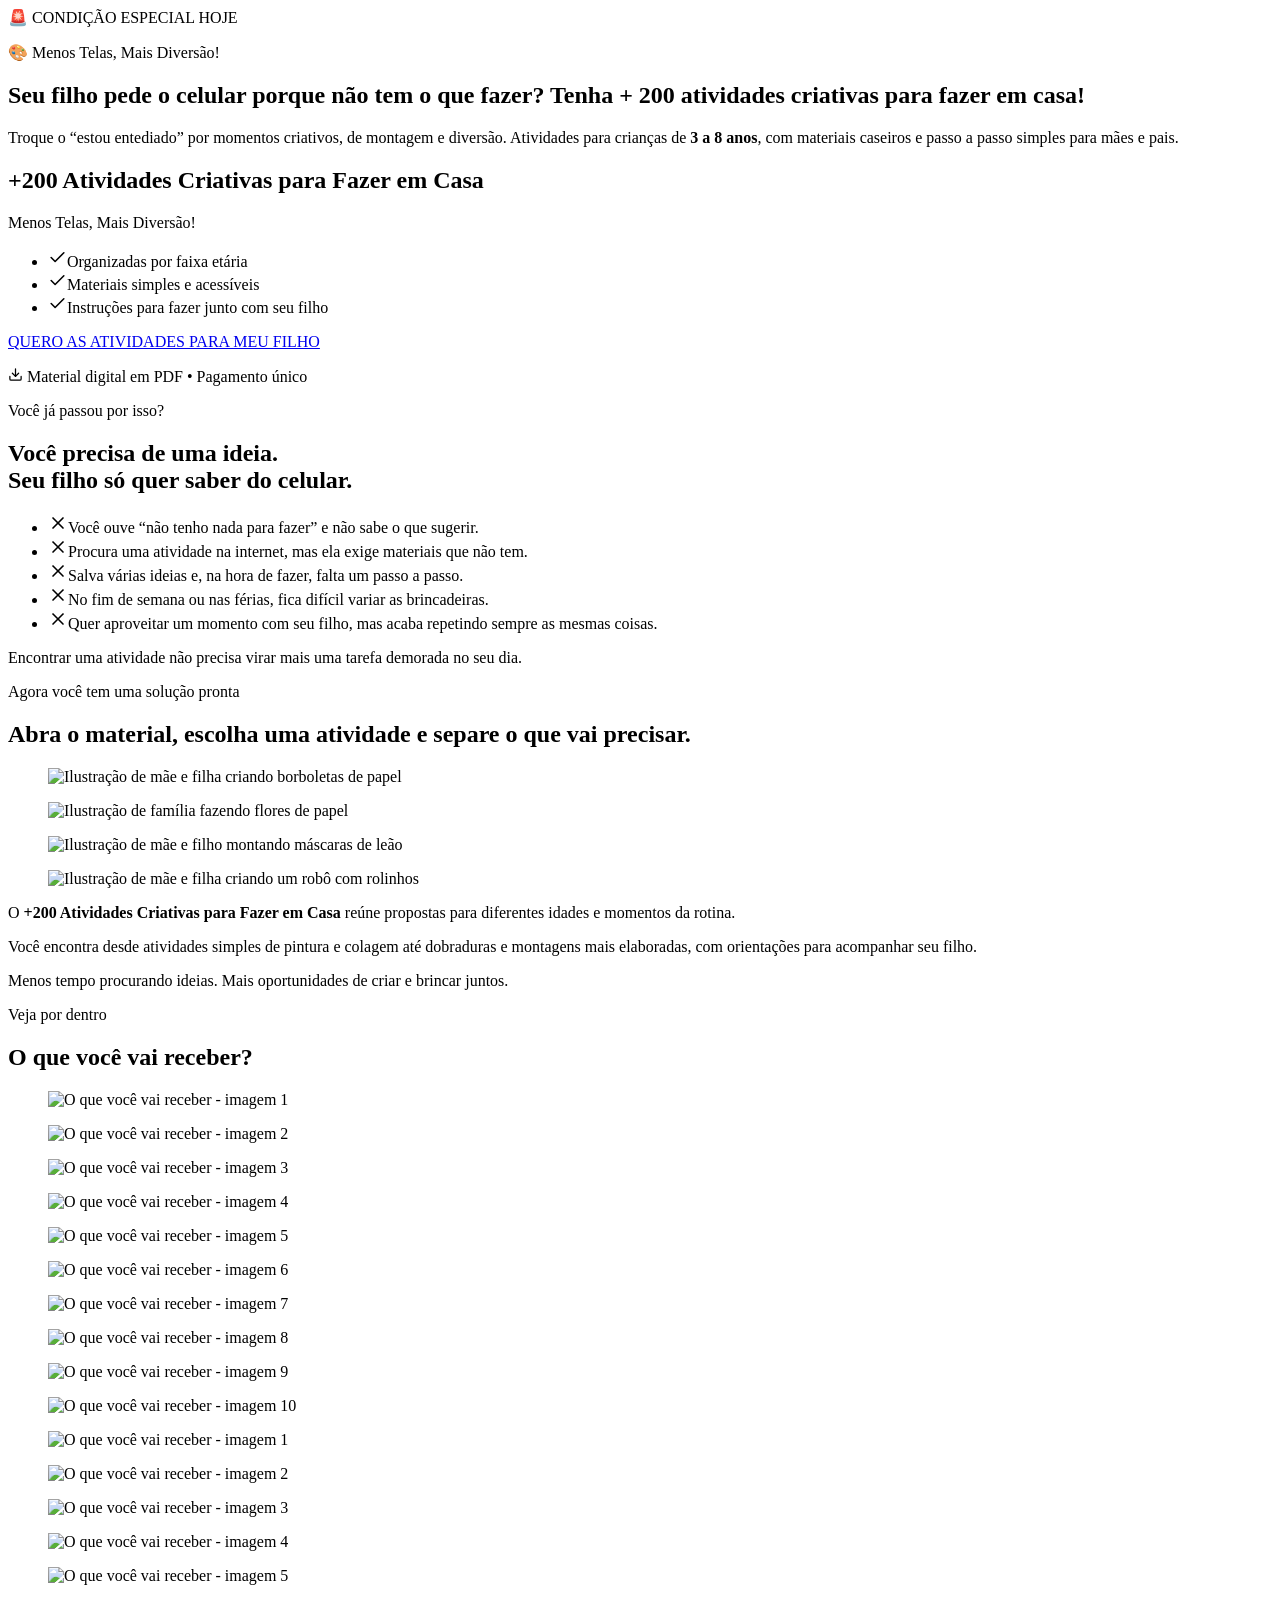
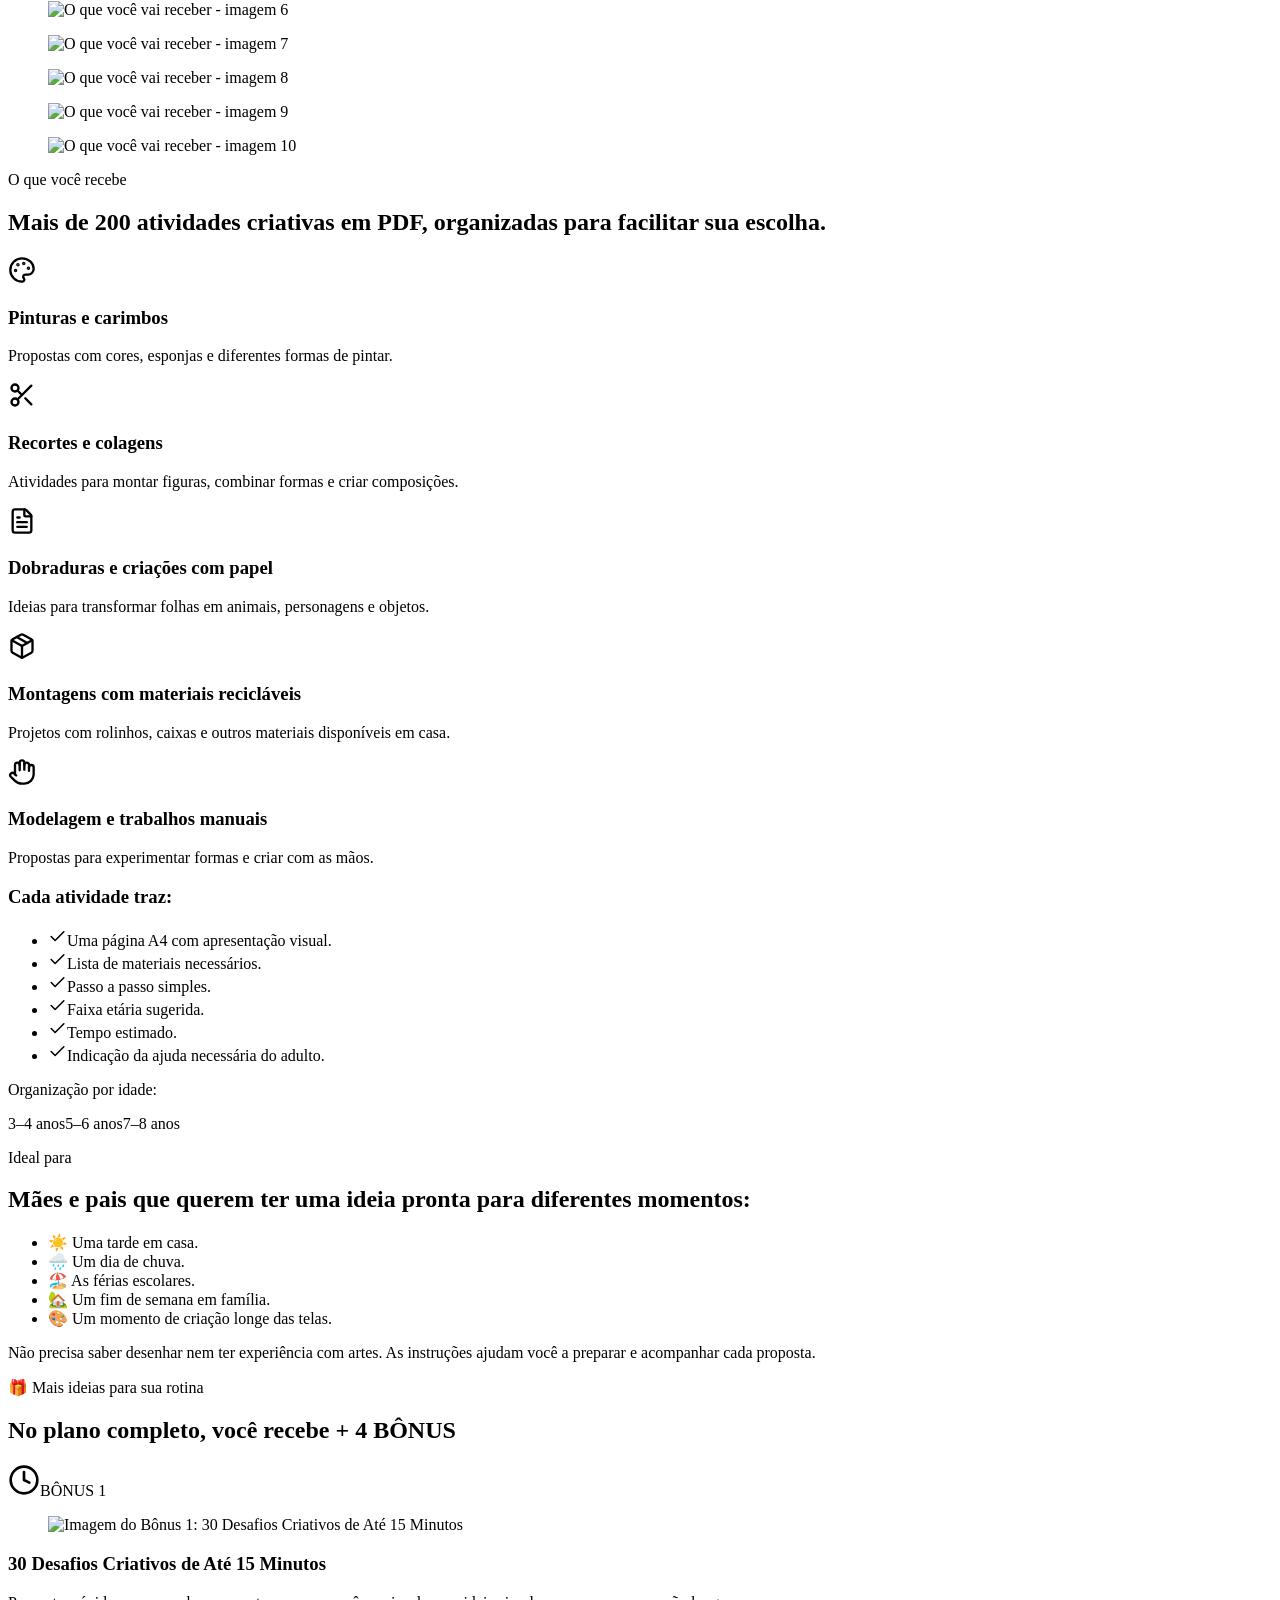
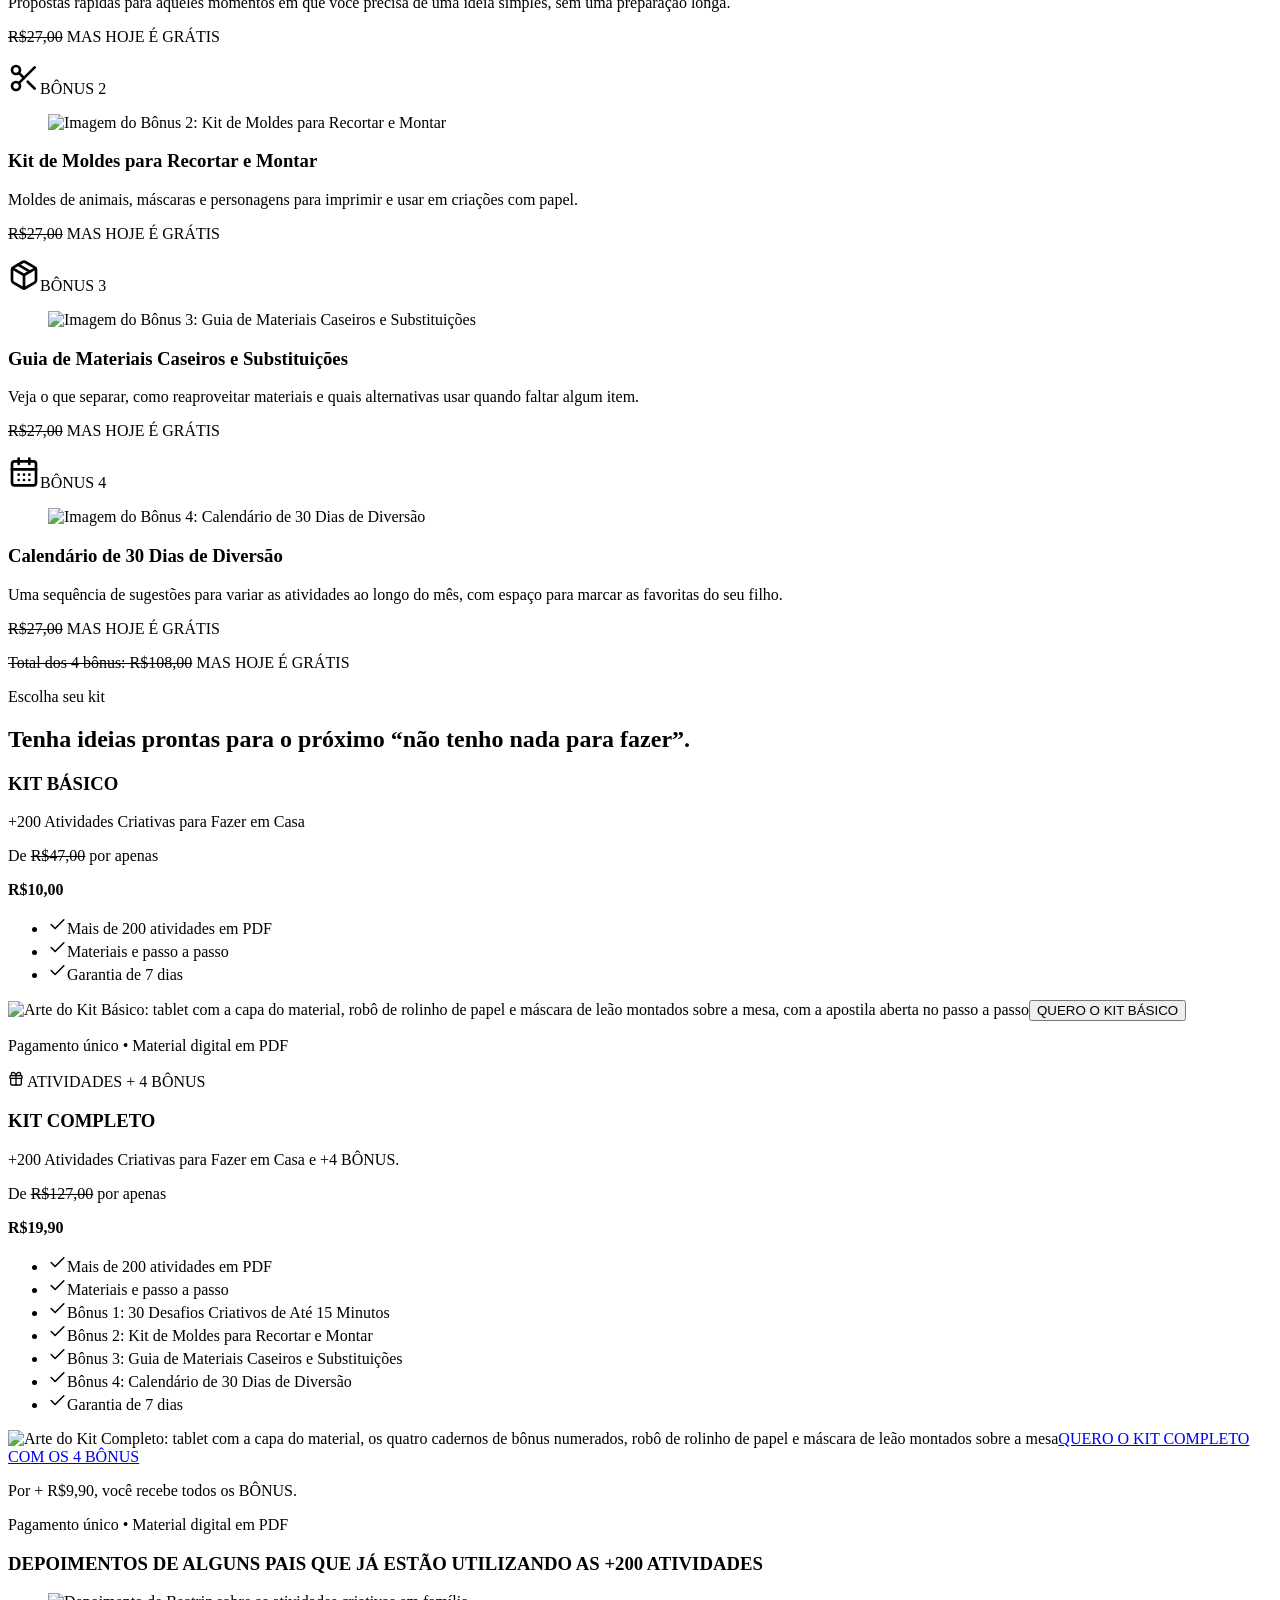
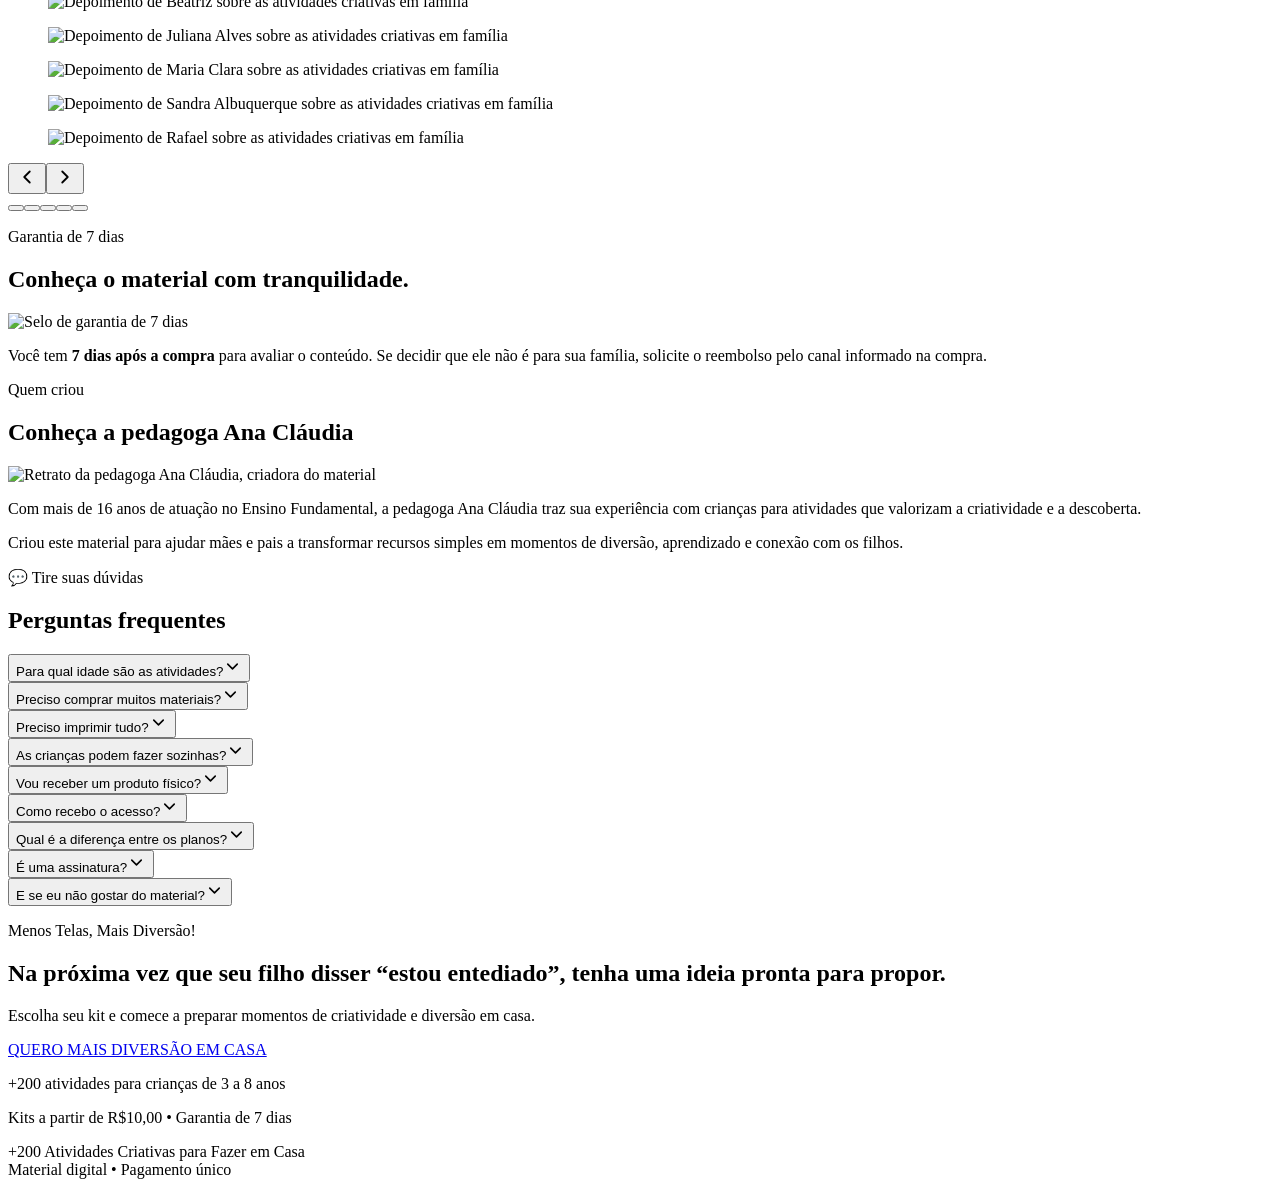
==== src/vsl.html @ 2078fe9c "feat: initialize project structure Set up React application with Vite, Tailwind CSS, and core config" ====
<!DOCTYPE html><html lang="pt-BR"><head><script>(function(){if(location.protocol!=='file:')return;function s(){if(document.getElementById('__site_host_notice'))return;var d=document.createElement('div');d.id='__site_host_notice';d.style.cssText='position:fixed;inset:0;z-index:2147483647;background:#0A0A0A;color:#fff;display:flex;align-items:center;justify-content:center;padding:24px;font-family:system-ui,-apple-system,Segoe UI,Roboto,Helvetica,Arial,sans-serif';d.innerHTML='<div style="max-width:440px;text-align:center;line-height:1.55"><div style="font-size:20px;font-weight:600;margin-bottom:12px">Quase l&aacute;: seu site precisa estar publicado</div><div style="opacity:.85;font-size:15px">Abrir o arquivo direto no computador n&atilde;o funciona, &eacute; uma prote&ccedil;&atilde;o do navegador. Para ver seu site, publique esta pasta em qualquer hospedagem de sites.</div><div style="opacity:.7;font-size:13px;margin-top:14px">Jeito r&aacute;pido e gr&aacute;tis: acesse <b>app.netlify.com/drop</b> e arraste a pasta para a p&aacute;gina.</div></div>';(document.body||document.documentElement).appendChild(d);}if(document.readyState==='loading'){document.addEventListener('DOMContentLoaded',s);}else{s();}setTimeout(s,400);})();</script><meta charSet="utf-8"/><meta name="viewport" content="width=device-width, initial-scale=1"/><link rel="preload" as="image" href="__l5e/assets-v1/52e11850-128e-42f7-94da-7e9e2deeb392/testimonial-1.webp"/><link rel="stylesheet" href="assets/styles-DNy1SjIF.css" data-precedence="default"/><title>+200 Atividades Criativas para Fazer em Casa | Menos Telas, Mais Diversão!</title><meta name="description" content="Mais de 200 atividades criativas em PDF para crianças de 3 a 8 anos, com materiais caseiros e passo a passo para mães e pais. Kits a partir de R$10,00."/><meta property="og:title" content="+200 Atividades Criativas para Fazer em Casa"/><meta property="og:description" content="Menos Telas, Mais Diversão! Ideias para criar e brincar em família, kits Básico e Completo com quatro bônus e garantia de 7 dias."/><meta property="og:type" content="website"/><meta name="twitter:card" content="summary_large_image"/><link rel="modulepreload" href="assets/index-C8gzHhg_.js"/><link rel="modulepreload" href="assets/routes-AVwng6jQ.js"/><link rel="icon" href="favicon.ico" type="image/x-icon"/><link rel="preload" as="font" href="__l5e/assets-v1/65f11887-6c75-4f38-9d44-d67ebb607715/dm-sans-latin-variable-v2.woff2" type="font/woff2" crossorigin="anonymous"/><link rel="preconnect" href="https://scripts.converteai.net" crossorigin="anonymous"/><link rel="preconnect" href="https://cdn.converteai.net" crossorigin="anonymous"/><link rel="preload" as="script" href="_external/scripts.converteai.net/20253943-aa2f-4175-9771-3f1b3b1e0f3d/players/6ad7bc4cffd2f7979c4f5ea2/v4/player.js"/><link rel="preload" as="script" href="_external/scripts.converteai.net/lib/js/smartplayer-wc/v4/smartplayer.js"/><link rel="preload" as="fetch" href="_external/cdn.converteai.net/20253943-aa2f-4175-9771-3f1b3b1e0f3d/6ad7bc45e89662c5d7e4e77d/main.m3u8" crossorigin="anonymous"/><link rel="dns-prefetch" href="https://images.converteai.net"/><link rel="dns-prefetch" href="https://license.vturb.com"/><script>!function(i,n){i._plt=i._plt||(n&&n.timeOrigin?n.timeOrigin+n.now():Date.now())}(window,performance);</script><script defer src="__l5e/events.b979ee024b15adfd.js" data-artifact-kind="dwl_content_hash" data-artifact-id="b3329f0094677edc34c33dae879ea378730d23b9ec00b4117fcb4aa0c09d71bd" data-commit-sha="fec32662975c059c8a36313504162044f98444d5" data-context-token="v1.[base64].BBDflUAhJR7JdzQ87InugJYmxYg9sF-doBx8qmrvhig" data-autocapture="1" data-consent="1"></script><meta name="twitter:title" content="+200 Atividades Criativas para Fazer em Casa"><meta name="twitter:description" content="Menos Telas, Mais Diversão! Ideias para criar e brincar em família, kits Básico e Completo com quatro bônus e garantia de 7 dias."><meta property="og:image" content="https://pub-bb2e103a32db4e198524a2e9ed8f35b4.r2.dev/lovp_1zrspmeneh94jtdqw1mekztctw/bd157b8dabfd8c7b7bbc3e0ec24eba97_1794016335978.png"><meta name="twitter:image" content="https://pub-bb2e103a32db4e198524a2e9ed8f35b4.r2.dev/lovp_1zrspmeneh94jtdqw1mekztctw/bd157b8dabfd8c7b7bbc3e0ec24eba97_1794016335978.png"><style id="_anim_reset" data-anim-reset="true">
[style*="opacity: 0"], [style*="opacity:0"], [style*="opacity: 0 "] { opacity: 1 !important; }
[style*="translate"]:not(.allow-translate) { transform: none !important; }
[style*="scale(0"] { transform: none !important; }
[style*="blur("] { filter: none !important; }
[style*="rotate"] { transform: none !important; }
[style*="skew"] { transform: none !important; }
[style*="clip-path"] { clip-path: none !important; }
[style*="clipPath"] { clip-path: none !important; }
[aria-hidden="true"][style*="blur"] { opacity: 0 !important; }
[data-framer-name], [data-framer-component-type] { opacity: 1 !important; transform: none !important; filter: none !important; }
[data-aos]:not(.aos-animate) { opacity: 1 !important; transform: none !important; filter: none !important; }
[data-animate], [data-animation] { opacity: 1 !important; transform: none !important; filter: none !important; }
[data-scroll], [data-inview], [data-reveal] { opacity: 1 !important; transform: none !important; filter: none !important; }
.motion-safe\:opacity-0, .opacity-0 { opacity: 1 !important; }
[class*="invisible"], [class*="hidden-init"] { visibility: visible !important; }
.fade-in-init, .slide-up-init, .scale-init, .blur-in-init, .reveal-init { opacity: 1 !important; transform: none !important; filter: none !important; }
[class*="motion-"]:not([class*="motion-safe"]) { opacity: 1 !important; transform: none !important; filter: none !important; }
</style></head><body><!--$--><div class="family-page"><div class="family-offer">🚨 CONDIÇÃO ESPECIAL HOJE</div><main class="family-main"><section id="hero-section" class="family-hero"><p class="family-label">🎨 Menos Telas, Mais Diversão!</p><h1>Seu filho pede o celular porque não tem o que fazer? <span class="text-primary">Tenha + 200 atividades criativas para fazer em casa!</span></h1><p class="family-lead">Troque o <span class="text-danger">“estou entediado”</span> por momentos criativos, de montagem e diversão. Atividades para crianças de <strong>3 a 8 anos</strong>, com materiais caseiros e passo a passo simples para mães e pais.</p><div class="family-video" aria-label="Vídeo das atividades criativas"><vturb-smartplayer id="vid-6ad7bc4cffd2f7979c4f5ea2"><div class="vturb-player-placeholder family-video-placeholder"></div></vturb-smartplayer></div><h2 class="family-product">+200 Atividades Criativas para Fazer em Casa</h2><p class="text-success font-bold mb-5">Menos Telas, Mais Diversão!</p><ul class="family-checklist"><li><svg xmlns="http://www.w3.org/2000/svg" width="19" height="19" viewBox="0 0 24 24" fill="none" stroke="currentColor" stroke-width="2" stroke-linecap="round" stroke-linejoin="round" class="lucide lucide-check text-success shrink-0" aria-hidden="true"><path d="M20 6 9 17l-5-5"></path></svg><span>Organizadas por faixa etária</span></li><li><svg xmlns="http://www.w3.org/2000/svg" width="19" height="19" viewBox="0 0 24 24" fill="none" stroke="currentColor" stroke-width="2" stroke-linecap="round" stroke-linejoin="round" class="lucide lucide-check text-success shrink-0" aria-hidden="true"><path d="M20 6 9 17l-5-5"></path></svg><span>Materiais simples e acessíveis</span></li><li><svg xmlns="http://www.w3.org/2000/svg" width="19" height="19" viewBox="0 0 24 24" fill="none" stroke="currentColor" stroke-width="2" stroke-linecap="round" stroke-linejoin="round" class="lucide lucide-check text-success shrink-0" aria-hidden="true"><path d="M20 6 9 17l-5-5"></path></svg><span>Instruções para fazer junto com seu filho</span></li></ul><a href="#pricing" class="replica-control focus-visible:outline-none focus-visible:ring-2 focus-visible:ring-ring family-cta">QUERO AS ATIVIDADES PARA MEU FILHO</a><p class="family-payment"><svg xmlns="http://www.w3.org/2000/svg" width="15" height="15" viewBox="0 0 24 24" fill="none" stroke="currentColor" stroke-width="2" stroke-linecap="round" stroke-linejoin="round" class="lucide lucide-download" aria-hidden="true"><path d="M12 15V3"></path><path d="M21 15v4a2 2 0 0 1-2 2H5a2 2 0 0 1-2-2v-4"></path><path d="m7 10 5 5 5-5"></path></svg> Material digital em PDF • Pagamento único</p></section><section id="problem-section" class="family-section "><div class="family-inner"><p class="family-label">Você já passou por isso?</p><h2 class="family-heading">Você precisa de uma ideia.<br/><span class="text-danger">Seu filho só quer saber do celular.</span></h2><ul class="family-problems"><li><svg xmlns="http://www.w3.org/2000/svg" width="20" height="20" viewBox="0 0 24 24" fill="none" stroke="currentColor" stroke-width="2" stroke-linecap="round" stroke-linejoin="round" class="lucide lucide-x text-danger shrink-0" aria-hidden="true"><path d="M18 6 6 18"></path><path d="m6 6 12 12"></path></svg><span>Você ouve <span class="text-danger">“não tenho nada para fazer”</span> e não sabe o que sugerir.</span></li><li><svg xmlns="http://www.w3.org/2000/svg" width="20" height="20" viewBox="0 0 24 24" fill="none" stroke="currentColor" stroke-width="2" stroke-linecap="round" stroke-linejoin="round" class="lucide lucide-x text-danger shrink-0" aria-hidden="true"><path d="M18 6 6 18"></path><path d="m6 6 12 12"></path></svg><span>Procura uma atividade na internet, mas ela exige materiais que não tem.</span></li><li><svg xmlns="http://www.w3.org/2000/svg" width="20" height="20" viewBox="0 0 24 24" fill="none" stroke="currentColor" stroke-width="2" stroke-linecap="round" stroke-linejoin="round" class="lucide lucide-x text-danger shrink-0" aria-hidden="true"><path d="M18 6 6 18"></path><path d="m6 6 12 12"></path></svg><span>Salva várias ideias e, na hora de fazer, falta um passo a passo.</span></li><li><svg xmlns="http://www.w3.org/2000/svg" width="20" height="20" viewBox="0 0 24 24" fill="none" stroke="currentColor" stroke-width="2" stroke-linecap="round" stroke-linejoin="round" class="lucide lucide-x text-danger shrink-0" aria-hidden="true"><path d="M18 6 6 18"></path><path d="m6 6 12 12"></path></svg><span>No fim de semana ou nas férias, fica difícil variar as brincadeiras.</span></li><li><svg xmlns="http://www.w3.org/2000/svg" width="20" height="20" viewBox="0 0 24 24" fill="none" stroke="currentColor" stroke-width="2" stroke-linecap="round" stroke-linejoin="round" class="lucide lucide-x text-danger shrink-0" aria-hidden="true"><path d="M18 6 6 18"></path><path d="m6 6 12 12"></path></svg><span>Quer aproveitar um momento com seu filho, mas acaba repetindo sempre as mesmas coisas.</span></li></ul><p class="family-emphasis">Encontrar uma atividade não precisa virar mais uma tarefa demorada no seu dia.</p></div></section><section id="solution-section" class="family-section bg-success-surface"><div class="family-inner"><p class="family-label">Agora você tem uma solução pronta</p><h2 class="family-heading">Abra o material, escolha uma atividade e separe o que vai precisar.</h2><div class="family-solution-proof"><div class="family-activity-gallery"><figure><img src="__l5e/assets-v1/a32791e5-3591-4a77-bd33-597e99c676ea/activity-family-1.webp" width="720" height="720" loading="lazy" decoding="async" alt="Ilustração de mãe e filha criando borboletas de papel"/></figure><figure><img src="__l5e/assets-v1/4f38a2ef-1c17-44af-96cf-9fc9fa43fcbe/activity-family-2.webp" width="720" height="720" loading="lazy" decoding="async" alt="Ilustração de família fazendo flores de papel"/></figure><figure><img src="__l5e/assets-v1/4a0cc5c6-f3de-444f-93c7-cfb5442930ef/activity-family-3.webp" width="720" height="720" loading="lazy" decoding="async" alt="Ilustração de mãe e filho montando máscaras de leão"/></figure><figure><img src="__l5e/assets-v1/f8715c79-e1c4-438d-8dac-dae0b5f72dad/activity-family-4.webp" width="720" height="720" loading="lazy" decoding="async" alt="Ilustração de mãe e filha criando um robô com rolinhos"/></figure></div></div><p class="family-copy">O <strong>+200 Atividades Criativas para Fazer em Casa</strong> reúne propostas para diferentes idades e momentos da rotina.</p><p class="family-copy">Você encontra desde atividades simples de pintura e colagem até dobraduras e montagens mais elaboradas, com orientações para acompanhar seu filho.</p><p class="family-emphasis text-success">Menos tempo procurando ideias. Mais oportunidades de criar e brincar juntos.</p></div></section><section id="what-you-receive-section" class="family-section "><div class="family-inner"><p class="family-label">Veja por dentro</p><h2 class="family-heading">O que você vai receber?</h2><div class="family-receive-carousel"><div class="family-receive-viewport"><div class="family-receive-track"><figure class="family-receive-slide" aria-hidden="false"><img src="https://i.ibb.co/Gf3PG0Ns/Imagem-do-Chat-GPT-22-de-nov-de-2026-17-30-41-4.png" width="453" height="640" loading="eager" decoding="async" alt="O que você vai receber - imagem 1"/></figure><figure class="family-receive-slide" aria-hidden="false"><img src="https://i.ibb.co/1Jvv0sQY/Imagem-do-Chat-GPT-22-de-nov-de-2026-17-30-42-5.png" width="453" height="640" loading="eager" decoding="async" alt="O que você vai receber - imagem 2"/></figure><figure class="family-receive-slide" aria-hidden="false"><img src="https://i.ibb.co/gFWL2JgR/Imagem-do-Chat-GPT-22-de-nov-de-2026-17-30-43-6.png" width="453" height="640" loading="eager" decoding="async" alt="O que você vai receber - imagem 3"/></figure><figure class="family-receive-slide" aria-hidden="false"><img src="https://i.ibb.co/GQpc9JRS/Imagem-do-Chat-GPT-22-de-nov-de-2026-17-30-44-7.png" width="453" height="640" loading="eager" decoding="async" alt="O que você vai receber - imagem 4"/></figure><figure class="family-receive-slide" aria-hidden="false"><img src="https://i.ibb.co/kgS5Q4Ww/Imagem-do-Chat-GPT-22-de-nov-de-2026-17-30-45-8.png" width="453" height="640" loading="eager" decoding="async" alt="O que você vai receber - imagem 5"/></figure><figure class="family-receive-slide" aria-hidden="false"><img src="https://i.ibb.co/TM5xwRm5/Imagem-do-Chat-GPT-22-de-nov-de-2026-17-30-46-9.png" width="453" height="640" loading="eager" decoding="async" alt="O que você vai receber - imagem 6"/></figure><figure class="family-receive-slide" aria-hidden="false"><img src="https://i.ibb.co/tTN6mFgK/Imagem-do-Chat-GPT-22-de-nov-de-2026-17-30-46-10.png" width="453" height="640" loading="eager" decoding="async" alt="O que você vai receber - imagem 7"/></figure><figure class="family-receive-slide" aria-hidden="false"><img src="https://i.ibb.co/mF5XNV9g/Imagem-do-Chat-GPT-22-de-nov-de-2026-17-30-38-1.png" width="453" height="640" loading="eager" decoding="async" alt="O que você vai receber - imagem 8"/></figure><figure class="family-receive-slide" aria-hidden="false"><img src="https://i.ibb.co/hR84x0Mn/Imagem-do-Chat-GPT-22-de-nov-de-2026-17-30-39-2.png" width="453" height="640" loading="eager" decoding="async" alt="O que você vai receber - imagem 9"/></figure><figure class="family-receive-slide" aria-hidden="false"><img src="https://i.ibb.co/NgKxv4k8/Imagem-do-Chat-GPT-22-de-nov-de-2026-17-30-40-3.png" width="453" height="640" loading="eager" decoding="async" alt="O que você vai receber - imagem 10"/></figure><figure class="family-receive-slide" aria-hidden="true"><img src="https://i.ibb.co/Gf3PG0Ns/Imagem-do-Chat-GPT-22-de-nov-de-2026-17-30-41-4.png" width="453" height="640" loading="eager" decoding="async" alt="O que você vai receber - imagem 1"/></figure><figure class="family-receive-slide" aria-hidden="true"><img src="https://i.ibb.co/1Jvv0sQY/Imagem-do-Chat-GPT-22-de-nov-de-2026-17-30-42-5.png" width="453" height="640" loading="eager" decoding="async" alt="O que você vai receber - imagem 2"/></figure><figure class="family-receive-slide" aria-hidden="true"><img src="https://i.ibb.co/gFWL2JgR/Imagem-do-Chat-GPT-22-de-nov-de-2026-17-30-43-6.png" width="453" height="640" loading="eager" decoding="async" alt="O que você vai receber - imagem 3"/></figure><figure class="family-receive-slide" aria-hidden="true"><img src="https://i.ibb.co/GQpc9JRS/Imagem-do-Chat-GPT-22-de-nov-de-2026-17-30-44-7.png" width="453" height="640" loading="eager" decoding="async" alt="O que você vai receber - imagem 4"/></figure><figure class="family-receive-slide" aria-hidden="true"><img src="https://i.ibb.co/kgS5Q4Ww/Imagem-do-Chat-GPT-22-de-nov-de-2026-17-30-45-8.png" width="453" height="640" loading="eager" decoding="async" alt="O que você vai receber - imagem 5"/></figure><figure class="family-receive-slide" aria-hidden="true"><img src="https://i.ibb.co/TM5xwRm5/Imagem-do-Chat-GPT-22-de-nov-de-2026-17-30-46-9.png" width="453" height="640" loading="eager" decoding="async" alt="O que você vai receber - imagem 6"/></figure><figure class="family-receive-slide" aria-hidden="true"><img src="https://i.ibb.co/tTN6mFgK/Imagem-do-Chat-GPT-22-de-nov-de-2026-17-30-46-10.png" width="453" height="640" loading="eager" decoding="async" alt="O que você vai receber - imagem 7"/></figure><figure class="family-receive-slide" aria-hidden="true"><img src="https://i.ibb.co/mF5XNV9g/Imagem-do-Chat-GPT-22-de-nov-de-2026-17-30-38-1.png" width="453" height="640" loading="eager" decoding="async" alt="O que você vai receber - imagem 8"/></figure><figure class="family-receive-slide" aria-hidden="true"><img src="https://i.ibb.co/hR84x0Mn/Imagem-do-Chat-GPT-22-de-nov-de-2026-17-30-39-2.png" width="453" height="640" loading="eager" decoding="async" alt="O que você vai receber - imagem 9"/></figure><figure class="family-receive-slide" aria-hidden="true"><img src="https://i.ibb.co/NgKxv4k8/Imagem-do-Chat-GPT-22-de-nov-de-2026-17-30-40-3.png" width="453" height="640" loading="eager" decoding="async" alt="O que você vai receber - imagem 10"/></figure></div></div></div></div></section><section id="contents-section" class="family-section "><div class="family-inner"><p class="family-label">O que você recebe</p><h2 class="family-heading">Mais de 200 atividades criativas em PDF, organizadas para facilitar sua escolha.</h2><div class="family-category-list"><div class="family-category"><svg xmlns="http://www.w3.org/2000/svg" width="28" height="28" viewBox="0 0 24 24" fill="none" stroke="currentColor" stroke-width="2" stroke-linecap="round" stroke-linejoin="round" class="lucide lucide-palette text-primary shrink-0" aria-hidden="true"><path d="M12 22a1 1 0 0 1 0-20 10 9 0 0 1 10 9 5 5 0 0 1-5 5h-2.25a1.75 1.75 0 0 0-1.4 2.8l.3.4a1.75 1.75 0 0 1-1.4 2.8z"></path><circle cx="13.5" cy="6.5" r=".5" fill="currentColor"></circle><circle cx="17.5" cy="10.5" r=".5" fill="currentColor"></circle><circle cx="6.5" cy="12.5" r=".5" fill="currentColor"></circle><circle cx="8.5" cy="7.5" r=".5" fill="currentColor"></circle></svg><div><h3>Pinturas e carimbos</h3><p>Propostas com cores, esponjas e diferentes formas de pintar.</p></div></div><div class="family-category"><svg xmlns="http://www.w3.org/2000/svg" width="28" height="28" viewBox="0 0 24 24" fill="none" stroke="currentColor" stroke-width="2" stroke-linecap="round" stroke-linejoin="round" class="lucide lucide-scissors text-primary shrink-0" aria-hidden="true"><circle cx="6" cy="6" r="3"></circle><path d="M8.12 8.12 12 12"></path><path d="M20 4 8.12 15.88"></path><circle cx="6" cy="18" r="3"></circle><path d="M14.8 14.8 20 20"></path></svg><div><h3>Recortes e colagens</h3><p>Atividades para montar figuras, combinar formas e criar composições.</p></div></div><div class="family-category"><svg xmlns="http://www.w3.org/2000/svg" width="28" height="28" viewBox="0 0 24 24" fill="none" stroke="currentColor" stroke-width="2" stroke-linecap="round" stroke-linejoin="round" class="lucide lucide-file-text text-primary shrink-0" aria-hidden="true"><path d="M6 22a2 2 0 0 1-2-2V4a2 2 0 0 1 2-2h8a2.4 2.4 0 0 1 1.704.706l3.588 3.588A2.4 2.4 0 0 1 20 8v12a2 2 0 0 1-2 2z"></path><path d="M14 2v5a1 1 0 0 0 1 1h5"></path><path d="M10 9H8"></path><path d="M16 13H8"></path><path d="M16 17H8"></path></svg><div><h3>Dobraduras e criações com papel</h3><p>Ideias para transformar folhas em animais, personagens e objetos.</p></div></div><div class="family-category"><svg xmlns="http://www.w3.org/2000/svg" width="28" height="28" viewBox="0 0 24 24" fill="none" stroke="currentColor" stroke-width="2" stroke-linecap="round" stroke-linejoin="round" class="lucide lucide-package text-primary shrink-0" aria-hidden="true"><path d="M11 21.73a2 2 0 0 0 2 0l7-4A2 2 0 0 0 21 16V8a2 2 0 0 0-1-1.73l-7-4a2 2 0 0 0-2 0l-7 4A2 2 0 0 0 3 8v8a2 2 0 0 0 1 1.73z"></path><path d="M12 22V12"></path><polyline points="3.29 7 12 12 20.71 7"></polyline><path d="m7.5 4.27 9 5.15"></path></svg><div><h3>Montagens com materiais recicláveis</h3><p>Projetos com rolinhos, caixas e outros materiais disponíveis em casa.</p></div></div><div class="family-category"><svg xmlns="http://www.w3.org/2000/svg" width="28" height="28" viewBox="0 0 24 24" fill="none" stroke="currentColor" stroke-width="2" stroke-linecap="round" stroke-linejoin="round" class="lucide lucide-hand text-primary shrink-0" aria-hidden="true"><path d="M18 11V6a2 2 0 0 0-2-2a2 2 0 0 0-2 2"></path><path d="M14 10V4a2 2 0 0 0-2-2a2 2 0 0 0-2 2v2"></path><path d="M10 10.5V6a2 2 0 0 0-2-2a2 2 0 0 0-2 2v8"></path><path d="M18 8a2 2 0 1 1 4 0v6a8 8 0 0 1-8 8h-2c-2.8 0-4.5-.86-5.99-2.34l-3.6-3.6a2 2 0 0 1 2.83-2.82L7 15"></path></svg><div><h3>Modelagem e trabalhos manuais</h3><p>Propostas para experimentar formas e criar com as mãos.</p></div></div></div><h3 class="font-black text-lg mb-5">Cada atividade traz:</h3><ul class="family-checklist"><li><svg xmlns="http://www.w3.org/2000/svg" width="19" height="19" viewBox="0 0 24 24" fill="none" stroke="currentColor" stroke-width="2" stroke-linecap="round" stroke-linejoin="round" class="lucide lucide-check text-success shrink-0" aria-hidden="true"><path d="M20 6 9 17l-5-5"></path></svg><span>Uma página A4 com apresentação visual.</span></li><li><svg xmlns="http://www.w3.org/2000/svg" width="19" height="19" viewBox="0 0 24 24" fill="none" stroke="currentColor" stroke-width="2" stroke-linecap="round" stroke-linejoin="round" class="lucide lucide-check text-success shrink-0" aria-hidden="true"><path d="M20 6 9 17l-5-5"></path></svg><span>Lista de materiais necessários.</span></li><li><svg xmlns="http://www.w3.org/2000/svg" width="19" height="19" viewBox="0 0 24 24" fill="none" stroke="currentColor" stroke-width="2" stroke-linecap="round" stroke-linejoin="round" class="lucide lucide-check text-success shrink-0" aria-hidden="true"><path d="M20 6 9 17l-5-5"></path></svg><span>Passo a passo simples.</span></li><li><svg xmlns="http://www.w3.org/2000/svg" width="19" height="19" viewBox="0 0 24 24" fill="none" stroke="currentColor" stroke-width="2" stroke-linecap="round" stroke-linejoin="round" class="lucide lucide-check text-success shrink-0" aria-hidden="true"><path d="M20 6 9 17l-5-5"></path></svg><span>Faixa etária sugerida.</span></li><li><svg xmlns="http://www.w3.org/2000/svg" width="19" height="19" viewBox="0 0 24 24" fill="none" stroke="currentColor" stroke-width="2" stroke-linecap="round" stroke-linejoin="round" class="lucide lucide-check text-success shrink-0" aria-hidden="true"><path d="M20 6 9 17l-5-5"></path></svg><span>Tempo estimado.</span></li><li><svg xmlns="http://www.w3.org/2000/svg" width="19" height="19" viewBox="0 0 24 24" fill="none" stroke="currentColor" stroke-width="2" stroke-linecap="round" stroke-linejoin="round" class="lucide lucide-check text-success shrink-0" aria-hidden="true"><path d="M20 6 9 17l-5-5"></path></svg><span>Indicação da ajuda necessária do adulto.</span></li></ul><p class="font-bold mt-8 mb-4">Organização por idade:</p><div class="family-ages"><span>3–4 anos</span><span>5–6 anos</span><span>7–8 anos</span></div></div></section><section id="ideal-section" class="family-section bg-primary-soft"><div class="family-inner"><p class="family-label">Ideal para</p><h2 class="family-heading">Mães e pais que querem ter uma ideia pronta para diferentes momentos:</h2><ul class="family-moments"><li>☀️ Uma tarde em casa.</li><li>🌧️ Um dia de chuva.</li><li>🏖️ As férias escolares.</li><li>🏡 Um fim de semana em família.</li><li>🎨 Um momento de criação longe das telas.</li></ul><p class="family-copy">Não precisa saber desenhar nem ter experiência com artes. As instruções ajudam você a preparar e acompanhar cada proposta.</p></div></section><section id="bonus-section" class="family-section "><div class="family-inner"><p class="family-label">🎁 Mais ideias para sua rotina</p><h2 class="family-heading">No plano completo, você recebe + 4 BÔNUS</h2><div class="family-bonuses"><article class="family-bonus"><div class="flex justify-between items-center mb-6"><svg xmlns="http://www.w3.org/2000/svg" width="32" height="32" viewBox="0 0 24 24" fill="none" stroke="currentColor" stroke-width="2" stroke-linecap="round" stroke-linejoin="round" class="lucide lucide-clock text-success shrink-0" aria-hidden="true"><circle cx="12" cy="12" r="10"></circle><path d="M12 6v6l4 2"></path></svg><span class="text-xs font-black text-success">BÔNUS <!-- -->1</span></div><figure class="family-bonus-visual"><img src="__l5e/assets-v1/013eb71b-d82b-4bf4-8891-655c88770505/bonus-1-desafios-fast-720.webp" srcset="__l5e/assets-v1/013eb71b-d82b-4bf4-8891-655c88770505/bonus-1-desafios-fast-720.webp 720w" sizes="(max-width: 600px) calc(100vw - 94px), (max-width: 760px) calc(100vw - 118px), 318px" width="720" height="720" loading="lazy" decoding="async" alt="Imagem do Bônus 1: 30 Desafios Criativos de Até 15 Minutos"/></figure><h3>30 Desafios Criativos de Até 15 Minutos</h3><p>Propostas rápidas para aqueles momentos em que você precisa de uma ideia simples, sem uma preparação longa.</p><p class="family-bonus-price"><s>R$27,00</s> <span class="family-bonus-free">MAS HOJE É GRÁTIS</span></p></article><article class="family-bonus"><div class="flex justify-between items-center mb-6"><svg xmlns="http://www.w3.org/2000/svg" width="32" height="32" viewBox="0 0 24 24" fill="none" stroke="currentColor" stroke-width="2" stroke-linecap="round" stroke-linejoin="round" class="lucide lucide-scissors text-success shrink-0" aria-hidden="true"><circle cx="6" cy="6" r="3"></circle><path d="M8.12 8.12 12 12"></path><path d="M20 4 8.12 15.88"></path><circle cx="6" cy="18" r="3"></circle><path d="M14.8 14.8 20 20"></path></svg><span class="text-xs font-black text-success">BÔNUS <!-- -->2</span></div><figure class="family-bonus-visual"><img src="__l5e/assets-v1/a1d37621-44e2-457d-bff7-8e4c1f5884a4/bonus-2-moldes-fast-720.webp" srcset="__l5e/assets-v1/a1d37621-44e2-457d-bff7-8e4c1f5884a4/bonus-2-moldes-fast-720.webp 720w" sizes="(max-width: 600px) calc(100vw - 94px), (max-width: 760px) calc(100vw - 118px), 318px" width="720" height="720" loading="lazy" decoding="async" alt="Imagem do Bônus 2: Kit de Moldes para Recortar e Montar"/></figure><h3>Kit de Moldes para Recortar e Montar</h3><p>Moldes de animais, máscaras e personagens para imprimir e usar em criações com papel.</p><p class="family-bonus-price"><s>R$27,00</s> <span class="family-bonus-free">MAS HOJE É GRÁTIS</span></p></article><article class="family-bonus"><div class="flex justify-between items-center mb-6"><svg xmlns="http://www.w3.org/2000/svg" width="32" height="32" viewBox="0 0 24 24" fill="none" stroke="currentColor" stroke-width="2" stroke-linecap="round" stroke-linejoin="round" class="lucide lucide-package text-success shrink-0" aria-hidden="true"><path d="M11 21.73a2 2 0 0 0 2 0l7-4A2 2 0 0 0 21 16V8a2 2 0 0 0-1-1.73l-7-4a2 2 0 0 0-2 0l-7 4A2 2 0 0 0 3 8v8a2 2 0 0 0 1 1.73z"></path><path d="M12 22V12"></path><polyline points="3.29 7 12 12 20.71 7"></polyline><path d="m7.5 4.27 9 5.15"></path></svg><span class="text-xs font-black text-success">BÔNUS <!-- -->3</span></div><figure class="family-bonus-visual"><img src="__l5e/assets-v1/2d58f8f5-13ff-4d5e-aac6-4992a12f08cf/bonus-3-materiais-fast-720.webp" srcset="__l5e/assets-v1/2d58f8f5-13ff-4d5e-aac6-4992a12f08cf/bonus-3-materiais-fast-720.webp 720w" sizes="(max-width: 600px) calc(100vw - 94px), (max-width: 760px) calc(100vw - 118px), 318px" width="720" height="720" loading="lazy" decoding="async" alt="Imagem do Bônus 3: Guia de Materiais Caseiros e Substituições"/></figure><h3>Guia de Materiais Caseiros e Substituições</h3><p>Veja o que separar, como reaproveitar materiais e quais alternativas usar quando faltar algum item.</p><p class="family-bonus-price"><s>R$27,00</s> <span class="family-bonus-free">MAS HOJE É GRÁTIS</span></p></article><article class="family-bonus"><div class="flex justify-between items-center mb-6"><svg xmlns="http://www.w3.org/2000/svg" width="32" height="32" viewBox="0 0 24 24" fill="none" stroke="currentColor" stroke-width="2" stroke-linecap="round" stroke-linejoin="round" class="lucide lucide-calendar-days text-success shrink-0" aria-hidden="true"><path d="M8 2v4"></path><path d="M16 2v4"></path><rect width="18" height="18" x="3" y="4" rx="2"></rect><path d="M3 10h18"></path><path d="M8 14h.01"></path><path d="M12 14h.01"></path><path d="M16 14h.01"></path><path d="M8 18h.01"></path><path d="M12 18h.01"></path><path d="M16 18h.01"></path></svg><span class="text-xs font-black text-success">BÔNUS <!-- -->4</span></div><figure class="family-bonus-visual"><img src="__l5e/assets-v1/aa1e7cae-e168-4369-89ef-53ce756e1d45/bonus-4-calendario-fast-720.webp" srcset="__l5e/assets-v1/aa1e7cae-e168-4369-89ef-53ce756e1d45/bonus-4-calendario-fast-720.webp 720w" sizes="(max-width: 600px) calc(100vw - 94px), (max-width: 760px) calc(100vw - 118px), 318px" width="720" height="720" loading="lazy" decoding="async" alt="Imagem do Bônus 4: Calendário de 30 Dias de Diversão"/></figure><h3>Calendário de 30 Dias de Diversão</h3><p>Uma sequência de sugestões para variar as atividades ao longo do mês, com espaço para marcar as favoritas do seu filho.</p><p class="family-bonus-price"><s>R$27,00</s> <span class="family-bonus-free">MAS HOJE É GRÁTIS</span></p></article></div><div class="family-bonus-total"><s>Total dos 4 bônus: R$108,00</s> <span class="family-bonus-free">MAS HOJE É GRÁTIS</span></div></div></section><section id="pricing" class="family-section "><div class="family-inner"><p class="family-label">Escolha seu kit</p><h2 class="family-heading">Tenha ideias prontas para o próximo <span class="text-danger">“não tenho nada para fazer”</span>.</h2><div class="family-plans"><article class="family-plan"><h3>KIT BÁSICO</h3><p class="family-plan-description">+200 Atividades Criativas para Fazer em Casa</p><div class="family-price"><p>De <s>R$47,00</s> por apenas</p><strong>R$10,00</strong></div><ul class="family-checklist"><li><svg xmlns="http://www.w3.org/2000/svg" width="19" height="19" viewBox="0 0 24 24" fill="none" stroke="currentColor" stroke-width="2" stroke-linecap="round" stroke-linejoin="round" class="lucide lucide-check text-success shrink-0" aria-hidden="true"><path d="M20 6 9 17l-5-5"></path></svg><span>Mais de 200 atividades em PDF</span></li><li><svg xmlns="http://www.w3.org/2000/svg" width="19" height="19" viewBox="0 0 24 24" fill="none" stroke="currentColor" stroke-width="2" stroke-linecap="round" stroke-linejoin="round" class="lucide lucide-check text-success shrink-0" aria-hidden="true"><path d="M20 6 9 17l-5-5"></path></svg><span>Materiais e passo a passo</span></li><li><svg xmlns="http://www.w3.org/2000/svg" width="19" height="19" viewBox="0 0 24 24" fill="none" stroke="currentColor" stroke-width="2" stroke-linecap="round" stroke-linejoin="round" class="lucide lucide-check text-success shrink-0" aria-hidden="true"><path d="M20 6 9 17l-5-5"></path></svg><span>Garantia de 7 dias</span></li></ul><img class="family-plan-visual" src="__l5e/assets-v1/27ee32f6-3650-4780-b051-f558d15636ac/plano-basico-v2-fast-400.webp" width="400" height="400" loading="lazy" decoding="async" alt="Arte do Kit Básico: tablet com a capa do material, robô de rolinho de papel e máscara de leão montados sobre a mesa, com a apostila aberta no passo a passo"/><button class="replica-control focus-visible:outline-none focus-visible:ring-2 focus-visible:ring-ring family-cta family-cta-plain family-cta-still" id="btn-buy-basic">QUERO O KIT BÁSICO</button><p class="family-payment">Pagamento único • Material digital em PDF</p></article><article class="family-plan family-plan-complete"><p class="family-plan-ribbon"><svg xmlns="http://www.w3.org/2000/svg" width="16" height="16" viewBox="0 0 24 24" fill="none" stroke="currentColor" stroke-width="2" stroke-linecap="round" stroke-linejoin="round" class="lucide lucide-gift" aria-hidden="true"><path d="M12 7v14"></path><path d="M20 11v8a2 2 0 0 1-2 2H6a2 2 0 0 1-2-2v-8"></path><path d="M7.5 7a1 1 0 0 1 0-5A4.8 8 0 0 1 12 7a4.8 8 0 0 1 4.5-5 1 1 0 0 1 0 5"></path><rect x="3" y="7" width="18" height="4" rx="1"></rect></svg> ATIVIDADES + 4 BÔNUS</p><h3>KIT COMPLETO</h3><p class="family-plan-description">+200 Atividades Criativas para Fazer em Casa<!-- --> e +4 BÔNUS.</p><div class="family-price"><p>De <s>R$127,00</s> por apenas</p><strong class="text-success">R$19,90</strong></div><ul class="family-checklist"><li><svg xmlns="http://www.w3.org/2000/svg" width="19" height="19" viewBox="0 0 24 24" fill="none" stroke="currentColor" stroke-width="2" stroke-linecap="round" stroke-linejoin="round" class="lucide lucide-check text-success shrink-0" aria-hidden="true"><path d="M20 6 9 17l-5-5"></path></svg><span>Mais de 200 atividades em PDF</span></li><li><svg xmlns="http://www.w3.org/2000/svg" width="19" height="19" viewBox="0 0 24 24" fill="none" stroke="currentColor" stroke-width="2" stroke-linecap="round" stroke-linejoin="round" class="lucide lucide-check text-success shrink-0" aria-hidden="true"><path d="M20 6 9 17l-5-5"></path></svg><span>Materiais e passo a passo</span></li><li><svg xmlns="http://www.w3.org/2000/svg" width="19" height="19" viewBox="0 0 24 24" fill="none" stroke="currentColor" stroke-width="2" stroke-linecap="round" stroke-linejoin="round" class="lucide lucide-check text-success shrink-0" aria-hidden="true"><path d="M20 6 9 17l-5-5"></path></svg><span>Bônus 1: 30 Desafios Criativos de Até 15 Minutos</span></li><li><svg xmlns="http://www.w3.org/2000/svg" width="19" height="19" viewBox="0 0 24 24" fill="none" stroke="currentColor" stroke-width="2" stroke-linecap="round" stroke-linejoin="round" class="lucide lucide-check text-success shrink-0" aria-hidden="true"><path d="M20 6 9 17l-5-5"></path></svg><span>Bônus 2: Kit de Moldes para Recortar e Montar</span></li><li><svg xmlns="http://www.w3.org/2000/svg" width="19" height="19" viewBox="0 0 24 24" fill="none" stroke="currentColor" stroke-width="2" stroke-linecap="round" stroke-linejoin="round" class="lucide lucide-check text-success shrink-0" aria-hidden="true"><path d="M20 6 9 17l-5-5"></path></svg><span>Bônus 3: Guia de Materiais Caseiros e Substituições</span></li><li><svg xmlns="http://www.w3.org/2000/svg" width="19" height="19" viewBox="0 0 24 24" fill="none" stroke="currentColor" stroke-width="2" stroke-linecap="round" stroke-linejoin="round" class="lucide lucide-check text-success shrink-0" aria-hidden="true"><path d="M20 6 9 17l-5-5"></path></svg><span>Bônus 4: Calendário de 30 Dias de Diversão</span></li><li><svg xmlns="http://www.w3.org/2000/svg" width="19" height="19" viewBox="0 0 24 24" fill="none" stroke="currentColor" stroke-width="2" stroke-linecap="round" stroke-linejoin="round" class="lucide lucide-check text-success shrink-0" aria-hidden="true"><path d="M20 6 9 17l-5-5"></path></svg><span>Garantia de 7 dias</span></li></ul><img class="family-plan-visual" src="__l5e/assets-v1/0e2c9c0e-3f79-4baf-acbf-9fa3cd4f92e6/plano-completo-v2-fast-400.webp" width="400" height="400" loading="lazy" decoding="async" alt="Arte do Kit Completo: tablet com a capa do material, os quatro cadernos de bônus numerados, robô de rolinho de papel e máscara de leão montados sobre a mesa"/><a id="btn-buy-complete" href="https://pay.wiapy.com/KV3lT8P_BNwd" class="replica-control focus-visible:outline-none focus-visible:ring-2 focus-visible:ring-ring family-cta">QUERO O KIT COMPLETO COM OS 4 BÔNUS</a><p class="family-upgrade">Por + R$9,90, você recebe todos os BÔNUS.</p><p class="family-payment">Pagamento único • Material digital em PDF</p></article></div></div></section><section id="testimonials-section" class="family-section"><div class="family-inner family-testimonials-inner"><h3 class="family-testimonials-title">DEPOIMENTOS DE ALGUNS PAIS QUE JÁ ESTÃO UTILIZANDO AS +200 ATIVIDADES</h3><div class="relative mx-auto w-full max-w-[560px]"><div class="overflow-hidden rounded-2xl"><div class="flex transition-transform duration-500 ease-out" style="transform:translateX(-0%)"><figure class="testimonial-slide m-0 w-full min-w-full shrink-0 grow-0 basis-full" aria-hidden="false"><img src="__l5e/assets-v1/52e11850-128e-42f7-94da-7e9e2deeb392/testimonial-1.webp" width="800" height="1013" loading="eager" decoding="async" alt="Depoimento de Beatriz sobre as atividades criativas em família" class="block h-auto w-full rounded-lg border border-border"/></figure><figure class="testimonial-slide m-0 w-full min-w-full shrink-0 grow-0 basis-full" aria-hidden="true"><img src="__l5e/assets-v1/93f91922-448c-4ebb-8d00-951d407c6721/testimonial-6.webp" width="720" height="928" loading="lazy" decoding="async" alt="Depoimento de Juliana Alves sobre as atividades criativas em família" class="block h-auto w-full rounded-lg border border-border"/></figure><figure class="testimonial-slide m-0 w-full min-w-full shrink-0 grow-0 basis-full" aria-hidden="true"><img src="__l5e/assets-v1/2d659457-52d4-4ee5-a014-5d79457517ea/testimonial-5.webp" width="720" height="927" loading="lazy" decoding="async" alt="Depoimento de Maria Clara sobre as atividades criativas em família" class="block h-auto w-full rounded-lg border border-border"/></figure><figure class="testimonial-slide m-0 w-full min-w-full shrink-0 grow-0 basis-full" aria-hidden="true"><img src="__l5e/assets-v1/0d7c4077-6a4a-4bef-8930-b42d05c3eb32/testimonial-7.webp" width="720" height="927" loading="lazy" decoding="async" alt="Depoimento de Sandra Albuquerque sobre as atividades criativas em família" class="block h-auto w-full rounded-lg border border-border"/></figure><figure class="testimonial-slide m-0 w-full min-w-full shrink-0 grow-0 basis-full" aria-hidden="true"><img src="__l5e/assets-v1/f1150f9b-368d-49aa-9f9f-9da20afe4f3a/testimonial-4.webp" width="800" height="1049" loading="lazy" decoding="async" alt="Depoimento de Rafael sobre as atividades criativas em família" class="block h-auto w-full rounded-lg border border-border"/></figure></div></div><button type="button" aria-label="Depoimento anterior" class="absolute left-1 top-1/2 -translate-y-1/2 rounded-full border border-border bg-background/90 p-2 text-foreground shadow-md hover:bg-background"><svg xmlns="http://www.w3.org/2000/svg" width="22" height="22" viewBox="0 0 24 24" fill="none" stroke="currentColor" stroke-width="2" stroke-linecap="round" stroke-linejoin="round" class="lucide lucide-chevron-left" aria-hidden="true"><path d="m15 18-6-6 6-6"></path></svg></button><button type="button" aria-label="Próximo depoimento" class="absolute right-1 top-1/2 -translate-y-1/2 rounded-full border border-border bg-background/90 p-2 text-foreground shadow-md hover:bg-background"><svg xmlns="http://www.w3.org/2000/svg" width="22" height="22" viewBox="0 0 24 24" fill="none" stroke="currentColor" stroke-width="2" stroke-linecap="round" stroke-linejoin="round" class="lucide lucide-chevron-right" aria-hidden="true"><path d="m9 18 6-6-6-6"></path></svg></button><div class="mt-3 flex justify-center gap-2"><button type="button" aria-label="Ver depoimento 1" class="h-2.5 rounded-full transition-all w-6 bg-primary"></button><button type="button" aria-label="Ver depoimento 2" class="h-2.5 rounded-full transition-all w-2.5 bg-muted-foreground/40"></button><button type="button" aria-label="Ver depoimento 3" class="h-2.5 rounded-full transition-all w-2.5 bg-muted-foreground/40"></button><button type="button" aria-label="Ver depoimento 4" class="h-2.5 rounded-full transition-all w-2.5 bg-muted-foreground/40"></button><button type="button" aria-label="Ver depoimento 5" class="h-2.5 rounded-full transition-all w-2.5 bg-muted-foreground/40"></button></div></div></div></section><section id="guarantee-section" class="family-section "><div class="family-inner"><p class="family-label">Garantia de 7 dias</p><h2 class="family-heading">Conheça o material com tranquilidade.</h2><div class="family-guarantee"><img src="__l5e/assets-v1/b66c8d67-0465-43f8-84b5-394aca57fae4/guarantee-seal-v2.webp" alt="Selo de garantia de 7 dias" width="420" height="409" class="family-seal" loading="lazy" decoding="async"/><p>Você tem <strong>7 dias após a compra</strong> para avaliar o conteúdo. Se decidir que ele não é para sua família, solicite o reembolso pelo canal informado na compra.</p></div></div></section><section id="author-section" class="family-section "><div class="family-inner"><p class="family-label">Quem criou</p><h2 class="family-heading">Conheça a pedagoga Ana Cláudia</h2><div class="family-author"><img class="family-author-photo" src="__l5e/assets-v1/546a1dd4-ad2f-4522-8210-464e656e3e59/ana-claudia-v2-fast-360.webp" width="360" height="360" loading="lazy" decoding="async" alt="Retrato da pedagoga Ana Cláudia, criadora do material"/><div class="family-author-text"><p class="family-copy">Com mais de 16 anos de atuação no Ensino Fundamental, a pedagoga Ana Cláudia traz sua experiência com crianças para atividades que valorizam a criatividade e a descoberta.</p><p class="family-copy">Criou este material para ajudar mães e pais a transformar recursos simples em momentos de diversão, aprendizado e conexão com os filhos.</p></div></div></div></section><section id="faq-section" class="family-section bg-canvas"><div class="family-inner"><p class="family-label">💬 Tire suas dúvidas</p><h2 class="family-heading">Perguntas frequentes</h2><div class="family-faq"><div class="family-faq-item"><button class="replica-control focus-visible:outline-none focus-visible:ring-2 focus-visible:ring-ring family-faq-toggle" aria-expanded="false" aria-controls="faq-answer-0"><span>Para qual idade são as atividades?</span><svg xmlns="http://www.w3.org/2000/svg" width="19" height="19" viewBox="0 0 24 24" fill="none" stroke="currentColor" stroke-width="2" stroke-linecap="round" stroke-linejoin="round" class="lucide lucide-chevron-down shrink-0 transition-transform" aria-hidden="true"><path d="m6 9 6 6 6-6"></path></svg></button></div><div class="family-faq-item"><button class="replica-control focus-visible:outline-none focus-visible:ring-2 focus-visible:ring-ring family-faq-toggle" aria-expanded="false" aria-controls="faq-answer-1"><span>Preciso comprar muitos materiais?</span><svg xmlns="http://www.w3.org/2000/svg" width="19" height="19" viewBox="0 0 24 24" fill="none" stroke="currentColor" stroke-width="2" stroke-linecap="round" stroke-linejoin="round" class="lucide lucide-chevron-down shrink-0 transition-transform" aria-hidden="true"><path d="m6 9 6 6 6-6"></path></svg></button></div><div class="family-faq-item"><button class="replica-control focus-visible:outline-none focus-visible:ring-2 focus-visible:ring-ring family-faq-toggle" aria-expanded="false" aria-controls="faq-answer-2"><span>Preciso imprimir tudo?</span><svg xmlns="http://www.w3.org/2000/svg" width="19" height="19" viewBox="0 0 24 24" fill="none" stroke="currentColor" stroke-width="2" stroke-linecap="round" stroke-linejoin="round" class="lucide lucide-chevron-down shrink-0 transition-transform" aria-hidden="true"><path d="m6 9 6 6 6-6"></path></svg></button></div><div class="family-faq-item"><button class="replica-control focus-visible:outline-none focus-visible:ring-2 focus-visible:ring-ring family-faq-toggle" aria-expanded="false" aria-controls="faq-answer-3"><span>As crianças podem fazer sozinhas?</span><svg xmlns="http://www.w3.org/2000/svg" width="19" height="19" viewBox="0 0 24 24" fill="none" stroke="currentColor" stroke-width="2" stroke-linecap="round" stroke-linejoin="round" class="lucide lucide-chevron-down shrink-0 transition-transform" aria-hidden="true"><path d="m6 9 6 6 6-6"></path></svg></button></div><div class="family-faq-item"><button class="replica-control focus-visible:outline-none focus-visible:ring-2 focus-visible:ring-ring family-faq-toggle" aria-expanded="false" aria-controls="faq-answer-4"><span>Vou receber um produto físico?</span><svg xmlns="http://www.w3.org/2000/svg" width="19" height="19" viewBox="0 0 24 24" fill="none" stroke="currentColor" stroke-width="2" stroke-linecap="round" stroke-linejoin="round" class="lucide lucide-chevron-down shrink-0 transition-transform" aria-hidden="true"><path d="m6 9 6 6 6-6"></path></svg></button></div><div class="family-faq-item"><button class="replica-control focus-visible:outline-none focus-visible:ring-2 focus-visible:ring-ring family-faq-toggle" aria-expanded="false" aria-controls="faq-answer-5"><span>Como recebo o acesso?</span><svg xmlns="http://www.w3.org/2000/svg" width="19" height="19" viewBox="0 0 24 24" fill="none" stroke="currentColor" stroke-width="2" stroke-linecap="round" stroke-linejoin="round" class="lucide lucide-chevron-down shrink-0 transition-transform" aria-hidden="true"><path d="m6 9 6 6 6-6"></path></svg></button></div><div class="family-faq-item"><button class="replica-control focus-visible:outline-none focus-visible:ring-2 focus-visible:ring-ring family-faq-toggle" aria-expanded="false" aria-controls="faq-answer-6"><span>Qual é a diferença entre os planos?</span><svg xmlns="http://www.w3.org/2000/svg" width="19" height="19" viewBox="0 0 24 24" fill="none" stroke="currentColor" stroke-width="2" stroke-linecap="round" stroke-linejoin="round" class="lucide lucide-chevron-down shrink-0 transition-transform" aria-hidden="true"><path d="m6 9 6 6 6-6"></path></svg></button></div><div class="family-faq-item"><button class="replica-control focus-visible:outline-none focus-visible:ring-2 focus-visible:ring-ring family-faq-toggle" aria-expanded="false" aria-controls="faq-answer-7"><span>É uma assinatura?</span><svg xmlns="http://www.w3.org/2000/svg" width="19" height="19" viewBox="0 0 24 24" fill="none" stroke="currentColor" stroke-width="2" stroke-linecap="round" stroke-linejoin="round" class="lucide lucide-chevron-down shrink-0 transition-transform" aria-hidden="true"><path d="m6 9 6 6 6-6"></path></svg></button></div><div class="family-faq-item"><button class="replica-control focus-visible:outline-none focus-visible:ring-2 focus-visible:ring-ring family-faq-toggle" aria-expanded="false" aria-controls="faq-answer-8"><span>E se eu não gostar do material?</span><svg xmlns="http://www.w3.org/2000/svg" width="19" height="19" viewBox="0 0 24 24" fill="none" stroke="currentColor" stroke-width="2" stroke-linecap="round" stroke-linejoin="round" class="lucide lucide-chevron-down shrink-0 transition-transform" aria-hidden="true"><path d="m6 9 6 6 6-6"></path></svg></button></div></div></div></section><section id="final-section" class="family-section "><div class="family-inner"><p class="family-label">Menos Telas, Mais Diversão!</p><h2 class="family-heading">Na próxima vez que seu filho disser <span class="text-danger">“estou entediado”</span>, tenha uma ideia pronta para propor.</h2><p class="family-copy">Escolha seu kit e comece a preparar momentos de criatividade e diversão em casa.</p><div class="text-center mt-8"><a href="#pricing" class="replica-control focus-visible:outline-none focus-visible:ring-2 focus-visible:ring-ring family-cta">QUERO MAIS DIVERSÃO EM CASA</a><p class="mt-5 text-muted-foreground">+200 atividades para crianças de 3 a 8 anos</p><p class="mt-2 font-bold">Kits a partir de R$10,00 • Garantia de 7 dias</p></div></div></section></main><footer class="family-footer">+200 Atividades Criativas para Fazer em Casa<br/><span>Material digital • Pagamento único</span></footer></div><script>(function(a,f){let l;try{l=JSON.parse(sessionStorage.getItem(a)||"{}")}catch{return}const n=l?.[f||history.state?.__TSR_key];let c=!1;for(const t in n){const e=n[t],o=e?.scrollX,s=e?.scrollY;if(Number.isFinite(o)&&Number.isFinite(s)){if(t==="window")scrollTo(o,s),c=!0;else if(t)try{const r=document.querySelector(t);r&&(r.scrollLeft=o,r.scrollTop=s)}catch{}}}if(c)return;const i=location.hash.slice(1);if(i){const t=history.state?.__hashScrollIntoViewOptions??!0;if(t){const e=document.getElementById(i);e&&e.scrollIntoView(t)}return}scrollTo(0,0)})("tsr-scroll-restoration-v1_3");document.currentScript.remove()</script><!--/$--><script data-tsr-stream-part="">(self.$R=self.$R||{})["tsr"]=[];self.$_TSR={h(){this.hydrated=!0,this.c()},e(){this.streamEnded=!0,this.c()},c(){this.hydrated&&this.streamEnded&&(delete self.$_TSR,delete self.$R.tsr)},p(e){this.initialized?e():this.buffer.push(e)},buffer:[]};$_TSR.router=($R=>$R[0]={manifest:$R[1]={routes:$R[2]={__root__:$R[3]={preloads:$R[4]=["/assets/index-C8gzHhg_.js"],scripts:$R[5]=[$R[6]={attrs:$R[7]={type:"module",async:!0,src:"/assets/index-C8gzHhg_.js"}}]},"/":$R[8]={preloads:$R[9]=["/assets/routes-AVwng6jQ.js"]}}},matches:$R[10]=[$R[11]={i:"__root__ ",u:1795326877792,s:"success",ssr:!0},$R[12]={i:"  ",u:1795326877792,s:"success",ssr:!0}]})($R["tsr"]);$_TSR.e();{let s=document.currentScript,p;while((p=s.previousElementSibling)&&p.hasAttribute('data-tsr-stream-part'))p.remove();s.remove()}</script><script type="module" async="" src="assets/index-C8gzHhg_.js"></script><script>document.currentScript.remove();/*$tsr-stream-boundary*/</script><script data-ax-sem-rastreador>(function(){var F=['fbq','gtag','ttq','kwaiq','pintrk','clarity','hj','snaptr','lintrk','twq'],L=['uetq','_tfa','dataLayer'],Q=[/bat\.js/,/libtrc/,/gtm\.js|gtag\/js/],M=['push','track','page','load','instance','identify','event','init','config','set','ready','on','off','once'],C=['event_callback','eventCallback','callback'];function aviso(x,k){var g=x[k],f=g.__axOrig;if(!f){f=g;g=function(){if(g.__axDeve>0){g.__axDeve--;return}return f.apply(this,arguments)};g.__axOrig=f;g.__axDeve=0;try{x[k]=g}catch(e){}}g.__axDeve++;return function(){return f.apply(this,arguments)}}function avisar(a,d){try{for(var i=0;i<a.length&&i<50;i++){var x=a[i];if(!x||typeof x!=='object')continue;for(var j=0;j<C.length;j++)if(typeof x[C[j]]==='function')setTimeout(aviso(x,C[j]),0);if(!d&&typeof x.length==='number')avisar(x,1)}}catch(e){}}function vazia(){var f=function(){avisar(arguments,0);return f};for(var j=0;j<M.length;j++)f[M[j]]=f;f.__axVazia=1;return f}function ligar(l){var p=function(){avisar(arguments,0);return Array.prototype.push.apply(l,arguments)};p.__axVazia=1;l.push=p}function carregando(i){try{for(var s=document.getElementsByTagName('script'),k=0;k<s.length;k++)if(Q[i].test(s[k].src||''))return 1}catch(e){}return 0}function abrindo(l){try{for(var k=0;k<l.length&&k<300;k++){var x=l[k];if(x&&typeof x==='object'&&x.event==='gtm.js')return Date.now()-x['gtm.start']<8000?1:0}}catch(e){}return 0}window.addEventListener('click',function(){try{var i,v,postas=[],listas=[];for(i=0;i<F.length;i++)if(typeof window[F[i]]==='undefined'){window[F[i]]=vazia();postas.push(F[i])}for(i=0;i<L.length;i++){v=window[L[i]];if(typeof v==='undefined'){v=window[L[i]]=[];v.__axLista=1}if(v&&!Object.prototype.hasOwnProperty.call(v,'push')&&(v.__axLista||(Array.isArray(v)&&!carregando(i)))&&!abrindo(v)){ligar(v);listas.push(v)}}if(postas.length||listas.length)setTimeout(function(){for(var k=0;k<postas.length;k++){var n=postas[k],v=window[n];if(v&&v.__axVazia){try{delete window[n]}catch(e){}if(window[n]===v)window[n]=void 0}}for(k=0;k<listas.length;k++)if(listas[k].push&&listas[k].push.__axVazia)delete listas[k].push},0)}catch(e){}},true)})()</script></body></html>
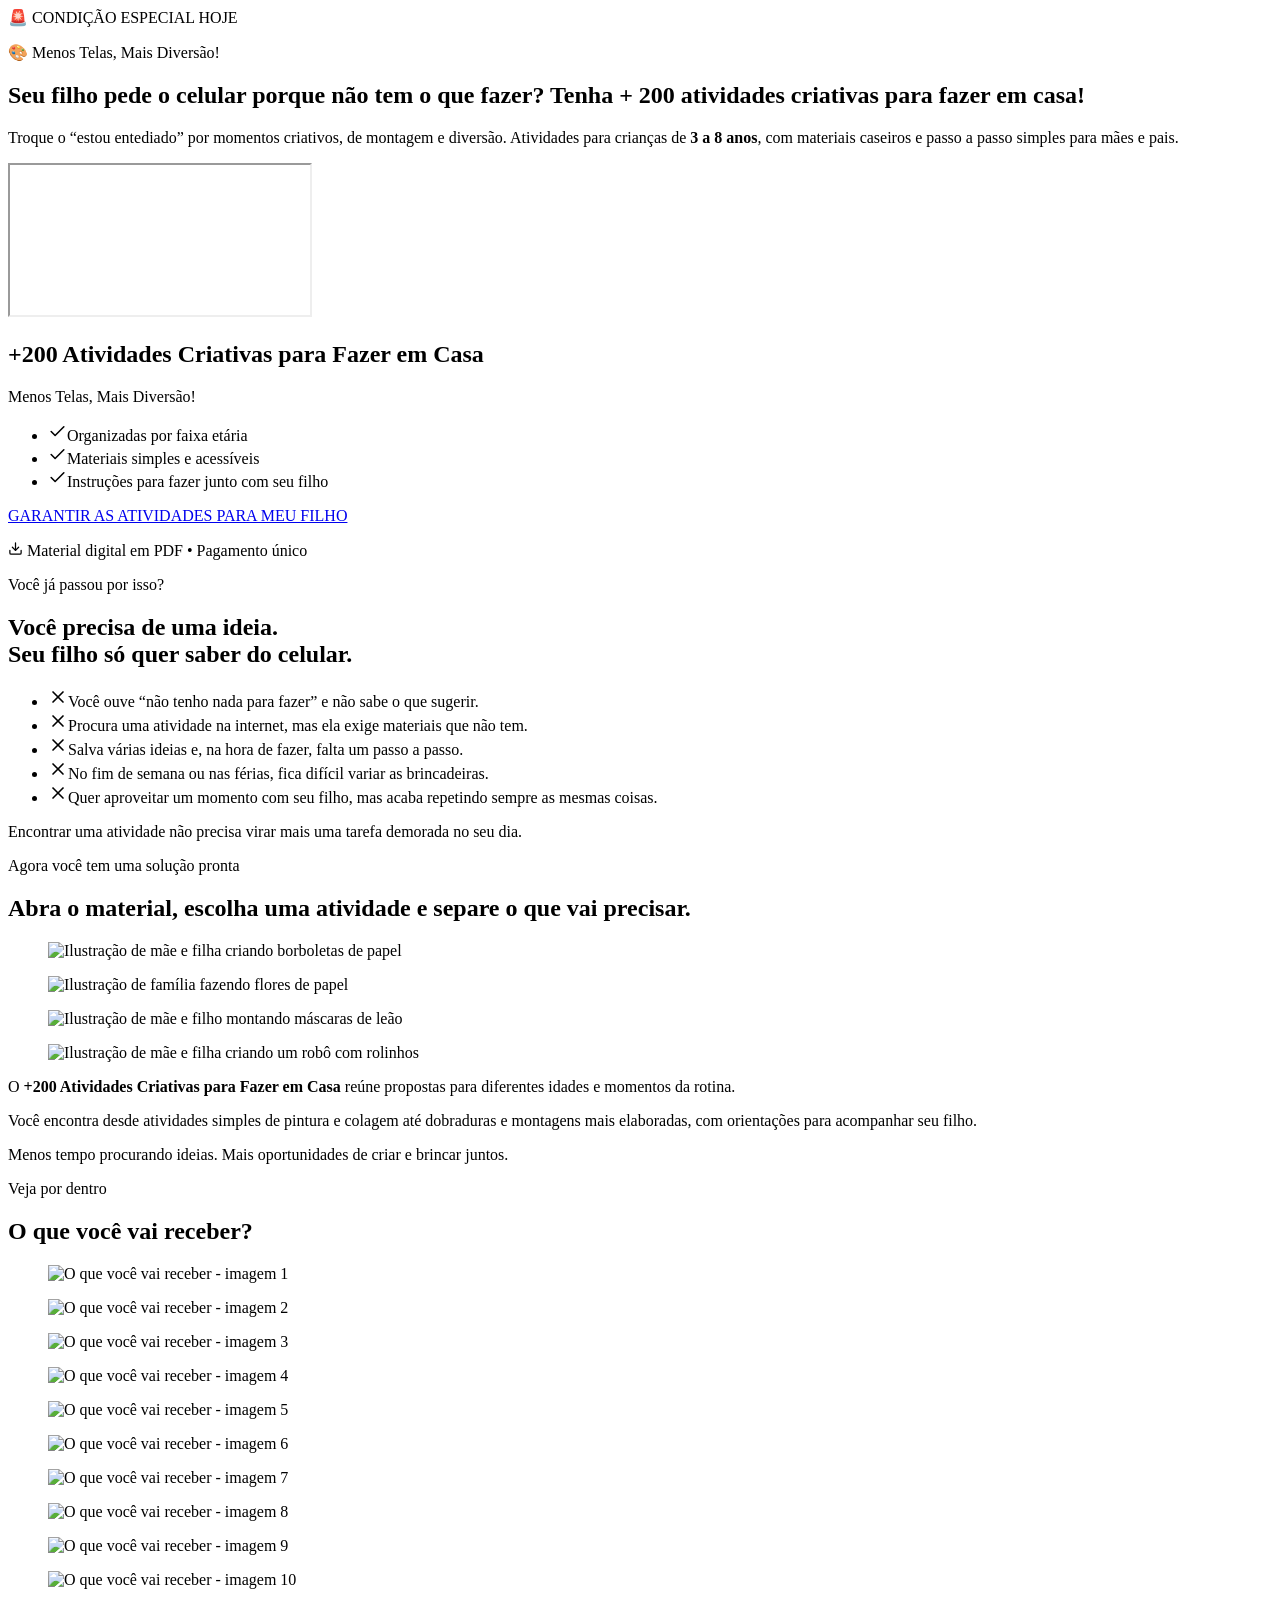
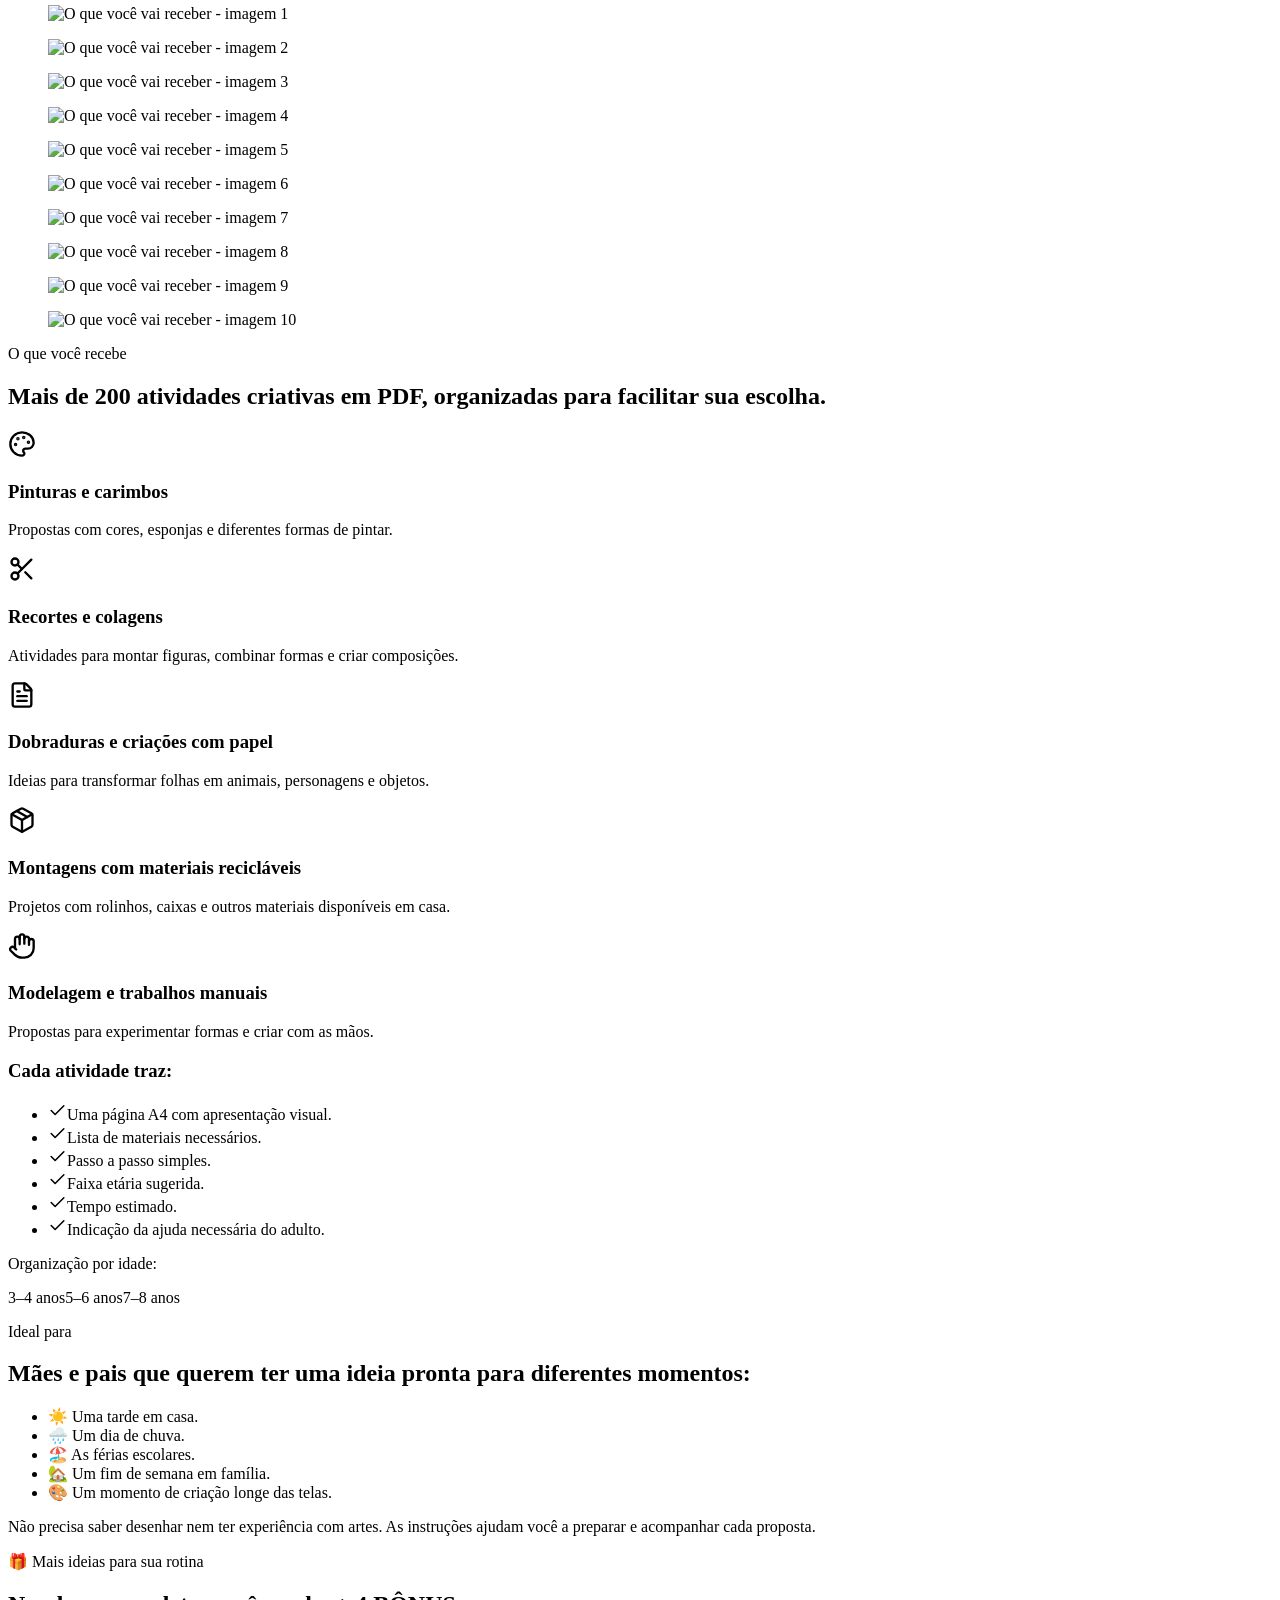
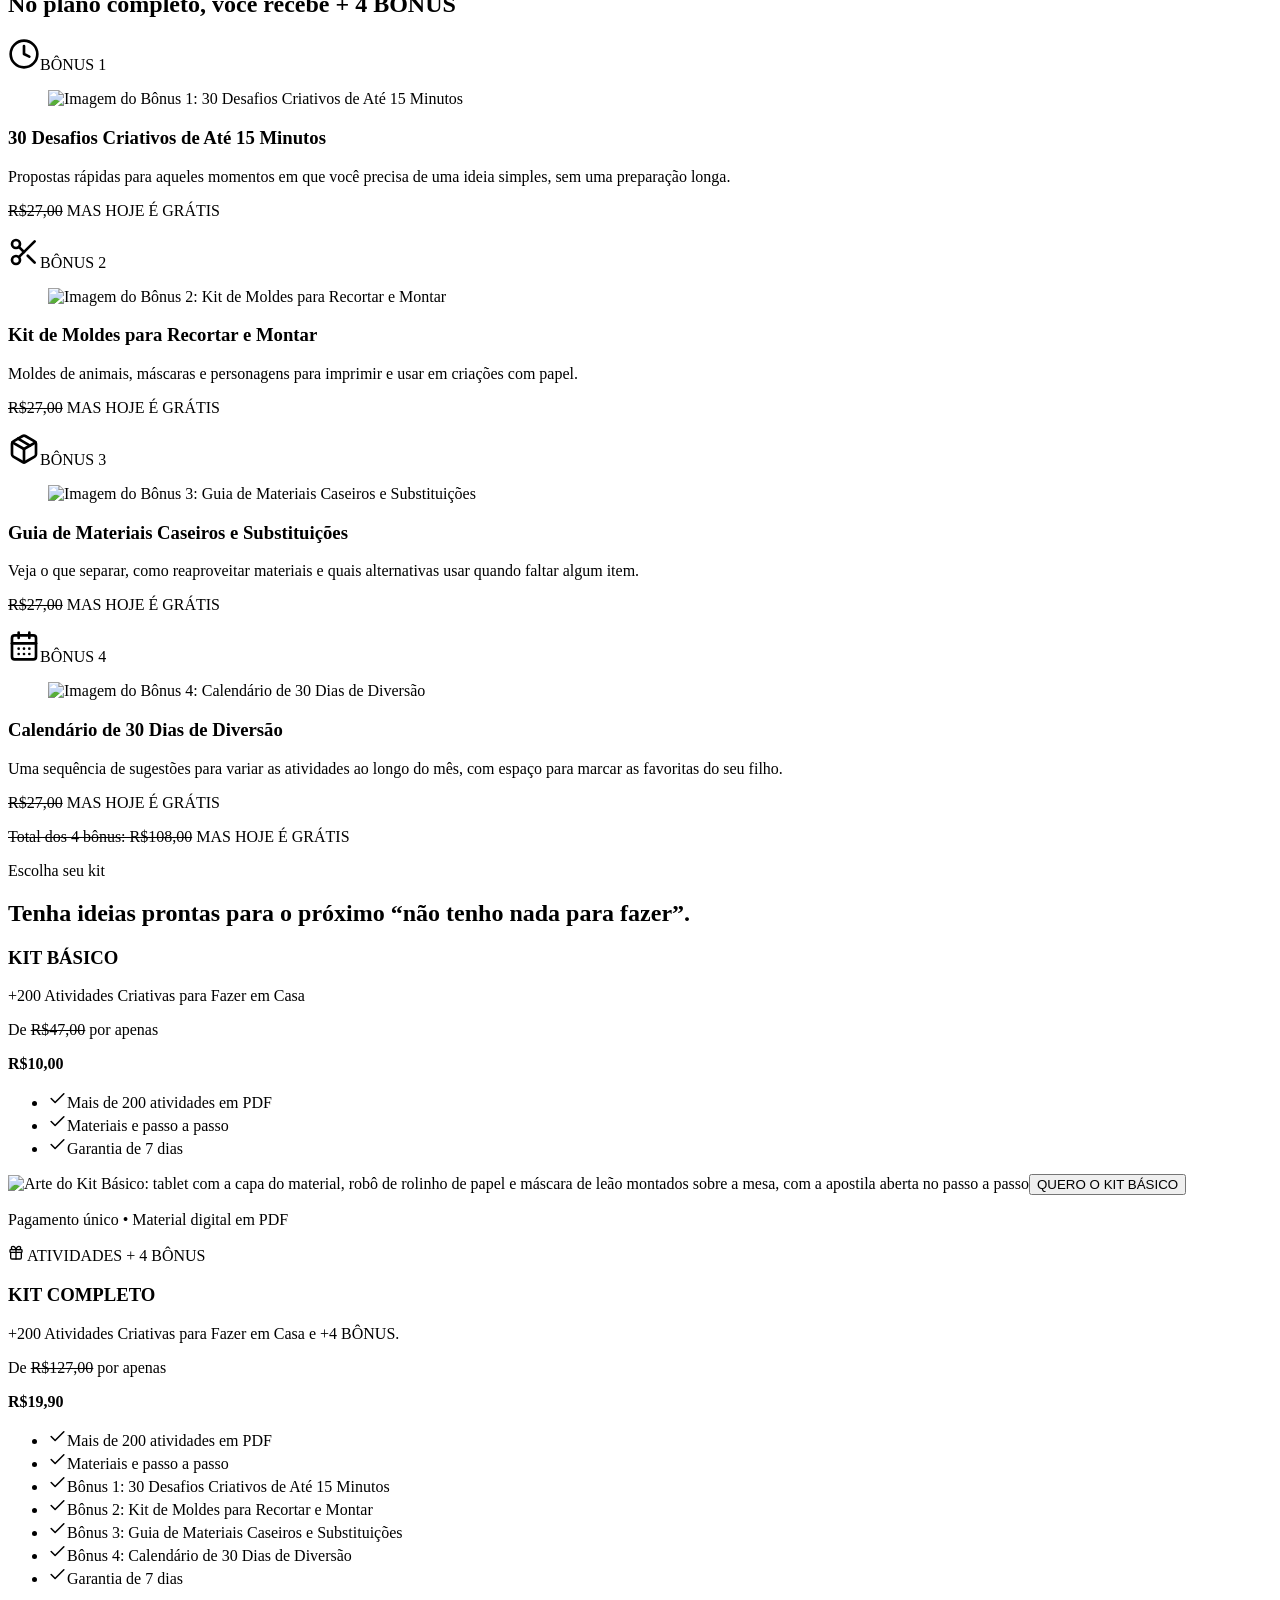
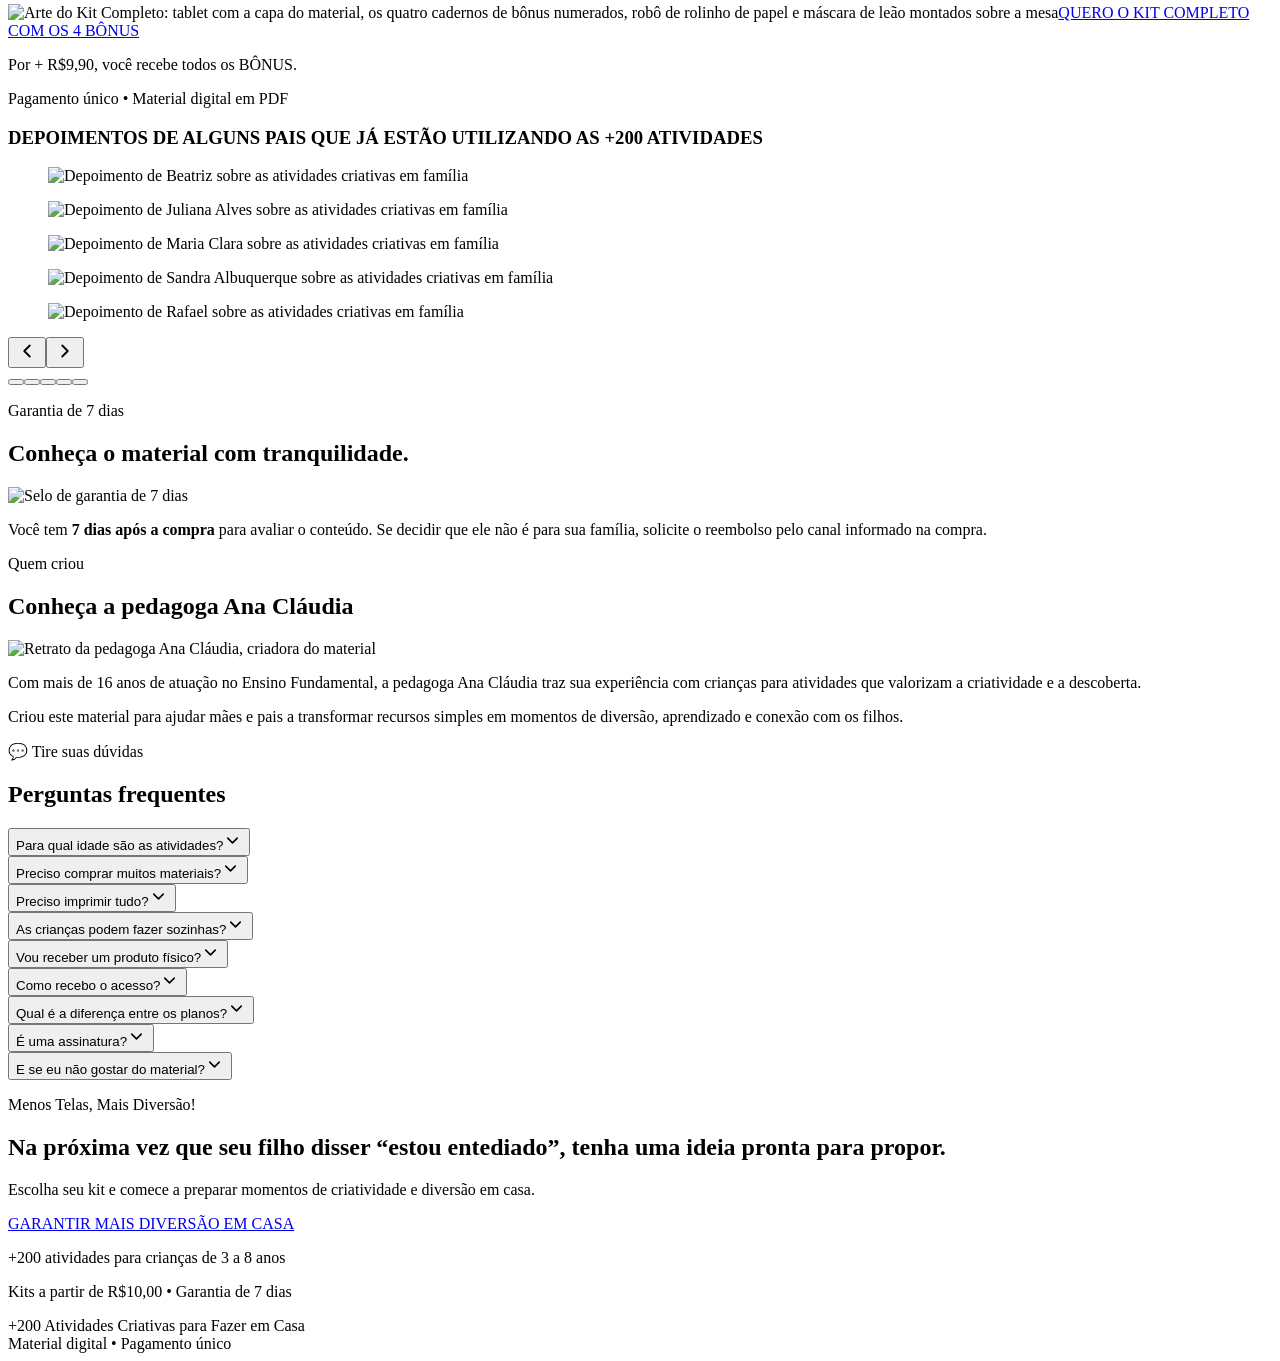
==== commit f35188a6: "feat: update VSL page content and styles Refine messaging and structural elements on the landing pag" ====
--- a/src/vsl.html
+++ b/src/vsl.html
@@ -16,4 +16,4 @@
 [class*="invisible"], [class*="hidden-init"] { visibility: visible !important; }
 .fade-in-init, .slide-up-init, .scale-init, .blur-in-init, .reveal-init { opacity: 1 !important; transform: none !important; filter: none !important; }
 [class*="motion-"]:not([class*="motion-safe"]) { opacity: 1 !important; transform: none !important; filter: none !important; }
-</style></head><body><!--$--><div class="family-page"><div class="family-offer">🚨 CONDIÇÃO ESPECIAL HOJE</div><main class="family-main"><section id="hero-section" class="family-hero"><p class="family-label">🎨 Menos Telas, Mais Diversão!</p><h1>Seu filho pede o celular porque não tem o que fazer? <span class="text-primary">Tenha + 200 atividades criativas para fazer em casa!</span></h1><p class="family-lead">Troque o <span class="text-danger">“estou entediado”</span> por momentos criativos, de montagem e diversão. Atividades para crianças de <strong>3 a 8 anos</strong>, com materiais caseiros e passo a passo simples para mães e pais.</p><div class="family-video" aria-label="Vídeo das atividades criativas"><vturb-smartplayer id="vid-6ad7bc4cffd2f7979c4f5ea2"><div class="vturb-player-placeholder family-video-placeholder"></div></vturb-smartplayer></div><h2 class="family-product">+200 Atividades Criativas para Fazer em Casa</h2><p class="text-success font-bold mb-5">Menos Telas, Mais Diversão!</p><ul class="family-checklist"><li><svg xmlns="http://www.w3.org/2000/svg" width="19" height="19" viewBox="0 0 24 24" fill="none" stroke="currentColor" stroke-width="2" stroke-linecap="round" stroke-linejoin="round" class="lucide lucide-check text-success shrink-0" aria-hidden="true"><path d="M20 6 9 17l-5-5"></path></svg><span>Organizadas por faixa etária</span></li><li><svg xmlns="http://www.w3.org/2000/svg" width="19" height="19" viewBox="0 0 24 24" fill="none" stroke="currentColor" stroke-width="2" stroke-linecap="round" stroke-linejoin="round" class="lucide lucide-check text-success shrink-0" aria-hidden="true"><path d="M20 6 9 17l-5-5"></path></svg><span>Materiais simples e acessíveis</span></li><li><svg xmlns="http://www.w3.org/2000/svg" width="19" height="19" viewBox="0 0 24 24" fill="none" stroke="currentColor" stroke-width="2" stroke-linecap="round" stroke-linejoin="round" class="lucide lucide-check text-success shrink-0" aria-hidden="true"><path d="M20 6 9 17l-5-5"></path></svg><span>Instruções para fazer junto com seu filho</span></li></ul><a href="#pricing" class="replica-control focus-visible:outline-none focus-visible:ring-2 focus-visible:ring-ring family-cta">QUERO AS ATIVIDADES PARA MEU FILHO</a><p class="family-payment"><svg xmlns="http://www.w3.org/2000/svg" width="15" height="15" viewBox="0 0 24 24" fill="none" stroke="currentColor" stroke-width="2" stroke-linecap="round" stroke-linejoin="round" class="lucide lucide-download" aria-hidden="true"><path d="M12 15V3"></path><path d="M21 15v4a2 2 0 0 1-2 2H5a2 2 0 0 1-2-2v-4"></path><path d="m7 10 5 5 5-5"></path></svg> Material digital em PDF • Pagamento único</p></section><section id="problem-section" class="family-section "><div class="family-inner"><p class="family-label">Você já passou por isso?</p><h2 class="family-heading">Você precisa de uma ideia.<br/><span class="text-danger">Seu filho só quer saber do celular.</span></h2><ul class="family-problems"><li><svg xmlns="http://www.w3.org/2000/svg" width="20" height="20" viewBox="0 0 24 24" fill="none" stroke="currentColor" stroke-width="2" stroke-linecap="round" stroke-linejoin="round" class="lucide lucide-x text-danger shrink-0" aria-hidden="true"><path d="M18 6 6 18"></path><path d="m6 6 12 12"></path></svg><span>Você ouve <span class="text-danger">“não tenho nada para fazer”</span> e não sabe o que sugerir.</span></li><li><svg xmlns="http://www.w3.org/2000/svg" width="20" height="20" viewBox="0 0 24 24" fill="none" stroke="currentColor" stroke-width="2" stroke-linecap="round" stroke-linejoin="round" class="lucide lucide-x text-danger shrink-0" aria-hidden="true"><path d="M18 6 6 18"></path><path d="m6 6 12 12"></path></svg><span>Procura uma atividade na internet, mas ela exige materiais que não tem.</span></li><li><svg xmlns="http://www.w3.org/2000/svg" width="20" height="20" viewBox="0 0 24 24" fill="none" stroke="currentColor" stroke-width="2" stroke-linecap="round" stroke-linejoin="round" class="lucide lucide-x text-danger shrink-0" aria-hidden="true"><path d="M18 6 6 18"></path><path d="m6 6 12 12"></path></svg><span>Salva várias ideias e, na hora de fazer, falta um passo a passo.</span></li><li><svg xmlns="http://www.w3.org/2000/svg" width="20" height="20" viewBox="0 0 24 24" fill="none" stroke="currentColor" stroke-width="2" stroke-linecap="round" stroke-linejoin="round" class="lucide lucide-x text-danger shrink-0" aria-hidden="true"><path d="M18 6 6 18"></path><path d="m6 6 12 12"></path></svg><span>No fim de semana ou nas férias, fica difícil variar as brincadeiras.</span></li><li><svg xmlns="http://www.w3.org/2000/svg" width="20" height="20" viewBox="0 0 24 24" fill="none" stroke="currentColor" stroke-width="2" stroke-linecap="round" stroke-linejoin="round" class="lucide lucide-x text-danger shrink-0" aria-hidden="true"><path d="M18 6 6 18"></path><path d="m6 6 12 12"></path></svg><span>Quer aproveitar um momento com seu filho, mas acaba repetindo sempre as mesmas coisas.</span></li></ul><p class="family-emphasis">Encontrar uma atividade não precisa virar mais uma tarefa demorada no seu dia.</p></div></section><section id="solution-section" class="family-section bg-success-surface"><div class="family-inner"><p class="family-label">Agora você tem uma solução pronta</p><h2 class="family-heading">Abra o material, escolha uma atividade e separe o que vai precisar.</h2><div class="family-solution-proof"><div class="family-activity-gallery"><figure><img src="__l5e/assets-v1/a32791e5-3591-4a77-bd33-597e99c676ea/activity-family-1.webp" width="720" height="720" loading="lazy" decoding="async" alt="Ilustração de mãe e filha criando borboletas de papel"/></figure><figure><img src="__l5e/assets-v1/4f38a2ef-1c17-44af-96cf-9fc9fa43fcbe/activity-family-2.webp" width="720" height="720" loading="lazy" decoding="async" alt="Ilustração de família fazendo flores de papel"/></figure><figure><img src="__l5e/assets-v1/4a0cc5c6-f3de-444f-93c7-cfb5442930ef/activity-family-3.webp" width="720" height="720" loading="lazy" decoding="async" alt="Ilustração de mãe e filho montando máscaras de leão"/></figure><figure><img src="__l5e/assets-v1/f8715c79-e1c4-438d-8dac-dae0b5f72dad/activity-family-4.webp" width="720" height="720" loading="lazy" decoding="async" alt="Ilustração de mãe e filha criando um robô com rolinhos"/></figure></div></div><p class="family-copy">O <strong>+200 Atividades Criativas para Fazer em Casa</strong> reúne propostas para diferentes idades e momentos da rotina.</p><p class="family-copy">Você encontra desde atividades simples de pintura e colagem até dobraduras e montagens mais elaboradas, com orientações para acompanhar seu filho.</p><p class="family-emphasis text-success">Menos tempo procurando ideias. Mais oportunidades de criar e brincar juntos.</p></div></section><section id="what-you-receive-section" class="family-section "><div class="family-inner"><p class="family-label">Veja por dentro</p><h2 class="family-heading">O que você vai receber?</h2><div class="family-receive-carousel"><div class="family-receive-viewport"><div class="family-receive-track"><figure class="family-receive-slide" aria-hidden="false"><img src="https://i.ibb.co/Gf3PG0Ns/Imagem-do-Chat-GPT-22-de-nov-de-2026-17-30-41-4.png" width="453" height="640" loading="eager" decoding="async" alt="O que você vai receber - imagem 1"/></figure><figure class="family-receive-slide" aria-hidden="false"><img src="https://i.ibb.co/1Jvv0sQY/Imagem-do-Chat-GPT-22-de-nov-de-2026-17-30-42-5.png" width="453" height="640" loading="eager" decoding="async" alt="O que você vai receber - imagem 2"/></figure><figure class="family-receive-slide" aria-hidden="false"><img src="https://i.ibb.co/gFWL2JgR/Imagem-do-Chat-GPT-22-de-nov-de-2026-17-30-43-6.png" width="453" height="640" loading="eager" decoding="async" alt="O que você vai receber - imagem 3"/></figure><figure class="family-receive-slide" aria-hidden="false"><img src="https://i.ibb.co/GQpc9JRS/Imagem-do-Chat-GPT-22-de-nov-de-2026-17-30-44-7.png" width="453" height="640" loading="eager" decoding="async" alt="O que você vai receber - imagem 4"/></figure><figure class="family-receive-slide" aria-hidden="false"><img src="https://i.ibb.co/kgS5Q4Ww/Imagem-do-Chat-GPT-22-de-nov-de-2026-17-30-45-8.png" width="453" height="640" loading="eager" decoding="async" alt="O que você vai receber - imagem 5"/></figure><figure class="family-receive-slide" aria-hidden="false"><img src="https://i.ibb.co/TM5xwRm5/Imagem-do-Chat-GPT-22-de-nov-de-2026-17-30-46-9.png" width="453" height="640" loading="eager" decoding="async" alt="O que você vai receber - imagem 6"/></figure><figure class="family-receive-slide" aria-hidden="false"><img src="https://i.ibb.co/tTN6mFgK/Imagem-do-Chat-GPT-22-de-nov-de-2026-17-30-46-10.png" width="453" height="640" loading="eager" decoding="async" alt="O que você vai receber - imagem 7"/></figure><figure class="family-receive-slide" aria-hidden="false"><img src="https://i.ibb.co/mF5XNV9g/Imagem-do-Chat-GPT-22-de-nov-de-2026-17-30-38-1.png" width="453" height="640" loading="eager" decoding="async" alt="O que você vai receber - imagem 8"/></figure><figure class="family-receive-slide" aria-hidden="false"><img src="https://i.ibb.co/hR84x0Mn/Imagem-do-Chat-GPT-22-de-nov-de-2026-17-30-39-2.png" width="453" height="640" loading="eager" decoding="async" alt="O que você vai receber - imagem 9"/></figure><figure class="family-receive-slide" aria-hidden="false"><img src="https://i.ibb.co/NgKxv4k8/Imagem-do-Chat-GPT-22-de-nov-de-2026-17-30-40-3.png" width="453" height="640" loading="eager" decoding="async" alt="O que você vai receber - imagem 10"/></figure><figure class="family-receive-slide" aria-hidden="true"><img src="https://i.ibb.co/Gf3PG0Ns/Imagem-do-Chat-GPT-22-de-nov-de-2026-17-30-41-4.png" width="453" height="640" loading="eager" decoding="async" alt="O que você vai receber - imagem 1"/></figure><figure class="family-receive-slide" aria-hidden="true"><img src="https://i.ibb.co/1Jvv0sQY/Imagem-do-Chat-GPT-22-de-nov-de-2026-17-30-42-5.png" width="453" height="640" loading="eager" decoding="async" alt="O que você vai receber - imagem 2"/></figure><figure class="family-receive-slide" aria-hidden="true"><img src="https://i.ibb.co/gFWL2JgR/Imagem-do-Chat-GPT-22-de-nov-de-2026-17-30-43-6.png" width="453" height="640" loading="eager" decoding="async" alt="O que você vai receber - imagem 3"/></figure><figure class="family-receive-slide" aria-hidden="true"><img src="https://i.ibb.co/GQpc9JRS/Imagem-do-Chat-GPT-22-de-nov-de-2026-17-30-44-7.png" width="453" height="640" loading="eager" decoding="async" alt="O que você vai receber - imagem 4"/></figure><figure class="family-receive-slide" aria-hidden="true"><img src="https://i.ibb.co/kgS5Q4Ww/Imagem-do-Chat-GPT-22-de-nov-de-2026-17-30-45-8.png" width="453" height="640" loading="eager" decoding="async" alt="O que você vai receber - imagem 5"/></figure><figure class="family-receive-slide" aria-hidden="true"><img src="https://i.ibb.co/TM5xwRm5/Imagem-do-Chat-GPT-22-de-nov-de-2026-17-30-46-9.png" width="453" height="640" loading="eager" decoding="async" alt="O que você vai receber - imagem 6"/></figure><figure class="family-receive-slide" aria-hidden="true"><img src="https://i.ibb.co/tTN6mFgK/Imagem-do-Chat-GPT-22-de-nov-de-2026-17-30-46-10.png" width="453" height="640" loading="eager" decoding="async" alt="O que você vai receber - imagem 7"/></figure><figure class="family-receive-slide" aria-hidden="true"><img src="https://i.ibb.co/mF5XNV9g/Imagem-do-Chat-GPT-22-de-nov-de-2026-17-30-38-1.png" width="453" height="640" loading="eager" decoding="async" alt="O que você vai receber - imagem 8"/></figure><figure class="family-receive-slide" aria-hidden="true"><img src="https://i.ibb.co/hR84x0Mn/Imagem-do-Chat-GPT-22-de-nov-de-2026-17-30-39-2.png" width="453" height="640" loading="eager" decoding="async" alt="O que você vai receber - imagem 9"/></figure><figure class="family-receive-slide" aria-hidden="true"><img src="https://i.ibb.co/NgKxv4k8/Imagem-do-Chat-GPT-22-de-nov-de-2026-17-30-40-3.png" width="453" height="640" loading="eager" decoding="async" alt="O que você vai receber - imagem 10"/></figure></div></div></div></div></section><section id="contents-section" class="family-section "><div class="family-inner"><p class="family-label">O que você recebe</p><h2 class="family-heading">Mais de 200 atividades criativas em PDF, organizadas para facilitar sua escolha.</h2><div class="family-category-list"><div class="family-category"><svg xmlns="http://www.w3.org/2000/svg" width="28" height="28" viewBox="0 0 24 24" fill="none" stroke="currentColor" stroke-width="2" stroke-linecap="round" stroke-linejoin="round" class="lucide lucide-palette text-primary shrink-0" aria-hidden="true"><path d="M12 22a1 1 0 0 1 0-20 10 9 0 0 1 10 9 5 5 0 0 1-5 5h-2.25a1.75 1.75 0 0 0-1.4 2.8l.3.4a1.75 1.75 0 0 1-1.4 2.8z"></path><circle cx="13.5" cy="6.5" r=".5" fill="currentColor"></circle><circle cx="17.5" cy="10.5" r=".5" fill="currentColor"></circle><circle cx="6.5" cy="12.5" r=".5" fill="currentColor"></circle><circle cx="8.5" cy="7.5" r=".5" fill="currentColor"></circle></svg><div><h3>Pinturas e carimbos</h3><p>Propostas com cores, esponjas e diferentes formas de pintar.</p></div></div><div class="family-category"><svg xmlns="http://www.w3.org/2000/svg" width="28" height="28" viewBox="0 0 24 24" fill="none" stroke="currentColor" stroke-width="2" stroke-linecap="round" stroke-linejoin="round" class="lucide lucide-scissors text-primary shrink-0" aria-hidden="true"><circle cx="6" cy="6" r="3"></circle><path d="M8.12 8.12 12 12"></path><path d="M20 4 8.12 15.88"></path><circle cx="6" cy="18" r="3"></circle><path d="M14.8 14.8 20 20"></path></svg><div><h3>Recortes e colagens</h3><p>Atividades para montar figuras, combinar formas e criar composições.</p></div></div><div class="family-category"><svg xmlns="http://www.w3.org/2000/svg" width="28" height="28" viewBox="0 0 24 24" fill="none" stroke="currentColor" stroke-width="2" stroke-linecap="round" stroke-linejoin="round" class="lucide lucide-file-text text-primary shrink-0" aria-hidden="true"><path d="M6 22a2 2 0 0 1-2-2V4a2 2 0 0 1 2-2h8a2.4 2.4 0 0 1 1.704.706l3.588 3.588A2.4 2.4 0 0 1 20 8v12a2 2 0 0 1-2 2z"></path><path d="M14 2v5a1 1 0 0 0 1 1h5"></path><path d="M10 9H8"></path><path d="M16 13H8"></path><path d="M16 17H8"></path></svg><div><h3>Dobraduras e criações com papel</h3><p>Ideias para transformar folhas em animais, personagens e objetos.</p></div></div><div class="family-category"><svg xmlns="http://www.w3.org/2000/svg" width="28" height="28" viewBox="0 0 24 24" fill="none" stroke="currentColor" stroke-width="2" stroke-linecap="round" stroke-linejoin="round" class="lucide lucide-package text-primary shrink-0" aria-hidden="true"><path d="M11 21.73a2 2 0 0 0 2 0l7-4A2 2 0 0 0 21 16V8a2 2 0 0 0-1-1.73l-7-4a2 2 0 0 0-2 0l-7 4A2 2 0 0 0 3 8v8a2 2 0 0 0 1 1.73z"></path><path d="M12 22V12"></path><polyline points="3.29 7 12 12 20.71 7"></polyline><path d="m7.5 4.27 9 5.15"></path></svg><div><h3>Montagens com materiais recicláveis</h3><p>Projetos com rolinhos, caixas e outros materiais disponíveis em casa.</p></div></div><div class="family-category"><svg xmlns="http://www.w3.org/2000/svg" width="28" height="28" viewBox="0 0 24 24" fill="none" stroke="currentColor" stroke-width="2" stroke-linecap="round" stroke-linejoin="round" class="lucide lucide-hand text-primary shrink-0" aria-hidden="true"><path d="M18 11V6a2 2 0 0 0-2-2a2 2 0 0 0-2 2"></path><path d="M14 10V4a2 2 0 0 0-2-2a2 2 0 0 0-2 2v2"></path><path d="M10 10.5V6a2 2 0 0 0-2-2a2 2 0 0 0-2 2v8"></path><path d="M18 8a2 2 0 1 1 4 0v6a8 8 0 0 1-8 8h-2c-2.8 0-4.5-.86-5.99-2.34l-3.6-3.6a2 2 0 0 1 2.83-2.82L7 15"></path></svg><div><h3>Modelagem e trabalhos manuais</h3><p>Propostas para experimentar formas e criar com as mãos.</p></div></div></div><h3 class="font-black text-lg mb-5">Cada atividade traz:</h3><ul class="family-checklist"><li><svg xmlns="http://www.w3.org/2000/svg" width="19" height="19" viewBox="0 0 24 24" fill="none" stroke="currentColor" stroke-width="2" stroke-linecap="round" stroke-linejoin="round" class="lucide lucide-check text-success shrink-0" aria-hidden="true"><path d="M20 6 9 17l-5-5"></path></svg><span>Uma página A4 com apresentação visual.</span></li><li><svg xmlns="http://www.w3.org/2000/svg" width="19" height="19" viewBox="0 0 24 24" fill="none" stroke="currentColor" stroke-width="2" stroke-linecap="round" stroke-linejoin="round" class="lucide lucide-check text-success shrink-0" aria-hidden="true"><path d="M20 6 9 17l-5-5"></path></svg><span>Lista de materiais necessários.</span></li><li><svg xmlns="http://www.w3.org/2000/svg" width="19" height="19" viewBox="0 0 24 24" fill="none" stroke="currentColor" stroke-width="2" stroke-linecap="round" stroke-linejoin="round" class="lucide lucide-check text-success shrink-0" aria-hidden="true"><path d="M20 6 9 17l-5-5"></path></svg><span>Passo a passo simples.</span></li><li><svg xmlns="http://www.w3.org/2000/svg" width="19" height="19" viewBox="0 0 24 24" fill="none" stroke="currentColor" stroke-width="2" stroke-linecap="round" stroke-linejoin="round" class="lucide lucide-check text-success shrink-0" aria-hidden="true"><path d="M20 6 9 17l-5-5"></path></svg><span>Faixa etária sugerida.</span></li><li><svg xmlns="http://www.w3.org/2000/svg" width="19" height="19" viewBox="0 0 24 24" fill="none" stroke="currentColor" stroke-width="2" stroke-linecap="round" stroke-linejoin="round" class="lucide lucide-check text-success shrink-0" aria-hidden="true"><path d="M20 6 9 17l-5-5"></path></svg><span>Tempo estimado.</span></li><li><svg xmlns="http://www.w3.org/2000/svg" width="19" height="19" viewBox="0 0 24 24" fill="none" stroke="currentColor" stroke-width="2" stroke-linecap="round" stroke-linejoin="round" class="lucide lucide-check text-success shrink-0" aria-hidden="true"><path d="M20 6 9 17l-5-5"></path></svg><span>Indicação da ajuda necessária do adulto.</span></li></ul><p class="font-bold mt-8 mb-4">Organização por idade:</p><div class="family-ages"><span>3–4 anos</span><span>5–6 anos</span><span>7–8 anos</span></div></div></section><section id="ideal-section" class="family-section bg-primary-soft"><div class="family-inner"><p class="family-label">Ideal para</p><h2 class="family-heading">Mães e pais que querem ter uma ideia pronta para diferentes momentos:</h2><ul class="family-moments"><li>☀️ Uma tarde em casa.</li><li>🌧️ Um dia de chuva.</li><li>🏖️ As férias escolares.</li><li>🏡 Um fim de semana em família.</li><li>🎨 Um momento de criação longe das telas.</li></ul><p class="family-copy">Não precisa saber desenhar nem ter experiência com artes. As instruções ajudam você a preparar e acompanhar cada proposta.</p></div></section><section id="bonus-section" class="family-section "><div class="family-inner"><p class="family-label">🎁 Mais ideias para sua rotina</p><h2 class="family-heading">No plano completo, você recebe + 4 BÔNUS</h2><div class="family-bonuses"><article class="family-bonus"><div class="flex justify-between items-center mb-6"><svg xmlns="http://www.w3.org/2000/svg" width="32" height="32" viewBox="0 0 24 24" fill="none" stroke="currentColor" stroke-width="2" stroke-linecap="round" stroke-linejoin="round" class="lucide lucide-clock text-success shrink-0" aria-hidden="true"><circle cx="12" cy="12" r="10"></circle><path d="M12 6v6l4 2"></path></svg><span class="text-xs font-black text-success">BÔNUS <!-- -->1</span></div><figure class="family-bonus-visual"><img src="__l5e/assets-v1/013eb71b-d82b-4bf4-8891-655c88770505/bonus-1-desafios-fast-720.webp" srcset="__l5e/assets-v1/013eb71b-d82b-4bf4-8891-655c88770505/bonus-1-desafios-fast-720.webp 720w" sizes="(max-width: 600px) calc(100vw - 94px), (max-width: 760px) calc(100vw - 118px), 318px" width="720" height="720" loading="lazy" decoding="async" alt="Imagem do Bônus 1: 30 Desafios Criativos de Até 15 Minutos"/></figure><h3>30 Desafios Criativos de Até 15 Minutos</h3><p>Propostas rápidas para aqueles momentos em que você precisa de uma ideia simples, sem uma preparação longa.</p><p class="family-bonus-price"><s>R$27,00</s> <span class="family-bonus-free">MAS HOJE É GRÁTIS</span></p></article><article class="family-bonus"><div class="flex justify-between items-center mb-6"><svg xmlns="http://www.w3.org/2000/svg" width="32" height="32" viewBox="0 0 24 24" fill="none" stroke="currentColor" stroke-width="2" stroke-linecap="round" stroke-linejoin="round" class="lucide lucide-scissors text-success shrink-0" aria-hidden="true"><circle cx="6" cy="6" r="3"></circle><path d="M8.12 8.12 12 12"></path><path d="M20 4 8.12 15.88"></path><circle cx="6" cy="18" r="3"></circle><path d="M14.8 14.8 20 20"></path></svg><span class="text-xs font-black text-success">BÔNUS <!-- -->2</span></div><figure class="family-bonus-visual"><img src="__l5e/assets-v1/a1d37621-44e2-457d-bff7-8e4c1f5884a4/bonus-2-moldes-fast-720.webp" srcset="__l5e/assets-v1/a1d37621-44e2-457d-bff7-8e4c1f5884a4/bonus-2-moldes-fast-720.webp 720w" sizes="(max-width: 600px) calc(100vw - 94px), (max-width: 760px) calc(100vw - 118px), 318px" width="720" height="720" loading="lazy" decoding="async" alt="Imagem do Bônus 2: Kit de Moldes para Recortar e Montar"/></figure><h3>Kit de Moldes para Recortar e Montar</h3><p>Moldes de animais, máscaras e personagens para imprimir e usar em criações com papel.</p><p class="family-bonus-price"><s>R$27,00</s> <span class="family-bonus-free">MAS HOJE É GRÁTIS</span></p></article><article class="family-bonus"><div class="flex justify-between items-center mb-6"><svg xmlns="http://www.w3.org/2000/svg" width="32" height="32" viewBox="0 0 24 24" fill="none" stroke="currentColor" stroke-width="2" stroke-linecap="round" stroke-linejoin="round" class="lucide lucide-package text-success shrink-0" aria-hidden="true"><path d="M11 21.73a2 2 0 0 0 2 0l7-4A2 2 0 0 0 21 16V8a2 2 0 0 0-1-1.73l-7-4a2 2 0 0 0-2 0l-7 4A2 2 0 0 0 3 8v8a2 2 0 0 0 1 1.73z"></path><path d="M12 22V12"></path><polyline points="3.29 7 12 12 20.71 7"></polyline><path d="m7.5 4.27 9 5.15"></path></svg><span class="text-xs font-black text-success">BÔNUS <!-- -->3</span></div><figure class="family-bonus-visual"><img src="__l5e/assets-v1/2d58f8f5-13ff-4d5e-aac6-4992a12f08cf/bonus-3-materiais-fast-720.webp" srcset="__l5e/assets-v1/2d58f8f5-13ff-4d5e-aac6-4992a12f08cf/bonus-3-materiais-fast-720.webp 720w" sizes="(max-width: 600px) calc(100vw - 94px), (max-width: 760px) calc(100vw - 118px), 318px" width="720" height="720" loading="lazy" decoding="async" alt="Imagem do Bônus 3: Guia de Materiais Caseiros e Substituições"/></figure><h3>Guia de Materiais Caseiros e Substituições</h3><p>Veja o que separar, como reaproveitar materiais e quais alternativas usar quando faltar algum item.</p><p class="family-bonus-price"><s>R$27,00</s> <span class="family-bonus-free">MAS HOJE É GRÁTIS</span></p></article><article class="family-bonus"><div class="flex justify-between items-center mb-6"><svg xmlns="http://www.w3.org/2000/svg" width="32" height="32" viewBox="0 0 24 24" fill="none" stroke="currentColor" stroke-width="2" stroke-linecap="round" stroke-linejoin="round" class="lucide lucide-calendar-days text-success shrink-0" aria-hidden="true"><path d="M8 2v4"></path><path d="M16 2v4"></path><rect width="18" height="18" x="3" y="4" rx="2"></rect><path d="M3 10h18"></path><path d="M8 14h.01"></path><path d="M12 14h.01"></path><path d="M16 14h.01"></path><path d="M8 18h.01"></path><path d="M12 18h.01"></path><path d="M16 18h.01"></path></svg><span class="text-xs font-black text-success">BÔNUS <!-- -->4</span></div><figure class="family-bonus-visual"><img src="__l5e/assets-v1/aa1e7cae-e168-4369-89ef-53ce756e1d45/bonus-4-calendario-fast-720.webp" srcset="__l5e/assets-v1/aa1e7cae-e168-4369-89ef-53ce756e1d45/bonus-4-calendario-fast-720.webp 720w" sizes="(max-width: 600px) calc(100vw - 94px), (max-width: 760px) calc(100vw - 118px), 318px" width="720" height="720" loading="lazy" decoding="async" alt="Imagem do Bônus 4: Calendário de 30 Dias de Diversão"/></figure><h3>Calendário de 30 Dias de Diversão</h3><p>Uma sequência de sugestões para variar as atividades ao longo do mês, com espaço para marcar as favoritas do seu filho.</p><p class="family-bonus-price"><s>R$27,00</s> <span class="family-bonus-free">MAS HOJE É GRÁTIS</span></p></article></div><div class="family-bonus-total"><s>Total dos 4 bônus: R$108,00</s> <span class="family-bonus-free">MAS HOJE É GRÁTIS</span></div></div></section><section id="pricing" class="family-section "><div class="family-inner"><p class="family-label">Escolha seu kit</p><h2 class="family-heading">Tenha ideias prontas para o próximo <span class="text-danger">“não tenho nada para fazer”</span>.</h2><div class="family-plans"><article class="family-plan"><h3>KIT BÁSICO</h3><p class="family-plan-description">+200 Atividades Criativas para Fazer em Casa</p><div class="family-price"><p>De <s>R$47,00</s> por apenas</p><strong>R$10,00</strong></div><ul class="family-checklist"><li><svg xmlns="http://www.w3.org/2000/svg" width="19" height="19" viewBox="0 0 24 24" fill="none" stroke="currentColor" stroke-width="2" stroke-linecap="round" stroke-linejoin="round" class="lucide lucide-check text-success shrink-0" aria-hidden="true"><path d="M20 6 9 17l-5-5"></path></svg><span>Mais de 200 atividades em PDF</span></li><li><svg xmlns="http://www.w3.org/2000/svg" width="19" height="19" viewBox="0 0 24 24" fill="none" stroke="currentColor" stroke-width="2" stroke-linecap="round" stroke-linejoin="round" class="lucide lucide-check text-success shrink-0" aria-hidden="true"><path d="M20 6 9 17l-5-5"></path></svg><span>Materiais e passo a passo</span></li><li><svg xmlns="http://www.w3.org/2000/svg" width="19" height="19" viewBox="0 0 24 24" fill="none" stroke="currentColor" stroke-width="2" stroke-linecap="round" stroke-linejoin="round" class="lucide lucide-check text-success shrink-0" aria-hidden="true"><path d="M20 6 9 17l-5-5"></path></svg><span>Garantia de 7 dias</span></li></ul><img class="family-plan-visual" src="__l5e/assets-v1/27ee32f6-3650-4780-b051-f558d15636ac/plano-basico-v2-fast-400.webp" width="400" height="400" loading="lazy" decoding="async" alt="Arte do Kit Básico: tablet com a capa do material, robô de rolinho de papel e máscara de leão montados sobre a mesa, com a apostila aberta no passo a passo"/><button class="replica-control focus-visible:outline-none focus-visible:ring-2 focus-visible:ring-ring family-cta family-cta-plain family-cta-still" id="btn-buy-basic">QUERO O KIT BÁSICO</button><p class="family-payment">Pagamento único • Material digital em PDF</p></article><article class="family-plan family-plan-complete"><p class="family-plan-ribbon"><svg xmlns="http://www.w3.org/2000/svg" width="16" height="16" viewBox="0 0 24 24" fill="none" stroke="currentColor" stroke-width="2" stroke-linecap="round" stroke-linejoin="round" class="lucide lucide-gift" aria-hidden="true"><path d="M12 7v14"></path><path d="M20 11v8a2 2 0 0 1-2 2H6a2 2 0 0 1-2-2v-8"></path><path d="M7.5 7a1 1 0 0 1 0-5A4.8 8 0 0 1 12 7a4.8 8 0 0 1 4.5-5 1 1 0 0 1 0 5"></path><rect x="3" y="7" width="18" height="4" rx="1"></rect></svg> ATIVIDADES + 4 BÔNUS</p><h3>KIT COMPLETO</h3><p class="family-plan-description">+200 Atividades Criativas para Fazer em Casa<!-- --> e +4 BÔNUS.</p><div class="family-price"><p>De <s>R$127,00</s> por apenas</p><strong class="text-success">R$19,90</strong></div><ul class="family-checklist"><li><svg xmlns="http://www.w3.org/2000/svg" width="19" height="19" viewBox="0 0 24 24" fill="none" stroke="currentColor" stroke-width="2" stroke-linecap="round" stroke-linejoin="round" class="lucide lucide-check text-success shrink-0" aria-hidden="true"><path d="M20 6 9 17l-5-5"></path></svg><span>Mais de 200 atividades em PDF</span></li><li><svg xmlns="http://www.w3.org/2000/svg" width="19" height="19" viewBox="0 0 24 24" fill="none" stroke="currentColor" stroke-width="2" stroke-linecap="round" stroke-linejoin="round" class="lucide lucide-check text-success shrink-0" aria-hidden="true"><path d="M20 6 9 17l-5-5"></path></svg><span>Materiais e passo a passo</span></li><li><svg xmlns="http://www.w3.org/2000/svg" width="19" height="19" viewBox="0 0 24 24" fill="none" stroke="currentColor" stroke-width="2" stroke-linecap="round" stroke-linejoin="round" class="lucide lucide-check text-success shrink-0" aria-hidden="true"><path d="M20 6 9 17l-5-5"></path></svg><span>Bônus 1: 30 Desafios Criativos de Até 15 Minutos</span></li><li><svg xmlns="http://www.w3.org/2000/svg" width="19" height="19" viewBox="0 0 24 24" fill="none" stroke="currentColor" stroke-width="2" stroke-linecap="round" stroke-linejoin="round" class="lucide lucide-check text-success shrink-0" aria-hidden="true"><path d="M20 6 9 17l-5-5"></path></svg><span>Bônus 2: Kit de Moldes para Recortar e Montar</span></li><li><svg xmlns="http://www.w3.org/2000/svg" width="19" height="19" viewBox="0 0 24 24" fill="none" stroke="currentColor" stroke-width="2" stroke-linecap="round" stroke-linejoin="round" class="lucide lucide-check text-success shrink-0" aria-hidden="true"><path d="M20 6 9 17l-5-5"></path></svg><span>Bônus 3: Guia de Materiais Caseiros e Substituições</span></li><li><svg xmlns="http://www.w3.org/2000/svg" width="19" height="19" viewBox="0 0 24 24" fill="none" stroke="currentColor" stroke-width="2" stroke-linecap="round" stroke-linejoin="round" class="lucide lucide-check text-success shrink-0" aria-hidden="true"><path d="M20 6 9 17l-5-5"></path></svg><span>Bônus 4: Calendário de 30 Dias de Diversão</span></li><li><svg xmlns="http://www.w3.org/2000/svg" width="19" height="19" viewBox="0 0 24 24" fill="none" stroke="currentColor" stroke-width="2" stroke-linecap="round" stroke-linejoin="round" class="lucide lucide-check text-success shrink-0" aria-hidden="true"><path d="M20 6 9 17l-5-5"></path></svg><span>Garantia de 7 dias</span></li></ul><img class="family-plan-visual" src="__l5e/assets-v1/0e2c9c0e-3f79-4baf-acbf-9fa3cd4f92e6/plano-completo-v2-fast-400.webp" width="400" height="400" loading="lazy" decoding="async" alt="Arte do Kit Completo: tablet com a capa do material, os quatro cadernos de bônus numerados, robô de rolinho de papel e máscara de leão montados sobre a mesa"/><a id="btn-buy-complete" href="https://pay.wiapy.com/KV3lT8P_BNwd" class="replica-control focus-visible:outline-none focus-visible:ring-2 focus-visible:ring-ring family-cta">QUERO O KIT COMPLETO COM OS 4 BÔNUS</a><p class="family-upgrade">Por + R$9,90, você recebe todos os BÔNUS.</p><p class="family-payment">Pagamento único • Material digital em PDF</p></article></div></div></section><section id="testimonials-section" class="family-section"><div class="family-inner family-testimonials-inner"><h3 class="family-testimonials-title">DEPOIMENTOS DE ALGUNS PAIS QUE JÁ ESTÃO UTILIZANDO AS +200 ATIVIDADES</h3><div class="relative mx-auto w-full max-w-[560px]"><div class="overflow-hidden rounded-2xl"><div class="flex transition-transform duration-500 ease-out" style="transform:translateX(-0%)"><figure class="testimonial-slide m-0 w-full min-w-full shrink-0 grow-0 basis-full" aria-hidden="false"><img src="__l5e/assets-v1/52e11850-128e-42f7-94da-7e9e2deeb392/testimonial-1.webp" width="800" height="1013" loading="eager" decoding="async" alt="Depoimento de Beatriz sobre as atividades criativas em família" class="block h-auto w-full rounded-lg border border-border"/></figure><figure class="testimonial-slide m-0 w-full min-w-full shrink-0 grow-0 basis-full" aria-hidden="true"><img src="__l5e/assets-v1/93f91922-448c-4ebb-8d00-951d407c6721/testimonial-6.webp" width="720" height="928" loading="lazy" decoding="async" alt="Depoimento de Juliana Alves sobre as atividades criativas em família" class="block h-auto w-full rounded-lg border border-border"/></figure><figure class="testimonial-slide m-0 w-full min-w-full shrink-0 grow-0 basis-full" aria-hidden="true"><img src="__l5e/assets-v1/2d659457-52d4-4ee5-a014-5d79457517ea/testimonial-5.webp" width="720" height="927" loading="lazy" decoding="async" alt="Depoimento de Maria Clara sobre as atividades criativas em família" class="block h-auto w-full rounded-lg border border-border"/></figure><figure class="testimonial-slide m-0 w-full min-w-full shrink-0 grow-0 basis-full" aria-hidden="true"><img src="__l5e/assets-v1/0d7c4077-6a4a-4bef-8930-b42d05c3eb32/testimonial-7.webp" width="720" height="927" loading="lazy" decoding="async" alt="Depoimento de Sandra Albuquerque sobre as atividades criativas em família" class="block h-auto w-full rounded-lg border border-border"/></figure><figure class="testimonial-slide m-0 w-full min-w-full shrink-0 grow-0 basis-full" aria-hidden="true"><img src="__l5e/assets-v1/f1150f9b-368d-49aa-9f9f-9da20afe4f3a/testimonial-4.webp" width="800" height="1049" loading="lazy" decoding="async" alt="Depoimento de Rafael sobre as atividades criativas em família" class="block h-auto w-full rounded-lg border border-border"/></figure></div></div><button type="button" aria-label="Depoimento anterior" class="absolute left-1 top-1/2 -translate-y-1/2 rounded-full border border-border bg-background/90 p-2 text-foreground shadow-md hover:bg-background"><svg xmlns="http://www.w3.org/2000/svg" width="22" height="22" viewBox="0 0 24 24" fill="none" stroke="currentColor" stroke-width="2" stroke-linecap="round" stroke-linejoin="round" class="lucide lucide-chevron-left" aria-hidden="true"><path d="m15 18-6-6 6-6"></path></svg></button><button type="button" aria-label="Próximo depoimento" class="absolute right-1 top-1/2 -translate-y-1/2 rounded-full border border-border bg-background/90 p-2 text-foreground shadow-md hover:bg-background"><svg xmlns="http://www.w3.org/2000/svg" width="22" height="22" viewBox="0 0 24 24" fill="none" stroke="currentColor" stroke-width="2" stroke-linecap="round" stroke-linejoin="round" class="lucide lucide-chevron-right" aria-hidden="true"><path d="m9 18 6-6-6-6"></path></svg></button><div class="mt-3 flex justify-center gap-2"><button type="button" aria-label="Ver depoimento 1" class="h-2.5 rounded-full transition-all w-6 bg-primary"></button><button type="button" aria-label="Ver depoimento 2" class="h-2.5 rounded-full transition-all w-2.5 bg-muted-foreground/40"></button><button type="button" aria-label="Ver depoimento 3" class="h-2.5 rounded-full transition-all w-2.5 bg-muted-foreground/40"></button><button type="button" aria-label="Ver depoimento 4" class="h-2.5 rounded-full transition-all w-2.5 bg-muted-foreground/40"></button><button type="button" aria-label="Ver depoimento 5" class="h-2.5 rounded-full transition-all w-2.5 bg-muted-foreground/40"></button></div></div></div></section><section id="guarantee-section" class="family-section "><div class="family-inner"><p class="family-label">Garantia de 7 dias</p><h2 class="family-heading">Conheça o material com tranquilidade.</h2><div class="family-guarantee"><img src="__l5e/assets-v1/b66c8d67-0465-43f8-84b5-394aca57fae4/guarantee-seal-v2.webp" alt="Selo de garantia de 7 dias" width="420" height="409" class="family-seal" loading="lazy" decoding="async"/><p>Você tem <strong>7 dias após a compra</strong> para avaliar o conteúdo. Se decidir que ele não é para sua família, solicite o reembolso pelo canal informado na compra.</p></div></div></section><section id="author-section" class="family-section "><div class="family-inner"><p class="family-label">Quem criou</p><h2 class="family-heading">Conheça a pedagoga Ana Cláudia</h2><div class="family-author"><img class="family-author-photo" src="__l5e/assets-v1/546a1dd4-ad2f-4522-8210-464e656e3e59/ana-claudia-v2-fast-360.webp" width="360" height="360" loading="lazy" decoding="async" alt="Retrato da pedagoga Ana Cláudia, criadora do material"/><div class="family-author-text"><p class="family-copy">Com mais de 16 anos de atuação no Ensino Fundamental, a pedagoga Ana Cláudia traz sua experiência com crianças para atividades que valorizam a criatividade e a descoberta.</p><p class="family-copy">Criou este material para ajudar mães e pais a transformar recursos simples em momentos de diversão, aprendizado e conexão com os filhos.</p></div></div></div></section><section id="faq-section" class="family-section bg-canvas"><div class="family-inner"><p class="family-label">💬 Tire suas dúvidas</p><h2 class="family-heading">Perguntas frequentes</h2><div class="family-faq"><div class="family-faq-item"><button class="replica-control focus-visible:outline-none focus-visible:ring-2 focus-visible:ring-ring family-faq-toggle" aria-expanded="false" aria-controls="faq-answer-0"><span>Para qual idade são as atividades?</span><svg xmlns="http://www.w3.org/2000/svg" width="19" height="19" viewBox="0 0 24 24" fill="none" stroke="currentColor" stroke-width="2" stroke-linecap="round" stroke-linejoin="round" class="lucide lucide-chevron-down shrink-0 transition-transform" aria-hidden="true"><path d="m6 9 6 6 6-6"></path></svg></button></div><div class="family-faq-item"><button class="replica-control focus-visible:outline-none focus-visible:ring-2 focus-visible:ring-ring family-faq-toggle" aria-expanded="false" aria-controls="faq-answer-1"><span>Preciso comprar muitos materiais?</span><svg xmlns="http://www.w3.org/2000/svg" width="19" height="19" viewBox="0 0 24 24" fill="none" stroke="currentColor" stroke-width="2" stroke-linecap="round" stroke-linejoin="round" class="lucide lucide-chevron-down shrink-0 transition-transform" aria-hidden="true"><path d="m6 9 6 6 6-6"></path></svg></button></div><div class="family-faq-item"><button class="replica-control focus-visible:outline-none focus-visible:ring-2 focus-visible:ring-ring family-faq-toggle" aria-expanded="false" aria-controls="faq-answer-2"><span>Preciso imprimir tudo?</span><svg xmlns="http://www.w3.org/2000/svg" width="19" height="19" viewBox="0 0 24 24" fill="none" stroke="currentColor" stroke-width="2" stroke-linecap="round" stroke-linejoin="round" class="lucide lucide-chevron-down shrink-0 transition-transform" aria-hidden="true"><path d="m6 9 6 6 6-6"></path></svg></button></div><div class="family-faq-item"><button class="replica-control focus-visible:outline-none focus-visible:ring-2 focus-visible:ring-ring family-faq-toggle" aria-expanded="false" aria-controls="faq-answer-3"><span>As crianças podem fazer sozinhas?</span><svg xmlns="http://www.w3.org/2000/svg" width="19" height="19" viewBox="0 0 24 24" fill="none" stroke="currentColor" stroke-width="2" stroke-linecap="round" stroke-linejoin="round" class="lucide lucide-chevron-down shrink-0 transition-transform" aria-hidden="true"><path d="m6 9 6 6 6-6"></path></svg></button></div><div class="family-faq-item"><button class="replica-control focus-visible:outline-none focus-visible:ring-2 focus-visible:ring-ring family-faq-toggle" aria-expanded="false" aria-controls="faq-answer-4"><span>Vou receber um produto físico?</span><svg xmlns="http://www.w3.org/2000/svg" width="19" height="19" viewBox="0 0 24 24" fill="none" stroke="currentColor" stroke-width="2" stroke-linecap="round" stroke-linejoin="round" class="lucide lucide-chevron-down shrink-0 transition-transform" aria-hidden="true"><path d="m6 9 6 6 6-6"></path></svg></button></div><div class="family-faq-item"><button class="replica-control focus-visible:outline-none focus-visible:ring-2 focus-visible:ring-ring family-faq-toggle" aria-expanded="false" aria-controls="faq-answer-5"><span>Como recebo o acesso?</span><svg xmlns="http://www.w3.org/2000/svg" width="19" height="19" viewBox="0 0 24 24" fill="none" stroke="currentColor" stroke-width="2" stroke-linecap="round" stroke-linejoin="round" class="lucide lucide-chevron-down shrink-0 transition-transform" aria-hidden="true"><path d="m6 9 6 6 6-6"></path></svg></button></div><div class="family-faq-item"><button class="replica-control focus-visible:outline-none focus-visible:ring-2 focus-visible:ring-ring family-faq-toggle" aria-expanded="false" aria-controls="faq-answer-6"><span>Qual é a diferença entre os planos?</span><svg xmlns="http://www.w3.org/2000/svg" width="19" height="19" viewBox="0 0 24 24" fill="none" stroke="currentColor" stroke-width="2" stroke-linecap="round" stroke-linejoin="round" class="lucide lucide-chevron-down shrink-0 transition-transform" aria-hidden="true"><path d="m6 9 6 6 6-6"></path></svg></button></div><div class="family-faq-item"><button class="replica-control focus-visible:outline-none focus-visible:ring-2 focus-visible:ring-ring family-faq-toggle" aria-expanded="false" aria-controls="faq-answer-7"><span>É uma assinatura?</span><svg xmlns="http://www.w3.org/2000/svg" width="19" height="19" viewBox="0 0 24 24" fill="none" stroke="currentColor" stroke-width="2" stroke-linecap="round" stroke-linejoin="round" class="lucide lucide-chevron-down shrink-0 transition-transform" aria-hidden="true"><path d="m6 9 6 6 6-6"></path></svg></button></div><div class="family-faq-item"><button class="replica-control focus-visible:outline-none focus-visible:ring-2 focus-visible:ring-ring family-faq-toggle" aria-expanded="false" aria-controls="faq-answer-8"><span>E se eu não gostar do material?</span><svg xmlns="http://www.w3.org/2000/svg" width="19" height="19" viewBox="0 0 24 24" fill="none" stroke="currentColor" stroke-width="2" stroke-linecap="round" stroke-linejoin="round" class="lucide lucide-chevron-down shrink-0 transition-transform" aria-hidden="true"><path d="m6 9 6 6 6-6"></path></svg></button></div></div></div></section><section id="final-section" class="family-section "><div class="family-inner"><p class="family-label">Menos Telas, Mais Diversão!</p><h2 class="family-heading">Na próxima vez que seu filho disser <span class="text-danger">“estou entediado”</span>, tenha uma ideia pronta para propor.</h2><p class="family-copy">Escolha seu kit e comece a preparar momentos de criatividade e diversão em casa.</p><div class="text-center mt-8"><a href="#pricing" class="replica-control focus-visible:outline-none focus-visible:ring-2 focus-visible:ring-ring family-cta">QUERO MAIS DIVERSÃO EM CASA</a><p class="mt-5 text-muted-foreground">+200 atividades para crianças de 3 a 8 anos</p><p class="mt-2 font-bold">Kits a partir de R$10,00 • Garantia de 7 dias</p></div></div></section></main><footer class="family-footer">+200 Atividades Criativas para Fazer em Casa<br/><span>Material digital • Pagamento único</span></footer></div><script>(function(a,f){let l;try{l=JSON.parse(sessionStorage.getItem(a)||"{}")}catch{return}const n=l?.[f||history.state?.__TSR_key];let c=!1;for(const t in n){const e=n[t],o=e?.scrollX,s=e?.scrollY;if(Number.isFinite(o)&&Number.isFinite(s)){if(t==="window")scrollTo(o,s),c=!0;else if(t)try{const r=document.querySelector(t);r&&(r.scrollLeft=o,r.scrollTop=s)}catch{}}}if(c)return;const i=location.hash.slice(1);if(i){const t=history.state?.__hashScrollIntoViewOptions??!0;if(t){const e=document.getElementById(i);e&&e.scrollIntoView(t)}return}scrollTo(0,0)})("tsr-scroll-restoration-v1_3");document.currentScript.remove()</script><!--/$--><script data-tsr-stream-part="">(self.$R=self.$R||{})["tsr"]=[];self.$_TSR={h(){this.hydrated=!0,this.c()},e(){this.streamEnded=!0,this.c()},c(){this.hydrated&&this.streamEnded&&(delete self.$_TSR,delete self.$R.tsr)},p(e){this.initialized?e():this.buffer.push(e)},buffer:[]};$_TSR.router=($R=>$R[0]={manifest:$R[1]={routes:$R[2]={__root__:$R[3]={preloads:$R[4]=["/assets/index-C8gzHhg_.js"],scripts:$R[5]=[$R[6]={attrs:$R[7]={type:"module",async:!0,src:"/assets/index-C8gzHhg_.js"}}]},"/":$R[8]={preloads:$R[9]=["/assets/routes-AVwng6jQ.js"]}}},matches:$R[10]=[$R[11]={i:"__root__ ",u:1795326877792,s:"success",ssr:!0},$R[12]={i:"  ",u:1795326877792,s:"success",ssr:!0}]})($R["tsr"]);$_TSR.e();{let s=document.currentScript,p;while((p=s.previousElementSibling)&&p.hasAttribute('data-tsr-stream-part'))p.remove();s.remove()}</script><script type="module" async="" src="assets/index-C8gzHhg_.js"></script><script>document.currentScript.remove();/*$tsr-stream-boundary*/</script><script data-ax-sem-rastreador>(function(){var F=['fbq','gtag','ttq','kwaiq','pintrk','clarity','hj','snaptr','lintrk','twq'],L=['uetq','_tfa','dataLayer'],Q=[/bat\.js/,/libtrc/,/gtm\.js|gtag\/js/],M=['push','track','page','load','instance','identify','event','init','config','set','ready','on','off','once'],C=['event_callback','eventCallback','callback'];function aviso(x,k){var g=x[k],f=g.__axOrig;if(!f){f=g;g=function(){if(g.__axDeve>0){g.__axDeve--;return}return f.apply(this,arguments)};g.__axOrig=f;g.__axDeve=0;try{x[k]=g}catch(e){}}g.__axDeve++;return function(){return f.apply(this,arguments)}}function avisar(a,d){try{for(var i=0;i<a.length&&i<50;i++){var x=a[i];if(!x||typeof x!=='object')continue;for(var j=0;j<C.length;j++)if(typeof x[C[j]]==='function')setTimeout(aviso(x,C[j]),0);if(!d&&typeof x.length==='number')avisar(x,1)}}catch(e){}}function vazia(){var f=function(){avisar(arguments,0);return f};for(var j=0;j<M.length;j++)f[M[j]]=f;f.__axVazia=1;return f}function ligar(l){var p=function(){avisar(arguments,0);return Array.prototype.push.apply(l,arguments)};p.__axVazia=1;l.push=p}function carregando(i){try{for(var s=document.getElementsByTagName('script'),k=0;k<s.length;k++)if(Q[i].test(s[k].src||''))return 1}catch(e){}return 0}function abrindo(l){try{for(var k=0;k<l.length&&k<300;k++){var x=l[k];if(x&&typeof x==='object'&&x.event==='gtm.js')return Date.now()-x['gtm.start']<8000?1:0}}catch(e){}return 0}window.addEventListener('click',function(){try{var i,v,postas=[],listas=[];for(i=0;i<F.length;i++)if(typeof window[F[i]]==='undefined'){window[F[i]]=vazia();postas.push(F[i])}for(i=0;i<L.length;i++){v=window[L[i]];if(typeof v==='undefined'){v=window[L[i]]=[];v.__axLista=1}if(v&&!Object.prototype.hasOwnProperty.call(v,'push')&&(v.__axLista||(Array.isArray(v)&&!carregando(i)))&&!abrindo(v)){ligar(v);listas.push(v)}}if(postas.length||listas.length)setTimeout(function(){for(var k=0;k<postas.length;k++){var n=postas[k],v=window[n];if(v&&v.__axVazia){try{delete window[n]}catch(e){}if(window[n]===v)window[n]=void 0}}for(k=0;k<listas.length;k++)if(listas[k].push&&listas[k].push.__axVazia)delete listas[k].push},0)}catch(e){}},true)})()</script></body></html>+</style></head><body><!--$--><div class="family-page"><div class="family-offer">🚨 CONDIÇÃO ESPECIAL HOJE</div><main class="family-main"><section id="hero-section" class="family-hero"><p class="family-label">🎨 Menos Telas, Mais Diversão!</p><h1>Seu filho pede o celular porque não tem o que fazer? <span class="text-primary">Tenha + 200 atividades criativas para fazer em casa!</span></h1><p class="family-lead">Troque o <span class="text-danger">“estou entediado”</span> por momentos criativos, de montagem e diversão. Atividades para crianças de <strong>3 a 8 anos</strong>, com materiais caseiros e passo a passo simples para mães e pais.</p><div class="family-video" aria-label="Vídeo das atividades criativas"><div class="family-video-frame"><iframe src="https://player.vimeo.com/video/1249157076" title="200 Atividades Criativas para Fazer em Casa - Menos Telas, Mais Diversão" allow="autoplay; fullscreen; picture-in-picture; clipboard-write; encrypted-media; web-share" referrerpolicy="strict-origin-when-cross-origin" allowfullscreen=""></iframe></div></div><h2 class="family-product">+200 Atividades Criativas para Fazer em Casa</h2><p class="text-success font-bold mb-5">Menos Telas, Mais Diversão!</p><ul class="family-checklist"><li><svg xmlns="http://www.w3.org/2000/svg" width="19" height="19" viewBox="0 0 24 24" fill="none" stroke="currentColor" stroke-width="2" stroke-linecap="round" stroke-linejoin="round" class="lucide lucide-check text-success shrink-0" aria-hidden="true"><path d="M20 6 9 17l-5-5"></path></svg><span>Organizadas por faixa etária</span></li><li><svg xmlns="http://www.w3.org/2000/svg" width="19" height="19" viewBox="0 0 24 24" fill="none" stroke="currentColor" stroke-width="2" stroke-linecap="round" stroke-linejoin="round" class="lucide lucide-check text-success shrink-0" aria-hidden="true"><path d="M20 6 9 17l-5-5"></path></svg><span>Materiais simples e acessíveis</span></li><li><svg xmlns="http://www.w3.org/2000/svg" width="19" height="19" viewBox="0 0 24 24" fill="none" stroke="currentColor" stroke-width="2" stroke-linecap="round" stroke-linejoin="round" class="lucide lucide-check text-success shrink-0" aria-hidden="true"><path d="M20 6 9 17l-5-5"></path></svg><span>Instruções para fazer junto com seu filho</span></li></ul><a href="#pricing" class="replica-control focus-visible:outline-none focus-visible:ring-2 focus-visible:ring-ring family-cta">GARANTIR AS ATIVIDADES PARA MEU FILHO</a><p class="family-payment"><svg xmlns="http://www.w3.org/2000/svg" width="15" height="15" viewBox="0 0 24 24" fill="none" stroke="currentColor" stroke-width="2" stroke-linecap="round" stroke-linejoin="round" class="lucide lucide-download" aria-hidden="true"><path d="M12 15V3"></path><path d="M21 15v4a2 2 0 0 1-2 2H5a2 2 0 0 1-2-2v-4"></path><path d="m7 10 5 5 5-5"></path></svg> Material digital em PDF • Pagamento único</p></section><section id="problem-section" class="family-section "><div class="family-inner"><p class="family-label">Você já passou por isso?</p><h2 class="family-heading">Você precisa de uma ideia.<br/><span class="text-danger">Seu filho só quer saber do celular.</span></h2><ul class="family-problems"><li><svg xmlns="http://www.w3.org/2000/svg" width="20" height="20" viewBox="0 0 24 24" fill="none" stroke="currentColor" stroke-width="2" stroke-linecap="round" stroke-linejoin="round" class="lucide lucide-x text-danger shrink-0" aria-hidden="true"><path d="M18 6 6 18"></path><path d="m6 6 12 12"></path></svg><span>Você ouve <span class="text-danger">“não tenho nada para fazer”</span> e não sabe o que sugerir.</span></li><li><svg xmlns="http://www.w3.org/2000/svg" width="20" height="20" viewBox="0 0 24 24" fill="none" stroke="currentColor" stroke-width="2" stroke-linecap="round" stroke-linejoin="round" class="lucide lucide-x text-danger shrink-0" aria-hidden="true"><path d="M18 6 6 18"></path><path d="m6 6 12 12"></path></svg><span>Procura uma atividade na internet, mas ela exige materiais que não tem.</span></li><li><svg xmlns="http://www.w3.org/2000/svg" width="20" height="20" viewBox="0 0 24 24" fill="none" stroke="currentColor" stroke-width="2" stroke-linecap="round" stroke-linejoin="round" class="lucide lucide-x text-danger shrink-0" aria-hidden="true"><path d="M18 6 6 18"></path><path d="m6 6 12 12"></path></svg><span>Salva várias ideias e, na hora de fazer, falta um passo a passo.</span></li><li><svg xmlns="http://www.w3.org/2000/svg" width="20" height="20" viewBox="0 0 24 24" fill="none" stroke="currentColor" stroke-width="2" stroke-linecap="round" stroke-linejoin="round" class="lucide lucide-x text-danger shrink-0" aria-hidden="true"><path d="M18 6 6 18"></path><path d="m6 6 12 12"></path></svg><span>No fim de semana ou nas férias, fica difícil variar as brincadeiras.</span></li><li><svg xmlns="http://www.w3.org/2000/svg" width="20" height="20" viewBox="0 0 24 24" fill="none" stroke="currentColor" stroke-width="2" stroke-linecap="round" stroke-linejoin="round" class="lucide lucide-x text-danger shrink-0" aria-hidden="true"><path d="M18 6 6 18"></path><path d="m6 6 12 12"></path></svg><span>Quer aproveitar um momento com seu filho, mas acaba repetindo sempre as mesmas coisas.</span></li></ul><p class="family-emphasis">Encontrar uma atividade não precisa virar mais uma tarefa demorada no seu dia.</p></div></section><section id="solution-section" class="family-section bg-success-surface"><div class="family-inner"><p class="family-label">Agora você tem uma solução pronta</p><h2 class="family-heading">Abra o material, escolha uma atividade e separe o que vai precisar.</h2><div class="family-solution-proof"><div class="family-activity-gallery"><figure><img src="__l5e/assets-v1/a32791e5-3591-4a77-bd33-597e99c676ea/activity-family-1.webp" width="720" height="720" loading="lazy" decoding="async" alt="Ilustração de mãe e filha criando borboletas de papel"/></figure><figure><img src="__l5e/assets-v1/4f38a2ef-1c17-44af-96cf-9fc9fa43fcbe/activity-family-2.webp" width="720" height="720" loading="lazy" decoding="async" alt="Ilustração de família fazendo flores de papel"/></figure><figure><img src="__l5e/assets-v1/4a0cc5c6-f3de-444f-93c7-cfb5442930ef/activity-family-3.webp" width="720" height="720" loading="lazy" decoding="async" alt="Ilustração de mãe e filho montando máscaras de leão"/></figure><figure><img src="__l5e/assets-v1/f8715c79-e1c4-438d-8dac-dae0b5f72dad/activity-family-4.webp" width="720" height="720" loading="lazy" decoding="async" alt="Ilustração de mãe e filha criando um robô com rolinhos"/></figure></div></div><p class="family-copy">O <strong>+200 Atividades Criativas para Fazer em Casa</strong> reúne propostas para diferentes idades e momentos da rotina.</p><p class="family-copy">Você encontra desde atividades simples de pintura e colagem até dobraduras e montagens mais elaboradas, com orientações para acompanhar seu filho.</p><p class="family-emphasis text-success">Menos tempo procurando ideias. Mais oportunidades de criar e brincar juntos.</p></div></section><section id="what-you-receive-section" class="family-section "><div class="family-inner"><p class="family-label">Veja por dentro</p><h2 class="family-heading">O que você vai receber?</h2><div class="family-receive-carousel"><div class="family-receive-viewport"><div class="family-receive-track"><figure class="family-receive-slide" aria-hidden="false"><img src="https://i.ibb.co/Gf3PG0Ns/Imagem-do-Chat-GPT-22-de-nov-de-2026-17-30-41-4.png" width="453" height="640" loading="eager" decoding="async" alt="O que você vai receber - imagem 1"/></figure><figure class="family-receive-slide" aria-hidden="false"><img src="https://i.ibb.co/1Jvv0sQY/Imagem-do-Chat-GPT-22-de-nov-de-2026-17-30-42-5.png" width="453" height="640" loading="eager" decoding="async" alt="O que você vai receber - imagem 2"/></figure><figure class="family-receive-slide" aria-hidden="false"><img src="https://i.ibb.co/gFWL2JgR/Imagem-do-Chat-GPT-22-de-nov-de-2026-17-30-43-6.png" width="453" height="640" loading="eager" decoding="async" alt="O que você vai receber - imagem 3"/></figure><figure class="family-receive-slide" aria-hidden="false"><img src="https://i.ibb.co/GQpc9JRS/Imagem-do-Chat-GPT-22-de-nov-de-2026-17-30-44-7.png" width="453" height="640" loading="eager" decoding="async" alt="O que você vai receber - imagem 4"/></figure><figure class="family-receive-slide" aria-hidden="false"><img src="https://i.ibb.co/kgS5Q4Ww/Imagem-do-Chat-GPT-22-de-nov-de-2026-17-30-45-8.png" width="453" height="640" loading="eager" decoding="async" alt="O que você vai receber - imagem 5"/></figure><figure class="family-receive-slide" aria-hidden="false"><img src="https://i.ibb.co/TM5xwRm5/Imagem-do-Chat-GPT-22-de-nov-de-2026-17-30-46-9.png" width="453" height="640" loading="eager" decoding="async" alt="O que você vai receber - imagem 6"/></figure><figure class="family-receive-slide" aria-hidden="false"><img src="https://i.ibb.co/tTN6mFgK/Imagem-do-Chat-GPT-22-de-nov-de-2026-17-30-46-10.png" width="453" height="640" loading="eager" decoding="async" alt="O que você vai receber - imagem 7"/></figure><figure class="family-receive-slide" aria-hidden="false"><img src="https://i.ibb.co/mF5XNV9g/Imagem-do-Chat-GPT-22-de-nov-de-2026-17-30-38-1.png" width="453" height="640" loading="eager" decoding="async" alt="O que você vai receber - imagem 8"/></figure><figure class="family-receive-slide" aria-hidden="false"><img src="https://i.ibb.co/hR84x0Mn/Imagem-do-Chat-GPT-22-de-nov-de-2026-17-30-39-2.png" width="453" height="640" loading="eager" decoding="async" alt="O que você vai receber - imagem 9"/></figure><figure class="family-receive-slide" aria-hidden="false"><img src="https://i.ibb.co/NgKxv4k8/Imagem-do-Chat-GPT-22-de-nov-de-2026-17-30-40-3.png" width="453" height="640" loading="eager" decoding="async" alt="O que você vai receber - imagem 10"/></figure><figure class="family-receive-slide" aria-hidden="true"><img src="https://i.ibb.co/Gf3PG0Ns/Imagem-do-Chat-GPT-22-de-nov-de-2026-17-30-41-4.png" width="453" height="640" loading="eager" decoding="async" alt="O que você vai receber - imagem 1"/></figure><figure class="family-receive-slide" aria-hidden="true"><img src="https://i.ibb.co/1Jvv0sQY/Imagem-do-Chat-GPT-22-de-nov-de-2026-17-30-42-5.png" width="453" height="640" loading="eager" decoding="async" alt="O que você vai receber - imagem 2"/></figure><figure class="family-receive-slide" aria-hidden="true"><img src="https://i.ibb.co/gFWL2JgR/Imagem-do-Chat-GPT-22-de-nov-de-2026-17-30-43-6.png" width="453" height="640" loading="eager" decoding="async" alt="O que você vai receber - imagem 3"/></figure><figure class="family-receive-slide" aria-hidden="true"><img src="https://i.ibb.co/GQpc9JRS/Imagem-do-Chat-GPT-22-de-nov-de-2026-17-30-44-7.png" width="453" height="640" loading="eager" decoding="async" alt="O que você vai receber - imagem 4"/></figure><figure class="family-receive-slide" aria-hidden="true"><img src="https://i.ibb.co/kgS5Q4Ww/Imagem-do-Chat-GPT-22-de-nov-de-2026-17-30-45-8.png" width="453" height="640" loading="eager" decoding="async" alt="O que você vai receber - imagem 5"/></figure><figure class="family-receive-slide" aria-hidden="true"><img src="https://i.ibb.co/TM5xwRm5/Imagem-do-Chat-GPT-22-de-nov-de-2026-17-30-46-9.png" width="453" height="640" loading="eager" decoding="async" alt="O que você vai receber - imagem 6"/></figure><figure class="family-receive-slide" aria-hidden="true"><img src="https://i.ibb.co/tTN6mFgK/Imagem-do-Chat-GPT-22-de-nov-de-2026-17-30-46-10.png" width="453" height="640" loading="eager" decoding="async" alt="O que você vai receber - imagem 7"/></figure><figure class="family-receive-slide" aria-hidden="true"><img src="https://i.ibb.co/mF5XNV9g/Imagem-do-Chat-GPT-22-de-nov-de-2026-17-30-38-1.png" width="453" height="640" loading="eager" decoding="async" alt="O que você vai receber - imagem 8"/></figure><figure class="family-receive-slide" aria-hidden="true"><img src="https://i.ibb.co/hR84x0Mn/Imagem-do-Chat-GPT-22-de-nov-de-2026-17-30-39-2.png" width="453" height="640" loading="eager" decoding="async" alt="O que você vai receber - imagem 9"/></figure><figure class="family-receive-slide" aria-hidden="true"><img src="https://i.ibb.co/NgKxv4k8/Imagem-do-Chat-GPT-22-de-nov-de-2026-17-30-40-3.png" width="453" height="640" loading="eager" decoding="async" alt="O que você vai receber - imagem 10"/></figure></div></div></div></div></section><section id="contents-section" class="family-section "><div class="family-inner"><p class="family-label">O que você recebe</p><h2 class="family-heading">Mais de 200 atividades criativas em PDF, organizadas para facilitar sua escolha.</h2><div class="family-category-list"><div class="family-category"><svg xmlns="http://www.w3.org/2000/svg" width="28" height="28" viewBox="0 0 24 24" fill="none" stroke="currentColor" stroke-width="2" stroke-linecap="round" stroke-linejoin="round" class="lucide lucide-palette text-primary shrink-0" aria-hidden="true"><path d="M12 22a1 1 0 0 1 0-20 10 9 0 0 1 10 9 5 5 0 0 1-5 5h-2.25a1.75 1.75 0 0 0-1.4 2.8l.3.4a1.75 1.75 0 0 1-1.4 2.8z"></path><circle cx="13.5" cy="6.5" r=".5" fill="currentColor"></circle><circle cx="17.5" cy="10.5" r=".5" fill="currentColor"></circle><circle cx="6.5" cy="12.5" r=".5" fill="currentColor"></circle><circle cx="8.5" cy="7.5" r=".5" fill="currentColor"></circle></svg><div><h3>Pinturas e carimbos</h3><p>Propostas com cores, esponjas e diferentes formas de pintar.</p></div></div><div class="family-category"><svg xmlns="http://www.w3.org/2000/svg" width="28" height="28" viewBox="0 0 24 24" fill="none" stroke="currentColor" stroke-width="2" stroke-linecap="round" stroke-linejoin="round" class="lucide lucide-scissors text-primary shrink-0" aria-hidden="true"><circle cx="6" cy="6" r="3"></circle><path d="M8.12 8.12 12 12"></path><path d="M20 4 8.12 15.88"></path><circle cx="6" cy="18" r="3"></circle><path d="M14.8 14.8 20 20"></path></svg><div><h3>Recortes e colagens</h3><p>Atividades para montar figuras, combinar formas e criar composições.</p></div></div><div class="family-category"><svg xmlns="http://www.w3.org/2000/svg" width="28" height="28" viewBox="0 0 24 24" fill="none" stroke="currentColor" stroke-width="2" stroke-linecap="round" stroke-linejoin="round" class="lucide lucide-file-text text-primary shrink-0" aria-hidden="true"><path d="M6 22a2 2 0 0 1-2-2V4a2 2 0 0 1 2-2h8a2.4 2.4 0 0 1 1.704.706l3.588 3.588A2.4 2.4 0 0 1 20 8v12a2 2 0 0 1-2 2z"></path><path d="M14 2v5a1 1 0 0 0 1 1h5"></path><path d="M10 9H8"></path><path d="M16 13H8"></path><path d="M16 17H8"></path></svg><div><h3>Dobraduras e criações com papel</h3><p>Ideias para transformar folhas em animais, personagens e objetos.</p></div></div><div class="family-category"><svg xmlns="http://www.w3.org/2000/svg" width="28" height="28" viewBox="0 0 24 24" fill="none" stroke="currentColor" stroke-width="2" stroke-linecap="round" stroke-linejoin="round" class="lucide lucide-package text-primary shrink-0" aria-hidden="true"><path d="M11 21.73a2 2 0 0 0 2 0l7-4A2 2 0 0 0 21 16V8a2 2 0 0 0-1-1.73l-7-4a2 2 0 0 0-2 0l-7 4A2 2 0 0 0 3 8v8a2 2 0 0 0 1 1.73z"></path><path d="M12 22V12"></path><polyline points="3.29 7 12 12 20.71 7"></polyline><path d="m7.5 4.27 9 5.15"></path></svg><div><h3>Montagens com materiais recicláveis</h3><p>Projetos com rolinhos, caixas e outros materiais disponíveis em casa.</p></div></div><div class="family-category"><svg xmlns="http://www.w3.org/2000/svg" width="28" height="28" viewBox="0 0 24 24" fill="none" stroke="currentColor" stroke-width="2" stroke-linecap="round" stroke-linejoin="round" class="lucide lucide-hand text-primary shrink-0" aria-hidden="true"><path d="M18 11V6a2 2 0 0 0-2-2a2 2 0 0 0-2 2"></path><path d="M14 10V4a2 2 0 0 0-2-2a2 2 0 0 0-2 2v2"></path><path d="M10 10.5V6a2 2 0 0 0-2-2a2 2 0 0 0-2 2v8"></path><path d="M18 8a2 2 0 1 1 4 0v6a8 8 0 0 1-8 8h-2c-2.8 0-4.5-.86-5.99-2.34l-3.6-3.6a2 2 0 0 1 2.83-2.82L7 15"></path></svg><div><h3>Modelagem e trabalhos manuais</h3><p>Propostas para experimentar formas e criar com as mãos.</p></div></div></div><h3 class="font-black text-lg mb-5">Cada atividade traz:</h3><ul class="family-checklist"><li><svg xmlns="http://www.w3.org/2000/svg" width="19" height="19" viewBox="0 0 24 24" fill="none" stroke="currentColor" stroke-width="2" stroke-linecap="round" stroke-linejoin="round" class="lucide lucide-check text-success shrink-0" aria-hidden="true"><path d="M20 6 9 17l-5-5"></path></svg><span>Uma página A4 com apresentação visual.</span></li><li><svg xmlns="http://www.w3.org/2000/svg" width="19" height="19" viewBox="0 0 24 24" fill="none" stroke="currentColor" stroke-width="2" stroke-linecap="round" stroke-linejoin="round" class="lucide lucide-check text-success shrink-0" aria-hidden="true"><path d="M20 6 9 17l-5-5"></path></svg><span>Lista de materiais necessários.</span></li><li><svg xmlns="http://www.w3.org/2000/svg" width="19" height="19" viewBox="0 0 24 24" fill="none" stroke="currentColor" stroke-width="2" stroke-linecap="round" stroke-linejoin="round" class="lucide lucide-check text-success shrink-0" aria-hidden="true"><path d="M20 6 9 17l-5-5"></path></svg><span>Passo a passo simples.</span></li><li><svg xmlns="http://www.w3.org/2000/svg" width="19" height="19" viewBox="0 0 24 24" fill="none" stroke="currentColor" stroke-width="2" stroke-linecap="round" stroke-linejoin="round" class="lucide lucide-check text-success shrink-0" aria-hidden="true"><path d="M20 6 9 17l-5-5"></path></svg><span>Faixa etária sugerida.</span></li><li><svg xmlns="http://www.w3.org/2000/svg" width="19" height="19" viewBox="0 0 24 24" fill="none" stroke="currentColor" stroke-width="2" stroke-linecap="round" stroke-linejoin="round" class="lucide lucide-check text-success shrink-0" aria-hidden="true"><path d="M20 6 9 17l-5-5"></path></svg><span>Tempo estimado.</span></li><li><svg xmlns="http://www.w3.org/2000/svg" width="19" height="19" viewBox="0 0 24 24" fill="none" stroke="currentColor" stroke-width="2" stroke-linecap="round" stroke-linejoin="round" class="lucide lucide-check text-success shrink-0" aria-hidden="true"><path d="M20 6 9 17l-5-5"></path></svg><span>Indicação da ajuda necessária do adulto.</span></li></ul><p class="font-bold mt-8 mb-4">Organização por idade:</p><div class="family-ages"><span>3–4 anos</span><span>5–6 anos</span><span>7–8 anos</span></div></div></section><section id="ideal-section" class="family-section bg-primary-soft"><div class="family-inner"><p class="family-label">Ideal para</p><h2 class="family-heading">Mães e pais que querem ter uma ideia pronta para diferentes momentos:</h2><ul class="family-moments"><li>☀️ Uma tarde em casa.</li><li>🌧️ Um dia de chuva.</li><li>🏖️ As férias escolares.</li><li>🏡 Um fim de semana em família.</li><li>🎨 Um momento de criação longe das telas.</li></ul><p class="family-copy">Não precisa saber desenhar nem ter experiência com artes. As instruções ajudam você a preparar e acompanhar cada proposta.</p></div></section><section id="bonus-section" class="family-section "><div class="family-inner"><p class="family-label">🎁 Mais ideias para sua rotina</p><h2 class="family-heading">No plano completo, você recebe + 4 BÔNUS</h2><div class="family-bonuses"><article class="family-bonus"><div class="flex justify-between items-center mb-6"><svg xmlns="http://www.w3.org/2000/svg" width="32" height="32" viewBox="0 0 24 24" fill="none" stroke="currentColor" stroke-width="2" stroke-linecap="round" stroke-linejoin="round" class="lucide lucide-clock text-success shrink-0" aria-hidden="true"><circle cx="12" cy="12" r="10"></circle><path d="M12 6v6l4 2"></path></svg><span class="text-xs font-black text-success">BÔNUS <!-- -->1</span></div><figure class="family-bonus-visual"><img src="__l5e/assets-v1/013eb71b-d82b-4bf4-8891-655c88770505/bonus-1-desafios-fast-720.webp" srcset="__l5e/assets-v1/013eb71b-d82b-4bf4-8891-655c88770505/bonus-1-desafios-fast-720.webp 720w" sizes="(max-width: 600px) calc(100vw - 94px), (max-width: 760px) calc(100vw - 118px), 318px" width="720" height="720" loading="lazy" decoding="async" alt="Imagem do Bônus 1: 30 Desafios Criativos de Até 15 Minutos"/></figure><h3>30 Desafios Criativos de Até 15 Minutos</h3><p>Propostas rápidas para aqueles momentos em que você precisa de uma ideia simples, sem uma preparação longa.</p><p class="family-bonus-price"><s>R$27,00</s> <span class="family-bonus-free">MAS HOJE É GRÁTIS</span></p></article><article class="family-bonus"><div class="flex justify-between items-center mb-6"><svg xmlns="http://www.w3.org/2000/svg" width="32" height="32" viewBox="0 0 24 24" fill="none" stroke="currentColor" stroke-width="2" stroke-linecap="round" stroke-linejoin="round" class="lucide lucide-scissors text-success shrink-0" aria-hidden="true"><circle cx="6" cy="6" r="3"></circle><path d="M8.12 8.12 12 12"></path><path d="M20 4 8.12 15.88"></path><circle cx="6" cy="18" r="3"></circle><path d="M14.8 14.8 20 20"></path></svg><span class="text-xs font-black text-success">BÔNUS <!-- -->2</span></div><figure class="family-bonus-visual"><img src="__l5e/assets-v1/a1d37621-44e2-457d-bff7-8e4c1f5884a4/bonus-2-moldes-fast-720.webp" srcset="__l5e/assets-v1/a1d37621-44e2-457d-bff7-8e4c1f5884a4/bonus-2-moldes-fast-720.webp 720w" sizes="(max-width: 600px) calc(100vw - 94px), (max-width: 760px) calc(100vw - 118px), 318px" width="720" height="720" loading="lazy" decoding="async" alt="Imagem do Bônus 2: Kit de Moldes para Recortar e Montar"/></figure><h3>Kit de Moldes para Recortar e Montar</h3><p>Moldes de animais, máscaras e personagens para imprimir e usar em criações com papel.</p><p class="family-bonus-price"><s>R$27,00</s> <span class="family-bonus-free">MAS HOJE É GRÁTIS</span></p></article><article class="family-bonus"><div class="flex justify-between items-center mb-6"><svg xmlns="http://www.w3.org/2000/svg" width="32" height="32" viewBox="0 0 24 24" fill="none" stroke="currentColor" stroke-width="2" stroke-linecap="round" stroke-linejoin="round" class="lucide lucide-package text-success shrink-0" aria-hidden="true"><path d="M11 21.73a2 2 0 0 0 2 0l7-4A2 2 0 0 0 21 16V8a2 2 0 0 0-1-1.73l-7-4a2 2 0 0 0-2 0l-7 4A2 2 0 0 0 3 8v8a2 2 0 0 0 1 1.73z"></path><path d="M12 22V12"></path><polyline points="3.29 7 12 12 20.71 7"></polyline><path d="m7.5 4.27 9 5.15"></path></svg><span class="text-xs font-black text-success">BÔNUS <!-- -->3</span></div><figure class="family-bonus-visual"><img src="__l5e/assets-v1/2d58f8f5-13ff-4d5e-aac6-4992a12f08cf/bonus-3-materiais-fast-720.webp" srcset="__l5e/assets-v1/2d58f8f5-13ff-4d5e-aac6-4992a12f08cf/bonus-3-materiais-fast-720.webp 720w" sizes="(max-width: 600px) calc(100vw - 94px), (max-width: 760px) calc(100vw - 118px), 318px" width="720" height="720" loading="lazy" decoding="async" alt="Imagem do Bônus 3: Guia de Materiais Caseiros e Substituições"/></figure><h3>Guia de Materiais Caseiros e Substituições</h3><p>Veja o que separar, como reaproveitar materiais e quais alternativas usar quando faltar algum item.</p><p class="family-bonus-price"><s>R$27,00</s> <span class="family-bonus-free">MAS HOJE É GRÁTIS</span></p></article><article class="family-bonus"><div class="flex justify-between items-center mb-6"><svg xmlns="http://www.w3.org/2000/svg" width="32" height="32" viewBox="0 0 24 24" fill="none" stroke="currentColor" stroke-width="2" stroke-linecap="round" stroke-linejoin="round" class="lucide lucide-calendar-days text-success shrink-0" aria-hidden="true"><path d="M8 2v4"></path><path d="M16 2v4"></path><rect width="18" height="18" x="3" y="4" rx="2"></rect><path d="M3 10h18"></path><path d="M8 14h.01"></path><path d="M12 14h.01"></path><path d="M16 14h.01"></path><path d="M8 18h.01"></path><path d="M12 18h.01"></path><path d="M16 18h.01"></path></svg><span class="text-xs font-black text-success">BÔNUS <!-- -->4</span></div><figure class="family-bonus-visual"><img src="__l5e/assets-v1/aa1e7cae-e168-4369-89ef-53ce756e1d45/bonus-4-calendario-fast-720.webp" srcset="__l5e/assets-v1/aa1e7cae-e168-4369-89ef-53ce756e1d45/bonus-4-calendario-fast-720.webp 720w" sizes="(max-width: 600px) calc(100vw - 94px), (max-width: 760px) calc(100vw - 118px), 318px" width="720" height="720" loading="lazy" decoding="async" alt="Imagem do Bônus 4: Calendário de 30 Dias de Diversão"/></figure><h3>Calendário de 30 Dias de Diversão</h3><p>Uma sequência de sugestões para variar as atividades ao longo do mês, com espaço para marcar as favoritas do seu filho.</p><p class="family-bonus-price"><s>R$27,00</s> <span class="family-bonus-free">MAS HOJE É GRÁTIS</span></p></article></div><div class="family-bonus-total"><s>Total dos 4 bônus: R$108,00</s> <span class="family-bonus-free">MAS HOJE É GRÁTIS</span></div></div></section><section id="pricing" class="family-section "><div class="family-inner"><p class="family-label">Escolha seu kit</p><h2 class="family-heading">Tenha ideias prontas para o próximo <span class="text-danger">“não tenho nada para fazer”</span>.</h2><div class="family-plans"><article class="family-plan"><h3>KIT BÁSICO</h3><p class="family-plan-description">+200 Atividades Criativas para Fazer em Casa</p><div class="family-price"><p>De <s>R$47,00</s> por apenas</p><strong>R$10,00</strong></div><ul class="family-checklist"><li><svg xmlns="http://www.w3.org/2000/svg" width="19" height="19" viewBox="0 0 24 24" fill="none" stroke="currentColor" stroke-width="2" stroke-linecap="round" stroke-linejoin="round" class="lucide lucide-check text-success shrink-0" aria-hidden="true"><path d="M20 6 9 17l-5-5"></path></svg><span>Mais de 200 atividades em PDF</span></li><li><svg xmlns="http://www.w3.org/2000/svg" width="19" height="19" viewBox="0 0 24 24" fill="none" stroke="currentColor" stroke-width="2" stroke-linecap="round" stroke-linejoin="round" class="lucide lucide-check text-success shrink-0" aria-hidden="true"><path d="M20 6 9 17l-5-5"></path></svg><span>Materiais e passo a passo</span></li><li><svg xmlns="http://www.w3.org/2000/svg" width="19" height="19" viewBox="0 0 24 24" fill="none" stroke="currentColor" stroke-width="2" stroke-linecap="round" stroke-linejoin="round" class="lucide lucide-check text-success shrink-0" aria-hidden="true"><path d="M20 6 9 17l-5-5"></path></svg><span>Garantia de 7 dias</span></li></ul><img class="family-plan-visual" src="__l5e/assets-v1/27ee32f6-3650-4780-b051-f558d15636ac/plano-basico-v2-fast-400.webp" width="400" height="400" loading="lazy" decoding="async" alt="Arte do Kit Básico: tablet com a capa do material, robô de rolinho de papel e máscara de leão montados sobre a mesa, com a apostila aberta no passo a passo"/><button class="replica-control focus-visible:outline-none focus-visible:ring-2 focus-visible:ring-ring family-cta family-cta-plain family-cta-still" id="btn-buy-basic">QUERO O KIT BÁSICO</button><p class="family-payment">Pagamento único • Material digital em PDF</p></article><article class="family-plan family-plan-complete"><p class="family-plan-ribbon"><svg xmlns="http://www.w3.org/2000/svg" width="16" height="16" viewBox="0 0 24 24" fill="none" stroke="currentColor" stroke-width="2" stroke-linecap="round" stroke-linejoin="round" class="lucide lucide-gift" aria-hidden="true"><path d="M12 7v14"></path><path d="M20 11v8a2 2 0 0 1-2 2H6a2 2 0 0 1-2-2v-8"></path><path d="M7.5 7a1 1 0 0 1 0-5A4.8 8 0 0 1 12 7a4.8 8 0 0 1 4.5-5 1 1 0 0 1 0 5"></path><rect x="3" y="7" width="18" height="4" rx="1"></rect></svg> ATIVIDADES + 4 BÔNUS</p><h3>KIT COMPLETO</h3><p class="family-plan-description">+200 Atividades Criativas para Fazer em Casa<!-- --> e +4 BÔNUS.</p><div class="family-price"><p>De <s>R$127,00</s> por apenas</p><strong class="text-success">R$19,90</strong></div><ul class="family-checklist"><li><svg xmlns="http://www.w3.org/2000/svg" width="19" height="19" viewBox="0 0 24 24" fill="none" stroke="currentColor" stroke-width="2" stroke-linecap="round" stroke-linejoin="round" class="lucide lucide-check text-success shrink-0" aria-hidden="true"><path d="M20 6 9 17l-5-5"></path></svg><span>Mais de 200 atividades em PDF</span></li><li><svg xmlns="http://www.w3.org/2000/svg" width="19" height="19" viewBox="0 0 24 24" fill="none" stroke="currentColor" stroke-width="2" stroke-linecap="round" stroke-linejoin="round" class="lucide lucide-check text-success shrink-0" aria-hidden="true"><path d="M20 6 9 17l-5-5"></path></svg><span>Materiais e passo a passo</span></li><li><svg xmlns="http://www.w3.org/2000/svg" width="19" height="19" viewBox="0 0 24 24" fill="none" stroke="currentColor" stroke-width="2" stroke-linecap="round" stroke-linejoin="round" class="lucide lucide-check text-success shrink-0" aria-hidden="true"><path d="M20 6 9 17l-5-5"></path></svg><span>Bônus 1: 30 Desafios Criativos de Até 15 Minutos</span></li><li><svg xmlns="http://www.w3.org/2000/svg" width="19" height="19" viewBox="0 0 24 24" fill="none" stroke="currentColor" stroke-width="2" stroke-linecap="round" stroke-linejoin="round" class="lucide lucide-check text-success shrink-0" aria-hidden="true"><path d="M20 6 9 17l-5-5"></path></svg><span>Bônus 2: Kit de Moldes para Recortar e Montar</span></li><li><svg xmlns="http://www.w3.org/2000/svg" width="19" height="19" viewBox="0 0 24 24" fill="none" stroke="currentColor" stroke-width="2" stroke-linecap="round" stroke-linejoin="round" class="lucide lucide-check text-success shrink-0" aria-hidden="true"><path d="M20 6 9 17l-5-5"></path></svg><span>Bônus 3: Guia de Materiais Caseiros e Substituições</span></li><li><svg xmlns="http://www.w3.org/2000/svg" width="19" height="19" viewBox="0 0 24 24" fill="none" stroke="currentColor" stroke-width="2" stroke-linecap="round" stroke-linejoin="round" class="lucide lucide-check text-success shrink-0" aria-hidden="true"><path d="M20 6 9 17l-5-5"></path></svg><span>Bônus 4: Calendário de 30 Dias de Diversão</span></li><li><svg xmlns="http://www.w3.org/2000/svg" width="19" height="19" viewBox="0 0 24 24" fill="none" stroke="currentColor" stroke-width="2" stroke-linecap="round" stroke-linejoin="round" class="lucide lucide-check text-success shrink-0" aria-hidden="true"><path d="M20 6 9 17l-5-5"></path></svg><span>Garantia de 7 dias</span></li></ul><img class="family-plan-visual" src="__l5e/assets-v1/0e2c9c0e-3f79-4baf-acbf-9fa3cd4f92e6/plano-completo-v2-fast-400.webp" width="400" height="400" loading="lazy" decoding="async" alt="Arte do Kit Completo: tablet com a capa do material, os quatro cadernos de bônus numerados, robô de rolinho de papel e máscara de leão montados sobre a mesa"/><a id="btn-buy-complete" href="https://pay.wiapy.com/KV3lT8P_BNwd" class="replica-control focus-visible:outline-none focus-visible:ring-2 focus-visible:ring-ring family-cta">QUERO O KIT COMPLETO COM OS 4 BÔNUS</a><p class="family-upgrade">Por + R$9,90, você recebe todos os BÔNUS.</p><p class="family-payment">Pagamento único • Material digital em PDF</p></article></div></div></section><section id="testimonials-section" class="family-section"><div class="family-inner family-testimonials-inner"><h3 class="family-testimonials-title">DEPOIMENTOS DE ALGUNS PAIS QUE JÁ ESTÃO UTILIZANDO AS +200 ATIVIDADES</h3><div class="relative mx-auto w-full max-w-[560px]"><div class="overflow-hidden rounded-2xl"><div class="flex transition-transform duration-500 ease-out" style="transform:translateX(-0%)"><figure class="testimonial-slide m-0 w-full min-w-full shrink-0 grow-0 basis-full" aria-hidden="false"><img src="__l5e/assets-v1/52e11850-128e-42f7-94da-7e9e2deeb392/testimonial-1.webp" width="800" height="1013" loading="eager" decoding="async" alt="Depoimento de Beatriz sobre as atividades criativas em família" class="block h-auto w-full rounded-lg border border-border"/></figure><figure class="testimonial-slide m-0 w-full min-w-full shrink-0 grow-0 basis-full" aria-hidden="true"><img src="__l5e/assets-v1/93f91922-448c-4ebb-8d00-951d407c6721/testimonial-6.webp" width="720" height="928" loading="lazy" decoding="async" alt="Depoimento de Juliana Alves sobre as atividades criativas em família" class="block h-auto w-full rounded-lg border border-border"/></figure><figure class="testimonial-slide m-0 w-full min-w-full shrink-0 grow-0 basis-full" aria-hidden="true"><img src="__l5e/assets-v1/2d659457-52d4-4ee5-a014-5d79457517ea/testimonial-5.webp" width="720" height="927" loading="lazy" decoding="async" alt="Depoimento de Maria Clara sobre as atividades criativas em família" class="block h-auto w-full rounded-lg border border-border"/></figure><figure class="testimonial-slide m-0 w-full min-w-full shrink-0 grow-0 basis-full" aria-hidden="true"><img src="__l5e/assets-v1/0d7c4077-6a4a-4bef-8930-b42d05c3eb32/testimonial-7.webp" width="720" height="927" loading="lazy" decoding="async" alt="Depoimento de Sandra Albuquerque sobre as atividades criativas em família" class="block h-auto w-full rounded-lg border border-border"/></figure><figure class="testimonial-slide m-0 w-full min-w-full shrink-0 grow-0 basis-full" aria-hidden="true"><img src="__l5e/assets-v1/f1150f9b-368d-49aa-9f9f-9da20afe4f3a/testimonial-4.webp" width="800" height="1049" loading="lazy" decoding="async" alt="Depoimento de Rafael sobre as atividades criativas em família" class="block h-auto w-full rounded-lg border border-border"/></figure></div></div><button type="button" aria-label="Depoimento anterior" class="absolute left-1 top-1/2 -translate-y-1/2 rounded-full border border-border bg-background/90 p-2 text-foreground shadow-md hover:bg-background"><svg xmlns="http://www.w3.org/2000/svg" width="22" height="22" viewBox="0 0 24 24" fill="none" stroke="currentColor" stroke-width="2" stroke-linecap="round" stroke-linejoin="round" class="lucide lucide-chevron-left" aria-hidden="true"><path d="m15 18-6-6 6-6"></path></svg></button><button type="button" aria-label="Próximo depoimento" class="absolute right-1 top-1/2 -translate-y-1/2 rounded-full border border-border bg-background/90 p-2 text-foreground shadow-md hover:bg-background"><svg xmlns="http://www.w3.org/2000/svg" width="22" height="22" viewBox="0 0 24 24" fill="none" stroke="currentColor" stroke-width="2" stroke-linecap="round" stroke-linejoin="round" class="lucide lucide-chevron-right" aria-hidden="true"><path d="m9 18 6-6-6-6"></path></svg></button><div class="mt-3 flex justify-center gap-2"><button type="button" aria-label="Ver depoimento 1" class="h-2.5 rounded-full transition-all w-6 bg-primary"></button><button type="button" aria-label="Ver depoimento 2" class="h-2.5 rounded-full transition-all w-2.5 bg-muted-foreground/40"></button><button type="button" aria-label="Ver depoimento 3" class="h-2.5 rounded-full transition-all w-2.5 bg-muted-foreground/40"></button><button type="button" aria-label="Ver depoimento 4" class="h-2.5 rounded-full transition-all w-2.5 bg-muted-foreground/40"></button><button type="button" aria-label="Ver depoimento 5" class="h-2.5 rounded-full transition-all w-2.5 bg-muted-foreground/40"></button></div></div></div></section><section id="guarantee-section" class="family-section "><div class="family-inner"><p class="family-label">Garantia de 7 dias</p><h2 class="family-heading">Conheça o material com tranquilidade.</h2><div class="family-guarantee"><img src="__l5e/assets-v1/b66c8d67-0465-43f8-84b5-394aca57fae4/guarantee-seal-v2.webp" alt="Selo de garantia de 7 dias" width="420" height="409" class="family-seal" loading="lazy" decoding="async"/><p>Você tem <strong>7 dias após a compra</strong> para avaliar o conteúdo. Se decidir que ele não é para sua família, solicite o reembolso pelo canal informado na compra.</p></div></div></section><section id="author-section" class="family-section "><div class="family-inner"><p class="family-label">Quem criou</p><h2 class="family-heading">Conheça a pedagoga Ana Cláudia</h2><div class="family-author"><img class="family-author-photo" src="__l5e/assets-v1/546a1dd4-ad2f-4522-8210-464e656e3e59/ana-claudia-v2-fast-360.webp" width="360" height="360" loading="lazy" decoding="async" alt="Retrato da pedagoga Ana Cláudia, criadora do material"/><div class="family-author-text"><p class="family-copy">Com mais de 16 anos de atuação no Ensino Fundamental, a pedagoga Ana Cláudia traz sua experiência com crianças para atividades que valorizam a criatividade e a descoberta.</p><p class="family-copy">Criou este material para ajudar mães e pais a transformar recursos simples em momentos de diversão, aprendizado e conexão com os filhos.</p></div></div></div></section><section id="faq-section" class="family-section bg-canvas"><div class="family-inner"><p class="family-label">💬 Tire suas dúvidas</p><h2 class="family-heading">Perguntas frequentes</h2><div class="family-faq"><div class="family-faq-item"><button class="replica-control focus-visible:outline-none focus-visible:ring-2 focus-visible:ring-ring family-faq-toggle" aria-expanded="false" aria-controls="faq-answer-0"><span>Para qual idade são as atividades?</span><svg xmlns="http://www.w3.org/2000/svg" width="19" height="19" viewBox="0 0 24 24" fill="none" stroke="currentColor" stroke-width="2" stroke-linecap="round" stroke-linejoin="round" class="lucide lucide-chevron-down shrink-0 transition-transform" aria-hidden="true"><path d="m6 9 6 6 6-6"></path></svg></button></div><div class="family-faq-item"><button class="replica-control focus-visible:outline-none focus-visible:ring-2 focus-visible:ring-ring family-faq-toggle" aria-expanded="false" aria-controls="faq-answer-1"><span>Preciso comprar muitos materiais?</span><svg xmlns="http://www.w3.org/2000/svg" width="19" height="19" viewBox="0 0 24 24" fill="none" stroke="currentColor" stroke-width="2" stroke-linecap="round" stroke-linejoin="round" class="lucide lucide-chevron-down shrink-0 transition-transform" aria-hidden="true"><path d="m6 9 6 6 6-6"></path></svg></button></div><div class="family-faq-item"><button class="replica-control focus-visible:outline-none focus-visible:ring-2 focus-visible:ring-ring family-faq-toggle" aria-expanded="false" aria-controls="faq-answer-2"><span>Preciso imprimir tudo?</span><svg xmlns="http://www.w3.org/2000/svg" width="19" height="19" viewBox="0 0 24 24" fill="none" stroke="currentColor" stroke-width="2" stroke-linecap="round" stroke-linejoin="round" class="lucide lucide-chevron-down shrink-0 transition-transform" aria-hidden="true"><path d="m6 9 6 6 6-6"></path></svg></button></div><div class="family-faq-item"><button class="replica-control focus-visible:outline-none focus-visible:ring-2 focus-visible:ring-ring family-faq-toggle" aria-expanded="false" aria-controls="faq-answer-3"><span>As crianças podem fazer sozinhas?</span><svg xmlns="http://www.w3.org/2000/svg" width="19" height="19" viewBox="0 0 24 24" fill="none" stroke="currentColor" stroke-width="2" stroke-linecap="round" stroke-linejoin="round" class="lucide lucide-chevron-down shrink-0 transition-transform" aria-hidden="true"><path d="m6 9 6 6 6-6"></path></svg></button></div><div class="family-faq-item"><button class="replica-control focus-visible:outline-none focus-visible:ring-2 focus-visible:ring-ring family-faq-toggle" aria-expanded="false" aria-controls="faq-answer-4"><span>Vou receber um produto físico?</span><svg xmlns="http://www.w3.org/2000/svg" width="19" height="19" viewBox="0 0 24 24" fill="none" stroke="currentColor" stroke-width="2" stroke-linecap="round" stroke-linejoin="round" class="lucide lucide-chevron-down shrink-0 transition-transform" aria-hidden="true"><path d="m6 9 6 6 6-6"></path></svg></button></div><div class="family-faq-item"><button class="replica-control focus-visible:outline-none focus-visible:ring-2 focus-visible:ring-ring family-faq-toggle" aria-expanded="false" aria-controls="faq-answer-5"><span>Como recebo o acesso?</span><svg xmlns="http://www.w3.org/2000/svg" width="19" height="19" viewBox="0 0 24 24" fill="none" stroke="currentColor" stroke-width="2" stroke-linecap="round" stroke-linejoin="round" class="lucide lucide-chevron-down shrink-0 transition-transform" aria-hidden="true"><path d="m6 9 6 6 6-6"></path></svg></button></div><div class="family-faq-item"><button class="replica-control focus-visible:outline-none focus-visible:ring-2 focus-visible:ring-ring family-faq-toggle" aria-expanded="false" aria-controls="faq-answer-6"><span>Qual é a diferença entre os planos?</span><svg xmlns="http://www.w3.org/2000/svg" width="19" height="19" viewBox="0 0 24 24" fill="none" stroke="currentColor" stroke-width="2" stroke-linecap="round" stroke-linejoin="round" class="lucide lucide-chevron-down shrink-0 transition-transform" aria-hidden="true"><path d="m6 9 6 6 6-6"></path></svg></button></div><div class="family-faq-item"><button class="replica-control focus-visible:outline-none focus-visible:ring-2 focus-visible:ring-ring family-faq-toggle" aria-expanded="false" aria-controls="faq-answer-7"><span>É uma assinatura?</span><svg xmlns="http://www.w3.org/2000/svg" width="19" height="19" viewBox="0 0 24 24" fill="none" stroke="currentColor" stroke-width="2" stroke-linecap="round" stroke-linejoin="round" class="lucide lucide-chevron-down shrink-0 transition-transform" aria-hidden="true"><path d="m6 9 6 6 6-6"></path></svg></button></div><div class="family-faq-item"><button class="replica-control focus-visible:outline-none focus-visible:ring-2 focus-visible:ring-ring family-faq-toggle" aria-expanded="false" aria-controls="faq-answer-8"><span>E se eu não gostar do material?</span><svg xmlns="http://www.w3.org/2000/svg" width="19" height="19" viewBox="0 0 24 24" fill="none" stroke="currentColor" stroke-width="2" stroke-linecap="round" stroke-linejoin="round" class="lucide lucide-chevron-down shrink-0 transition-transform" aria-hidden="true"><path d="m6 9 6 6 6-6"></path></svg></button></div></div></div></section><section id="final-section" class="family-section "><div class="family-inner"><p class="family-label">Menos Telas, Mais Diversão!</p><h2 class="family-heading">Na próxima vez que seu filho disser <span class="text-danger">“estou entediado”</span>, tenha uma ideia pronta para propor.</h2><p class="family-copy">Escolha seu kit e comece a preparar momentos de criatividade e diversão em casa.</p><div class="text-center mt-8"><a href="#pricing" class="replica-control focus-visible:outline-none focus-visible:ring-2 focus-visible:ring-ring family-cta">GARANTIR MAIS DIVERSÃO EM CASA</a><p class="mt-5 text-muted-foreground">+200 atividades para crianças de 3 a 8 anos</p><p class="mt-2 font-bold">Kits a partir de R$10,00 • Garantia de 7 dias</p></div></div></section></main><footer class="family-footer">+200 Atividades Criativas para Fazer em Casa<br/><span>Material digital • Pagamento único</span></footer></div><script>(function(a,f){let l;try{l=JSON.parse(sessionStorage.getItem(a)||"{}")}catch{return}const n=l?.[f||history.state?.__TSR_key];let c=!1;for(const t in n){const e=n[t],o=e?.scrollX,s=e?.scrollY;if(Number.isFinite(o)&&Number.isFinite(s)){if(t==="window")scrollTo(o,s),c=!0;else if(t)try{const r=document.querySelector(t);r&&(r.scrollLeft=o,r.scrollTop=s)}catch{}}}if(c)return;const i=location.hash.slice(1);if(i){const t=history.state?.__hashScrollIntoViewOptions??!0;if(t){const e=document.getElementById(i);e&&e.scrollIntoView(t)}return}scrollTo(0,0)})("tsr-scroll-restoration-v1_3");document.currentScript.remove()</script><!--/$--><script data-tsr-stream-part="">(self.$R=self.$R||{})["tsr"]=[];self.$_TSR={h(){this.hydrated=!0,this.c()},e(){this.streamEnded=!0,this.c()},c(){this.hydrated&&this.streamEnded&&(delete self.$_TSR,delete self.$R.tsr)},p(e){this.initialized?e():this.buffer.push(e)},buffer:[]};$_TSR.router=($R=>$R[0]={manifest:$R[1]={routes:$R[2]={__root__:$R[3]={preloads:$R[4]=["/assets/index-C8gzHhg_.js"],scripts:$R[5]=[$R[6]={attrs:$R[7]={type:"module",async:!0,src:"/assets/index-C8gzHhg_.js"}}]},"/":$R[8]={preloads:$R[9]=["/assets/routes-AVwng6jQ.js"]}}},matches:$R[10]=[$R[11]={i:"__root__ ",u:1795326877792,s:"success",ssr:!0},$R[12]={i:"  ",u:1795326877792,s:"success",ssr:!0}]})($R["tsr"]);$_TSR.e();{let s=document.currentScript,p;while((p=s.previousElementSibling)&&p.hasAttribute('data-tsr-stream-part'))p.remove();s.remove()}</script><script type="module" async="" src="assets/index-C8gzHhg_.js"></script><script>document.currentScript.remove();/*$tsr-stream-boundary*/</script><script data-ax-sem-rastreador>(function(){var F=['fbq','gtag','ttq','kwaiq','pintrk','clarity','hj','snaptr','lintrk','twq'],L=['uetq','_tfa','dataLayer'],Q=[/bat\.js/,/libtrc/,/gtm\.js|gtag\/js/],M=['push','track','page','load','instance','identify','event','init','config','set','ready','on','off','once'],C=['event_callback','eventCallback','callback'];function aviso(x,k){var g=x[k],f=g.__axOrig;if(!f){f=g;g=function(){if(g.__axDeve>0){g.__axDeve--;return}return f.apply(this,arguments)};g.__axOrig=f;g.__axDeve=0;try{x[k]=g}catch(e){}}g.__axDeve++;return function(){return f.apply(this,arguments)}}function avisar(a,d){try{for(var i=0;i<a.length&&i<50;i++){var x=a[i];if(!x||typeof x!=='object')continue;for(var j=0;j<C.length;j++)if(typeof x[C[j]]==='function')setTimeout(aviso(x,C[j]),0);if(!d&&typeof x.length==='number')avisar(x,1)}}catch(e){}}function vazia(){var f=function(){avisar(arguments,0);return f};for(var j=0;j<M.length;j++)f[M[j]]=f;f.__axVazia=1;return f}function ligar(l){var p=function(){avisar(arguments,0);return Array.prototype.push.apply(l,arguments)};p.__axVazia=1;l.push=p}function carregando(i){try{for(var s=document.getElementsByTagName('script'),k=0;k<s.length;k++)if(Q[i].test(s[k].src||''))return 1}catch(e){}return 0}function abrindo(l){try{for(var k=0;k<l.length&&k<300;k++){var x=l[k];if(x&&typeof x==='object'&&x.event==='gtm.js')return Date.now()-x['gtm.start']<8000?1:0}}catch(e){}return 0}window.addEventListener('click',function(){try{var i,v,postas=[],listas=[];for(i=0;i<F.length;i++)if(typeof window[F[i]]==='undefined'){window[F[i]]=vazia();postas.push(F[i])}for(i=0;i<L.length;i++){v=window[L[i]];if(typeof v==='undefined'){v=window[L[i]]=[];v.__axLista=1}if(v&&!Object.prototype.hasOwnProperty.call(v,'push')&&(v.__axLista||(Array.isArray(v)&&!carregando(i)))&&!abrindo(v)){ligar(v);listas.push(v)}}if(postas.length||listas.length)setTimeout(function(){for(var k=0;k<postas.length;k++){var n=postas[k],v=window[n];if(v&&v.__axVazia){try{delete window[n]}catch(e){}if(window[n]===v)window[n]=void 0}}for(k=0;k<listas.length;k++)if(listas[k].push&&listas[k].push.__axVazia)delete listas[k].push},0)}catch(e){}},true)})()</script></body></html>
